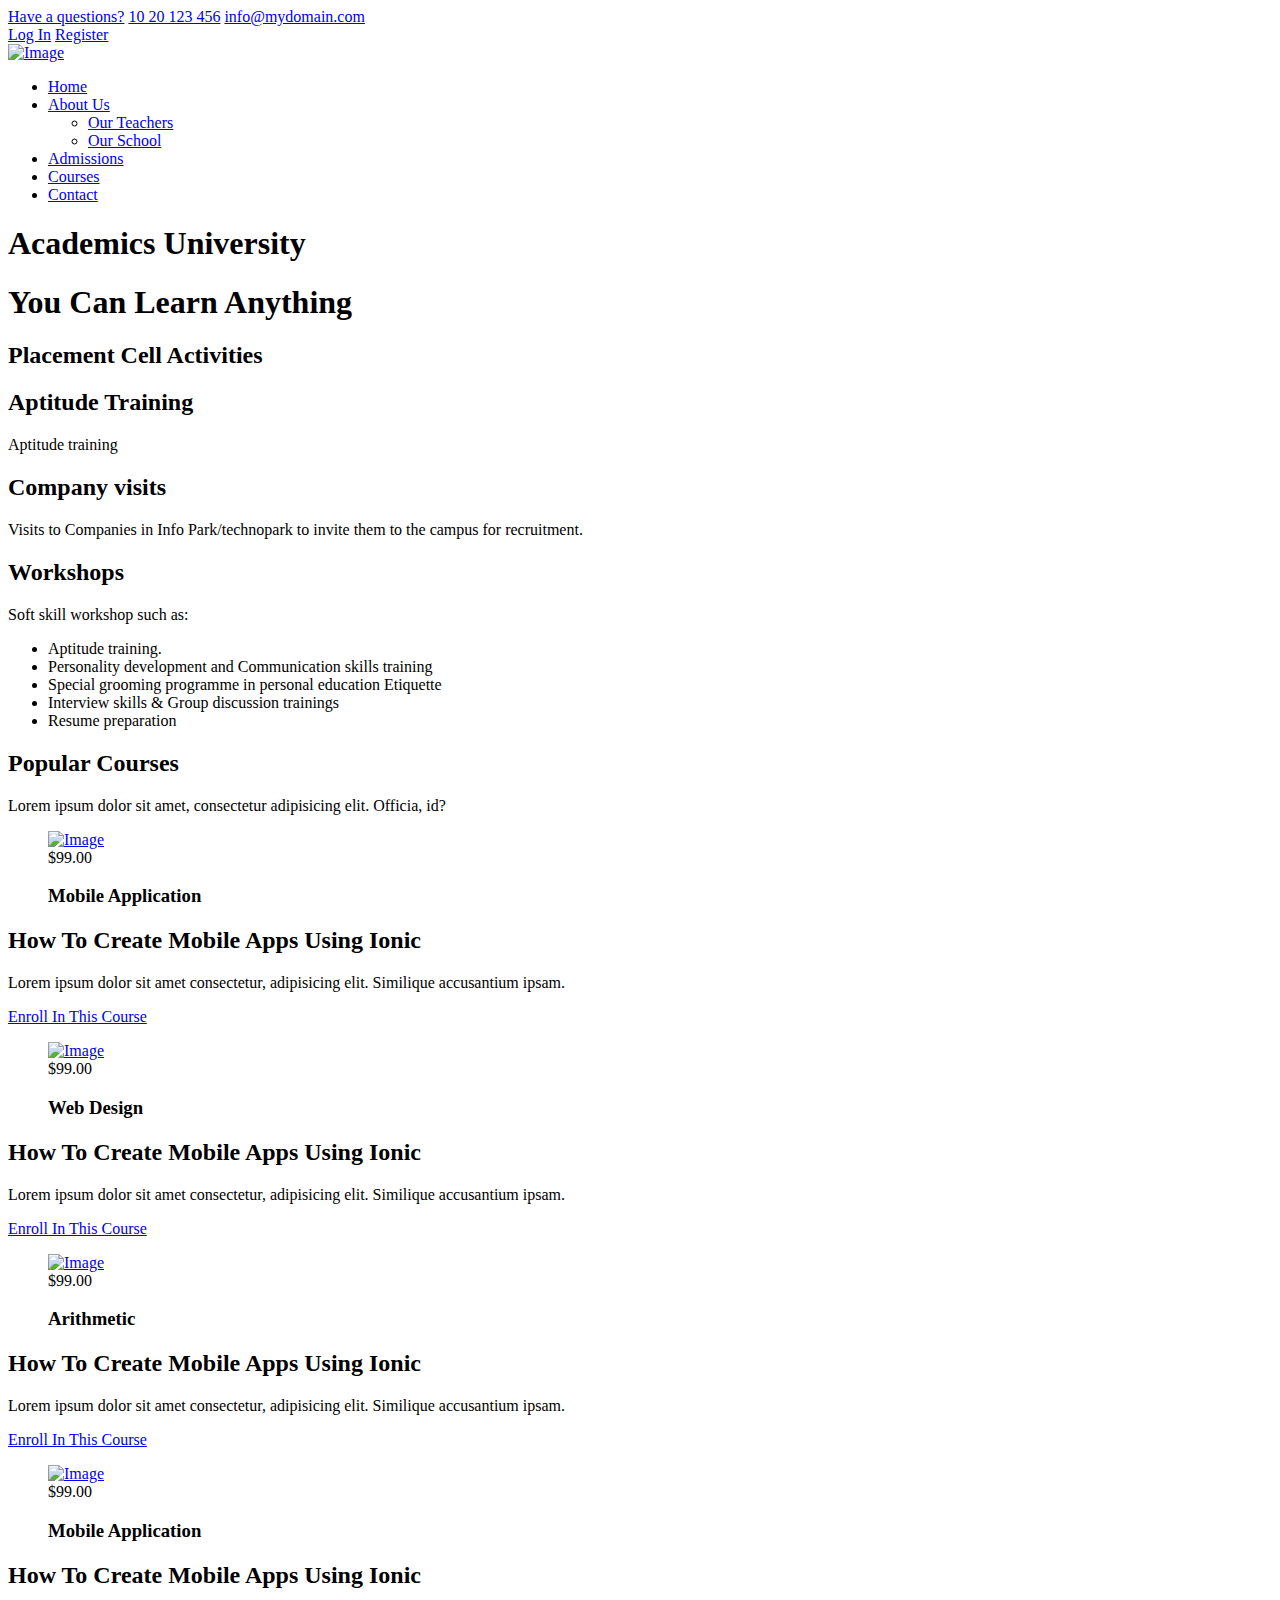
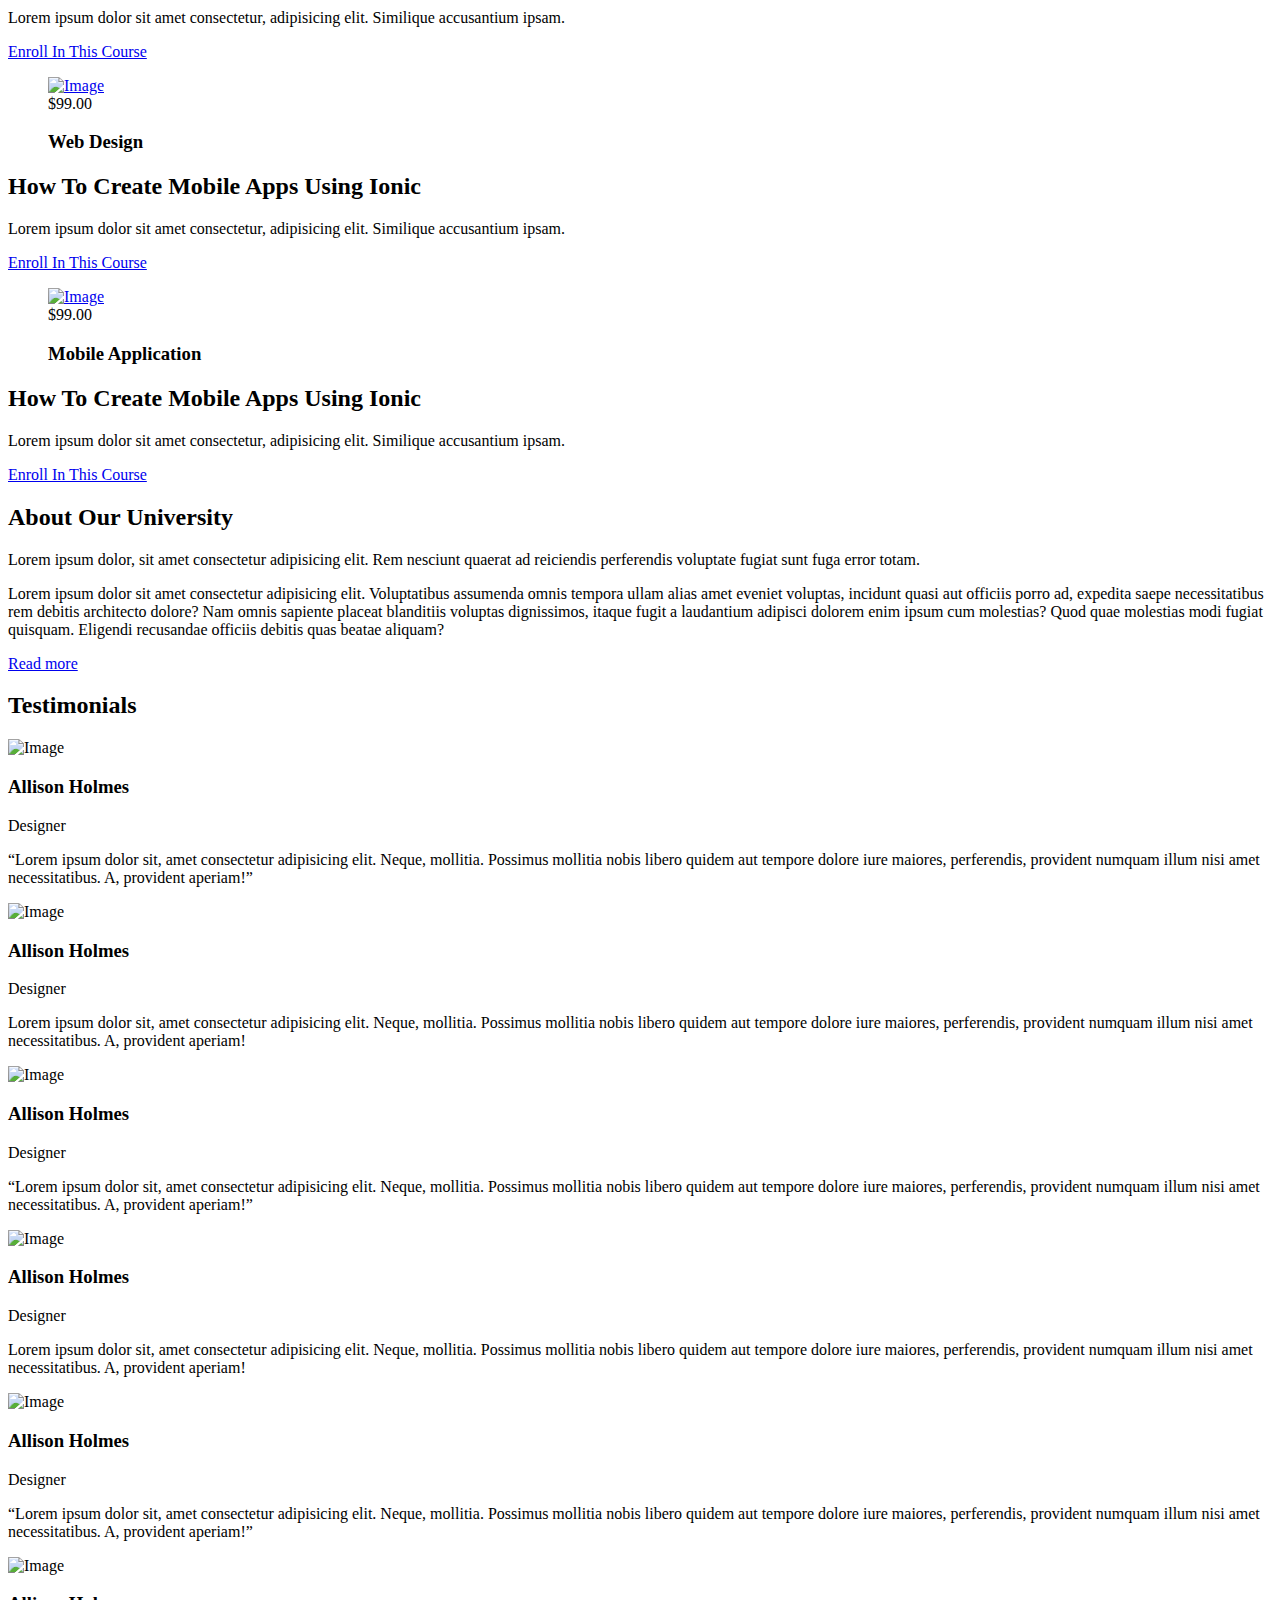
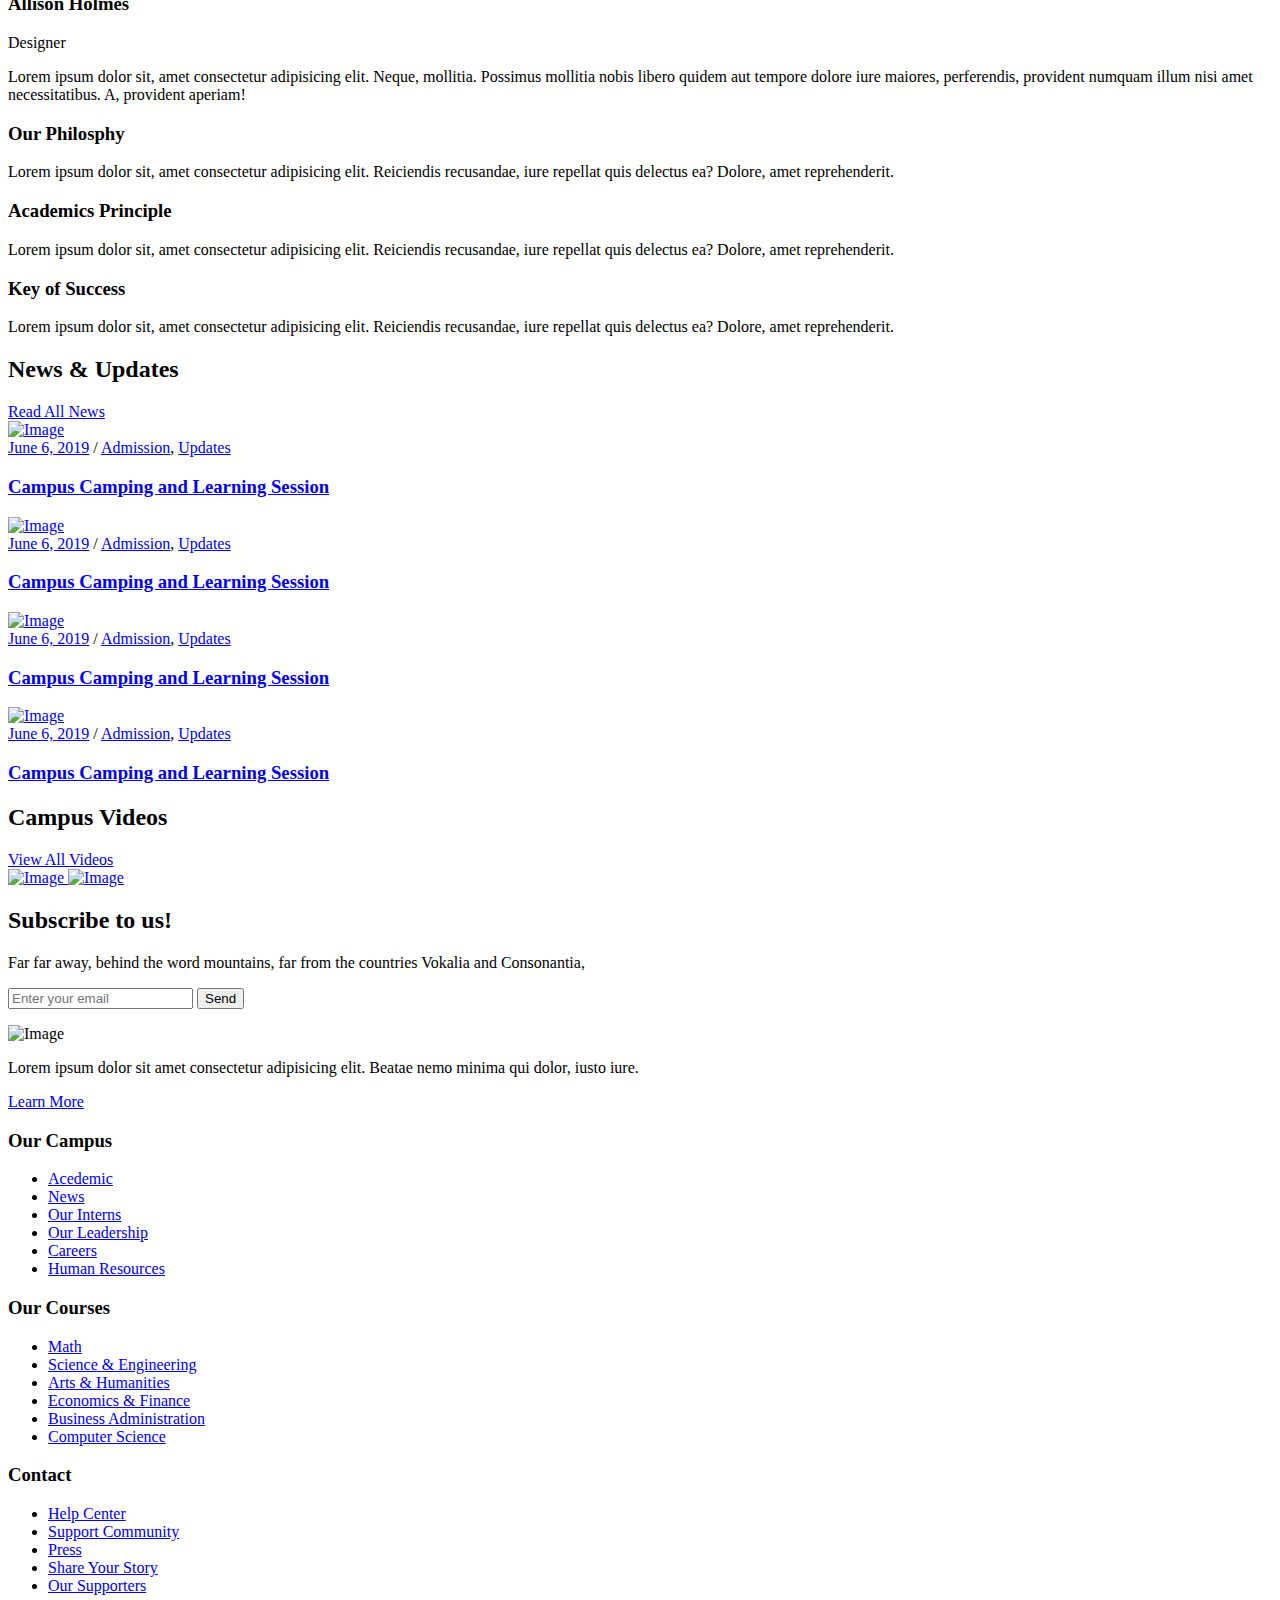
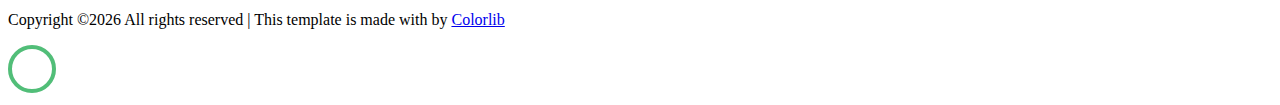
==== academics-master/index.html @ d65f00f8 "first commit" ====
<!DOCTYPE html>
<html lang="en">

<head>
  <title>Academics &mdash; Website by Colorlib</title>
  <meta charset="utf-8">
  <meta name="viewport" content="width=device-width, initial-scale=1, shrink-to-fit=no">


  <link href="https://fonts.googleapis.com/css?family=Muli:300,400,700,900" rel="stylesheet">
  <link rel="stylesheet" href="fonts/icomoon/style.css">

  <link rel="stylesheet" href="css/bootstrap.min.css">
  <link rel="stylesheet" href="css/jquery-ui.css">
  <link rel="stylesheet" href="css/owl.carousel.min.css">
  <link rel="stylesheet" href="css/owl.theme.default.min.css">
  <link rel="stylesheet" href="css/owl.theme.default.min.css">

  <link rel="stylesheet" href="css/jquery.fancybox.min.css">

  <link rel="stylesheet" href="css/bootstrap-datepicker.css">

  <link rel="stylesheet" href="fonts/flaticon/font/flaticon.css">

  <link rel="stylesheet" href="css/aos.css">
  <link href="css/jquery.mb.YTPlayer.min.css" media="all" rel="stylesheet" type="text/css">

  <link rel="stylesheet" href="css/style.css">



</head>

<body data-spy="scroll" data-target=".site-navbar-target" data-offset="300">

  <div class="site-wrap">

    <div class="site-mobile-menu site-navbar-target">
      <div class="site-mobile-menu-header">
        <div class="site-mobile-menu-close mt-3">
          <span class="icon-close2 js-menu-toggle"></span>
        </div>
      </div>
      <div class="site-mobile-menu-body"></div>
    </div>


    <div class="py-2 bg-light">
      <div class="container">
        <div class="row align-items-center">
          <div class="col-lg-9 d-none d-lg-block">
            <a href="#" class="small mr-3"><span class="icon-question-circle-o mr-2"></span> Have a questions?</a> 
            <a href="#" class="small mr-3"><span class="icon-phone2 mr-2"></span> 10 20 123 456</a> 
            <a href="#" class="small mr-3"><span class="icon-envelope-o mr-2"></span> info@mydomain.com</a> 
          </div>
          <div class="col-lg-3 text-right">
            <a href="login.html" class="small mr-3"><span class="icon-unlock-alt"></span> Log In</a>
            <a href="register.html" class="small btn btn-primary px-4 py-2 rounded-0"><span class="icon-users"></span> Register</a>
          </div>
        </div>
      </div>
    </div>
    <header class="site-navbar py-4 js-sticky-header site-navbar-target" role="banner">

      <div class="container">
        <div class="d-flex align-items-center">
          <div class="site-logo">
            <a href="index.html" class="d-block">
              <img src="images/logo.jpg" alt="Image" class="img-fluid">
            </a>
          </div>
          <div class="mr-auto">
            <nav class="site-navigation position-relative text-right" role="navigation">
              <ul class="site-menu main-menu js-clone-nav mr-auto d-none d-lg-block">
                <li class="active">
                  <a href="index.html" class="nav-link text-left">Home</a>
                </li>
                <li class="has-children">
                  <a href="about.html" class="nav-link text-left">About Us</a>
                  <ul class="dropdown">
                    <li><a href="teachers.html">Our Teachers</a></li>
                    <li><a href="about.html">Our School</a></li>
                  </ul>
                </li>
                <li>
                  <a href="admissions.html" class="nav-link text-left">Admissions</a>
                </li>
                <li>
                  <a href="courses.html" class="nav-link text-left">Courses</a>
                </li>
                <li>
                    <a href="contact.html" class="nav-link text-left">Contact</a>
                  </li>
              </ul>                                                                                                                                                                                                                                                                                          </ul>
            </nav>

          </div>
          <div class="ml-auto">
            <div class="social-wrap">
              <a href="#"><span class="icon-facebook"></span></a>
              <a href="#"><span class="icon-twitter"></span></a>
              <a href="#"><span class="icon-linkedin"></span></a>

              <a href="#" class="d-inline-block d-lg-none site-menu-toggle js-menu-toggle text-black"><span
                class="icon-menu h3"></span></a>
            </div>
          </div>
         
        </div>
      </div>

    </header>

    
    <div class="hero-slide owl-carousel site-blocks-cover">
      <div class="intro-section" style="background-image: url('images/hero_1.jpg');">
        <div class="container">
          <div class="row align-items-center">
            <div class="col-lg-12 mx-auto text-center" data-aos="fade-up">
              <h1>Academics University</h1>
            </div>
          </div>
        </div>
      </div>

      <div class="intro-section" style="background-image: url('images/hero_1.jpg');">
        <div class="container">
          <div class="row align-items-center">
            <div class="col-lg-12 mx-auto text-center" data-aos="fade-up">
              <h1>You Can Learn Anything</h1>
            </div>
          </div>
        </div>
      </div>

    </div>
    

    <div></div>

    <div class="site-section">
      <div class="container">
        <div class="row mb-5 justify-content-center text-center">
          <div class="col-lg-4 mb-5">
            <h2 class="section-title-underline mb-5">
              <span>Placement Cell Activities</span>
            </h2>
          </div>
        </div>
        <div class="row">
          <div class="col-lg-4 col-md-6 mb-4 mb-lg-0">

            <div class="feature-1 border">
              <div class="icon-wrapper bg-primary">
                <span class="flaticon-mortarboard text-white"></span>
              </div>
              <div class="feature-1-content">
                <h2>Aptitude Training</h2>
                <p>Aptitude training</p>
                
              </div>
            </div>
          </div>
          <div class="col-lg-4 col-md-6 mb-4 mb-lg-0">
            <div class="feature-1 border">
              <div class="icon-wrapper bg-primary">
                <span class="flaticon-school-material text-white"></span>
              </div>
              <div class="feature-1-content">
                <h2>Company visits</h2>
                <p>Visits to Companies in Info Park/technopark to invite them to the campus for recruitment.</p>
              
              </div>
            </div> 
          </div>
          <div class="col-lg-4 col-md-6 mb-4 mb-lg-0">
            <div class="feature-1 border">
              <div class="icon-wrapper bg-primary">
                <span class="flaticon-school-material text-white"></span>
              </div>
              <div class="feature-1-content">
                <h2>Workshops</h2>
                <p>Soft skill workshop such as:
                  <ul>
                   <li> Aptitude training.</li>
                   <li> Personality development and Communication skills training</li> 
                    <li> Special grooming programme in personal education Etiquette</li>
                    <li> Interview skills & Group discussion trainings</li>
                    <li> Resume preparation </li>
                  </ul>
                  </p>
              
              </div>
            </div> 
          </div>
    <div class="site-section">
      <div class="container">


        <div class="row mb-5 justify-content-center text-center">
          <div class="col-lg-6 mb-5">
            <h2 class="section-title-underline mb-3">
              <span>Popular Courses</span>
            </h2>
            <p>Lorem ipsum dolor sit amet, consectetur adipisicing elit. Officia, id?</p>
          </div>
        </div>

        <div class="row">
          <div class="col-12">
              <div class="owl-slide-3 owl-carousel">
                  <div class="course-1-item">
                    <figure class="thumnail">
                      <a href="course-single.html"><img src="images/course_1.jpg" alt="Image" class="img-fluid"></a>
                      <div class="price">$99.00</div>
                      <div class="category"><h3>Mobile Application</h3></div>  
                    </figure>
                    <div class="course-1-content pb-4">
                      <h2>How To Create Mobile Apps Using Ionic</h2>
                      <div class="rating text-center mb-3">
                        <span class="icon-star2 text-warning"></span>
                        <span class="icon-star2 text-warning"></span>
                        <span class="icon-star2 text-warning"></span>
                        <span class="icon-star2 text-warning"></span>
                        <span class="icon-star2 text-warning"></span>
                      </div>
                      <p class="desc mb-4">Lorem ipsum dolor sit amet consectetur, adipisicing elit. Similique accusantium ipsam.</p>
                      <p><a href="course-single.html" class="btn btn-primary rounded-0 px-4">Enroll In This Course</a></p>
                    </div>
                  </div>
      
                  <div class="course-1-item">
                    <figure class="thumnail">
                      <a href="course-single.html"><img src="images/course_2.jpg" alt="Image" class="img-fluid"></a>
                      <div class="price">$99.00</div>
                      <div class="category"><h3>Web Design</h3></div>  
                    </figure>
                    <div class="course-1-content pb-4">
                      <h2>How To Create Mobile Apps Using Ionic</h2>
                      <div class="rating text-center mb-3">
                        <span class="icon-star2 text-warning"></span>
                        <span class="icon-star2 text-warning"></span>
                        <span class="icon-star2 text-warning"></span>
                        <span class="icon-star2 text-warning"></span>
                        <span class="icon-star2 text-warning"></span>
                      </div>
                      <p class="desc mb-4">Lorem ipsum dolor sit amet consectetur, adipisicing elit. Similique accusantium ipsam.</p>
                      <p><a href="course-single.html" class="btn btn-primary rounded-0 px-4">Enroll In This Course</a></p>
                    </div>
                  </div>
      
                  <div class="course-1-item">
                    <figure class="thumnail">
                      <a href="course-single.html"><img src="images/course_3.jpg" alt="Image" class="img-fluid"></a>
                      <div class="price">$99.00</div>
                      <div class="category"><h3>Arithmetic</h3></div>  
                    </figure>
                    <div class="course-1-content pb-4">
                      <h2>How To Create Mobile Apps Using Ionic</h2>
                      <div class="rating text-center mb-3">
                        <span class="icon-star2 text-warning"></span>
                        <span class="icon-star2 text-warning"></span>
                        <span class="icon-star2 text-warning"></span>
                        <span class="icon-star2 text-warning"></span>
                        <span class="icon-star2 text-warning"></span>
                      </div>
                      <p class="desc mb-4">Lorem ipsum dolor sit amet consectetur, adipisicing elit. Similique accusantium ipsam.</p>
                      <p><a href="courses-single.html" class="btn btn-primary rounded-0 px-4">Enroll In This Course</a></p>
                    </div>
                  </div>

                  <div class="course-1-item">
                    <figure class="thumnail">
                        <a href="course-single.html"><img src="images/course_4.jpg" alt="Image" class="img-fluid"></a>
                      <div class="price">$99.00</div>
                      <div class="category"><h3>Mobile Application</h3></div>  
                    </figure>
                    <div class="course-1-content pb-4">
                      <h2>How To Create Mobile Apps Using Ionic</h2>
                      <div class="rating text-center mb-3">
                        <span class="icon-star2 text-warning"></span>
                        <span class="icon-star2 text-warning"></span>
                        <span class="icon-star2 text-warning"></span>
                        <span class="icon-star2 text-warning"></span>
                        <span class="icon-star2 text-warning"></span>
                      </div>
                      <p class="desc mb-4">Lorem ipsum dolor sit amet consectetur, adipisicing elit. Similique accusantium ipsam.</p>
                      <p><a href="course-single.html" class="btn btn-primary rounded-0 px-4">Enroll In This Course</a></p>
                    </div>
                  </div>
      
                  <div class="course-1-item">
                    <figure class="thumnail">
                        <a href="course-single.html"><img src="images/course_5.jpg" alt="Image" class="img-fluid"></a>
                      <div class="price">$99.00</div>
                      <div class="category"><h3>Web Design</h3></div>  
                    </figure>
                    <div class="course-1-content pb-4">
                      <h2>How To Create Mobile Apps Using Ionic</h2>
                      <div class="rating text-center mb-3">
                        <span class="icon-star2 text-warning"></span>
                        <span class="icon-star2 text-warning"></span>
                        <span class="icon-star2 text-warning"></span>
                        <span class="icon-star2 text-warning"></span>
                        <span class="icon-star2 text-warning"></span>
                      </div>
                      <p class="desc mb-4">Lorem ipsum dolor sit amet consectetur, adipisicing elit. Similique accusantium ipsam.</p>
                      <p><a href="course-single.html" class="btn btn-primary rounded-0 px-4">Enroll In This Course</a></p>
                    </div>
                  </div>
      
                  <div class="course-1-item">
                    <figure class="thumnail">
                        <a href="course-single.html"><img src="images/course_6.jpg" alt="Image" class="img-fluid"></a>
                      <div class="price">$99.00</div>
                      <div class="category"><h3>Mobile Application</h3></div>  
                    </figure>
                    <div class="course-1-content pb-4">
                      <h2>How To Create Mobile Apps Using Ionic</h2>
                      <div class="rating text-center mb-3">
                        <span class="icon-star2 text-warning"></span>
                        <span class="icon-star2 text-warning"></span>
                        <span class="icon-star2 text-warning"></span>
                        <span class="icon-star2 text-warning"></span>
                        <span class="icon-star2 text-warning"></span>
                      </div>
                      <p class="desc mb-4">Lorem ipsum dolor sit amet consectetur, adipisicing elit. Similique accusantium ipsam.</p>
                      <p><a href="course-single.html" class="btn btn-primary rounded-0 px-4">Enroll In This Course</a></p>
                    </div>
                  </div>
      
              </div>
      
          </div>
        </div>

        
        
      </div>
    </div>

    


    <div class="section-bg style-1" style="background-image: url('images/about_1.jpg');">
      <div class="container">
        <div class="row">
          <div class="col-lg-4">
            <h2 class="section-title-underline style-2">
              <span>About Our University</span>
            </h2>
          </div>
          <div class="col-lg-8">
            <p class="lead">Lorem ipsum dolor, sit amet consectetur adipisicing elit. Rem nesciunt quaerat ad reiciendis perferendis voluptate fugiat sunt fuga error totam.</p>
            <p>Lorem ipsum dolor sit amet consectetur adipisicing elit. Voluptatibus assumenda omnis tempora ullam alias amet eveniet voluptas, incidunt quasi aut officiis porro ad, expedita saepe necessitatibus rem debitis architecto dolore? Nam omnis sapiente placeat blanditiis voluptas dignissimos, itaque fugit a laudantium adipisci dolorem enim ipsum cum molestias? Quod quae molestias modi fugiat quisquam. Eligendi recusandae officiis debitis quas beatae aliquam?</p>
            <p><a href="#">Read more</a></p>
          </div>
        </div>
      </div>
    </div>

    <!-- // 05 - Block -->
  <div class="site-section">
      <div class="container">
        <div class="row mb-5">
          <div class="col-lg-4">
            <h2 class="section-title-underline">
              <span>Testimonials</span>
            </h2>
          </div>
        </div>


        <div class="owl-slide owl-carousel">

          <div class="ftco-testimonial-1">
            <div class="ftco-testimonial-vcard d-flex align-items-center mb-4">
              <img src="images/person_1.jpg" alt="Image" class="img-fluid mr-3">
              <div>
                <h3>Allison Holmes</h3>
                <span>Designer</span>
              </div>
            </div>
            <div>
              <p>&ldquo;Lorem ipsum dolor sit, amet consectetur adipisicing elit. Neque, mollitia. Possimus mollitia nobis libero quidem aut tempore dolore iure maiores, perferendis, provident numquam illum nisi amet necessitatibus. A, provident aperiam!&rdquo;</p>
            </div>
          </div>

          <div class="ftco-testimonial-1">
            <div class="ftco-testimonial-vcard d-flex align-items-center mb-4">
              <img src="images/person_2.jpg" alt="Image" class="img-fluid mr-3">
              <div>
                <h3>Allison Holmes</h3>
                <span>Designer</span>
              </div>
            </div>
            <div>
              <p>Lorem ipsum dolor sit, amet consectetur adipisicing elit. Neque, mollitia. Possimus mollitia nobis libero quidem aut tempore dolore iure maiores, perferendis, provident numquam illum nisi amet necessitatibus. A, provident aperiam!</p>
            </div>
          </div>

          <div class="ftco-testimonial-1">
            <div class="ftco-testimonial-vcard d-flex align-items-center mb-4">
              <img src="images/person_4.jpg" alt="Image" class="img-fluid mr-3">
              <div>
                <h3>Allison Holmes</h3>
                <span>Designer</span>
              </div>
            </div>
            <div>
              <p>&ldquo;Lorem ipsum dolor sit, amet consectetur adipisicing elit. Neque, mollitia. Possimus mollitia nobis libero quidem aut tempore dolore iure maiores, perferendis, provident numquam illum nisi amet necessitatibus. A, provident aperiam!&rdquo;</p>
            </div>
          </div>

          <div class="ftco-testimonial-1">
            <div class="ftco-testimonial-vcard d-flex align-items-center mb-4">
              <img src="images/person_3.jpg" alt="Image" class="img-fluid mr-3">
              <div>
                <h3>Allison Holmes</h3>
                <span>Designer</span>
              </div>
            </div>
            <div>
              <p>Lorem ipsum dolor sit, amet consectetur adipisicing elit. Neque, mollitia. Possimus mollitia nobis libero quidem aut tempore dolore iure maiores, perferendis, provident numquam illum nisi amet necessitatibus. A, provident aperiam!</p>
            </div>
          </div>

          <div class="ftco-testimonial-1">
            <div class="ftco-testimonial-vcard d-flex align-items-center mb-4">
              <img src="images/person_2.jpg" alt="Image" class="img-fluid mr-3">
              <div>
                <h3>Allison Holmes</h3>
                <span>Designer</span>
              </div>
            </div>
            <div>
              <p>&ldquo;Lorem ipsum dolor sit, amet consectetur adipisicing elit. Neque, mollitia. Possimus mollitia nobis libero quidem aut tempore dolore iure maiores, perferendis, provident numquam illum nisi amet necessitatibus. A, provident aperiam!&rdquo;</p>
            </div>
          </div>

          <div class="ftco-testimonial-1">
            <div class="ftco-testimonial-vcard d-flex align-items-center mb-4">
              <img src="images/person_4.jpg" alt="Image" class="img-fluid mr-3">
              <div>
                <h3>Allison Holmes</h3>
                <span>Designer</span>
              </div>
            </div>
            <div>
              <p>Lorem ipsum dolor sit, amet consectetur adipisicing elit. Neque, mollitia. Possimus mollitia nobis libero quidem aut tempore dolore iure maiores, perferendis, provident numquam illum nisi amet necessitatibus. A, provident aperiam!</p>
            </div>
          </div>

        </div>
        
      </div>
    </div>
    

    <div class="section-bg style-1" style="background-image: url('images/hero_1.jpg');">
      <div class="container">
        <div class="row">
          <div class="col-lg-4 col-md-6 mb-5 mb-lg-0">
            <span class="icon flaticon-mortarboard"></span>
            <h3>Our Philosphy</h3>
            <p>Lorem ipsum dolor sit, amet consectetur adipisicing elit. Reiciendis recusandae, iure repellat quis delectus ea? Dolore, amet reprehenderit.</p>
          </div>
          <div class="col-lg-4 col-md-6 mb-5 mb-lg-0">
            <span class="icon flaticon-school-material"></span>
            <h3>Academics Principle</h3>
            <p>Lorem ipsum dolor sit, amet consectetur adipisicing elit. Reiciendis recusandae, iure repellat quis delectus ea?
              Dolore, amet reprehenderit.</p>
          </div>
          <div class="col-lg-4 col-md-6 mb-5 mb-lg-0">
            <span class="icon flaticon-library"></span>
            <h3>Key of Success</h3>
            <p>Lorem ipsum dolor sit, amet consectetur adipisicing elit. Reiciendis recusandae, iure repellat quis delectus ea?
              Dolore, amet reprehenderit.</p>
          </div>
        </div>
      </div>
    </div>
    
    <div class="news-updates">
      <div class="container">
         
        <div class="row">
          <div class="col-lg-9">
             <div class="section-heading">
              <h2 class="text-black">News &amp; Updates</h2>
              <a href="#">Read All News</a>
            </div>
            <div class="row">
              <div class="col-lg-6">
                <div class="post-entry-big">
                  <a href="news-single.html" class="img-link"><img src="images/blog_large_1.jpg" alt="Image" class="img-fluid"></a>
                  <div class="post-content">
                    <div class="post-meta"> 
                      <a href="#">June 6, 2019</a>
                      <span class="mx-1">/</span>
                      <a href="#">Admission</a>, <a href="#">Updates</a>
                    </div>
                    <h3 class="post-heading"><a href="news-single.html">Campus Camping and Learning Session</a></h3>
                  </div>
                </div>
              </div>
              <div class="col-lg-6">
                <div class="post-entry-big horizontal d-flex mb-4">
                  <a href="news-single.html" class="img-link mr-4"><img src="images/blog_1.jpg" alt="Image" class="img-fluid"></a>
                  <div class="post-content">
                    <div class="post-meta">
                      <a href="#">June 6, 2019</a>
                      <span class="mx-1">/</span>
                      <a href="#">Admission</a>, <a href="#">Updates</a>
                    </div>
                    <h3 class="post-heading"><a href="news-single.html">Campus Camping and Learning Session</a></h3>
                  </div>
                </div>

                <div class="post-entry-big horizontal d-flex mb-4">
                  <a href="news-single.html" class="img-link mr-4"><img src="images/blog_2.jpg" alt="Image" class="img-fluid"></a>
                  <div class="post-content">
                    <div class="post-meta">
                      <a href="#">June 6, 2019</a>
                      <span class="mx-1">/</span>
                      <a href="#">Admission</a>, <a href="#">Updates</a>
                    </div>
                    <h3 class="post-heading"><a href="news-single.html">Campus Camping and Learning Session</a></h3>
                  </div>
                </div>

                <div class="post-entry-big horizontal d-flex mb-4">
                  <a href="news-single.html" class="img-link mr-4"><img src="images/blog_1.jpg" alt="Image" class="img-fluid"></a>
                  <div class="post-content">
                    <div class="post-meta">
                      <a href="#">June 6, 2019</a>
                      <span class="mx-1">/</span>
                      <a href="#">Admission</a>, <a href="#">Updates</a>
                    </div>
                    <h3 class="post-heading"><a href="news-single.html">Campus Camping and Learning Session</a></h3>
                  </div>
                </div>
              </div>
            </div>
          </div>
          <div class="col-lg-3">
            <div class="section-heading">
              <h2 class="text-black">Campus Videos</h2>
              <a href="#">View All Videos</a>
            </div>
            <a href="https://vimeo.com/45830194" class="video-1 mb-4" data-fancybox="" data-ratio="2">
              <span class="play">
                <span class="icon-play"></span>
              </span>
              <img src="images/course_5.jpg" alt="Image" class="img-fluid">
            </a>
            <a href="https://vimeo.com/45830194" class="video-1 mb-4" data-fancybox="" data-ratio="2">
                <span class="play">
                  <span class="icon-play"></span>
                </span>
                <img src="images/course_5.jpg" alt="Image" class="img-fluid">
              </a>
          </div>
        </div>
      </div>
    </div>

    <div class="site-section ftco-subscribe-1" style="background-image: url('images/bg_1.jpg')">
      <div class="container">
        <div class="row align-items-center">
          <div class="col-lg-7">
            <h2>Subscribe to us!</h2>
            <p>Far far away, behind the word mountains, far from the countries Vokalia and Consonantia,</p>
          </div>
          <div class="col-lg-5">
            <form action="" class="d-flex">
              <input type="text" class="rounded form-control mr-2 py-3" placeholder="Enter your email">
              <button class="btn btn-primary rounded py-3 px-4" type="submit">Send</button>
            </form>
          </div>
        </div>
      </div>
    </div> 


    <div class="footer">
      <div class="container">
        <div class="row">
          <div class="col-lg-3">
            <p class="mb-4"><img src="images/logo.png" alt="Image" class="img-fluid"></p>
            <p>Lorem ipsum dolor sit amet consectetur adipisicing elit. Beatae nemo minima qui dolor, iusto iure.</p>  
            <p><a href="#">Learn More</a></p>
          </div>
          <div class="col-lg-3">
            <h3 class="footer-heading"><span>Our Campus</span></h3>
            <ul class="list-unstyled">
                <li><a href="#">Acedemic</a></li>
                <li><a href="#">News</a></li>
                <li><a href="#">Our Interns</a></li>
                <li><a href="#">Our Leadership</a></li>
                <li><a href="#">Careers</a></li>
                <li><a href="#">Human Resources</a></li>
            </ul>
          </div>
          <div class="col-lg-3">
              <h3 class="footer-heading"><span>Our Courses</span></h3>
              <ul class="list-unstyled">
                  <li><a href="#">Math</a></li>
                  <li><a href="#">Science &amp; Engineering</a></li>
                  <li><a href="#">Arts &amp; Humanities</a></li>
                  <li><a href="#">Economics &amp; Finance</a></li>
                  <li><a href="#">Business Administration</a></li>
                  <li><a href="#">Computer Science</a></li>
              </ul>
          </div>
          <div class="col-lg-3">
              <h3 class="footer-heading"><span>Contact</span></h3>
              <ul class="list-unstyled">
                  <li><a href="#">Help Center</a></li>
                  <li><a href="#">Support Community</a></li>
                  <li><a href="#">Press</a></li>
                  <li><a href="#">Share Your Story</a></li>
                  <li><a href="#">Our Supporters</a></li>
              </ul>
          </div>
        </div>

        <div class="row">
          <div class="col-12">
            <div class="copyright">
                <p>
                    <!-- Link back to Colorlib can't be removed. Template is licensed under CC BY 3.0. -->
                    Copyright &copy;<script>document.write(new Date().getFullYear());</script> All rights reserved | This template is made with <i class="icon-heart" aria-hidden="true"></i> by <a href="https://colorlib.com" target="_blank" >Colorlib</a>
                    <!-- Link back to Colorlib can't be removed. Template is licensed under CC BY 3.0. -->
                    </p>
            </div>
          </div>
        </div>
      </div>
    </div>
    

  </div>
  <!-- .site-wrap -->


  <!-- loader -->
  <div id="loader" class="show fullscreen"><svg class="circular" width="48px" height="48px"><circle class="path-bg" cx="24" cy="24" r="22" fill="none" stroke-width="4" stroke="#eeeeee"/><circle class="path" cx="24" cy="24" r="22" fill="none" stroke-width="4" stroke-miterlimit="10" stroke="#51be78"/></svg></div>

  <script src="js/jquery-3.3.1.min.js"></script>
  <script src="js/jquery-migrate-3.0.1.min.js"></script>
  <script src="js/jquery-ui.js"></script>
  <script src="js/popper.min.js"></script>
  <script src="js/bootstrap.min.js"></script>
  <script src="js/owl.carousel.min.js"></script>
  <script src="js/jquery.stellar.min.js"></script>
  <script src="js/jquery.countdown.min.js"></script>
  <script src="js/bootstrap-datepicker.min.js"></script>
  <script src="js/jquery.easing.1.3.js"></script>
  <script src="js/aos.js"></script>
  <script src="js/jquery.fancybox.min.js"></script>
  <script src="js/jquery.sticky.js"></script>
  <script src="js/jquery.mb.YTPlayer.min.js"></script>




  <script src="js/main.js"></script>

</body>

</html>
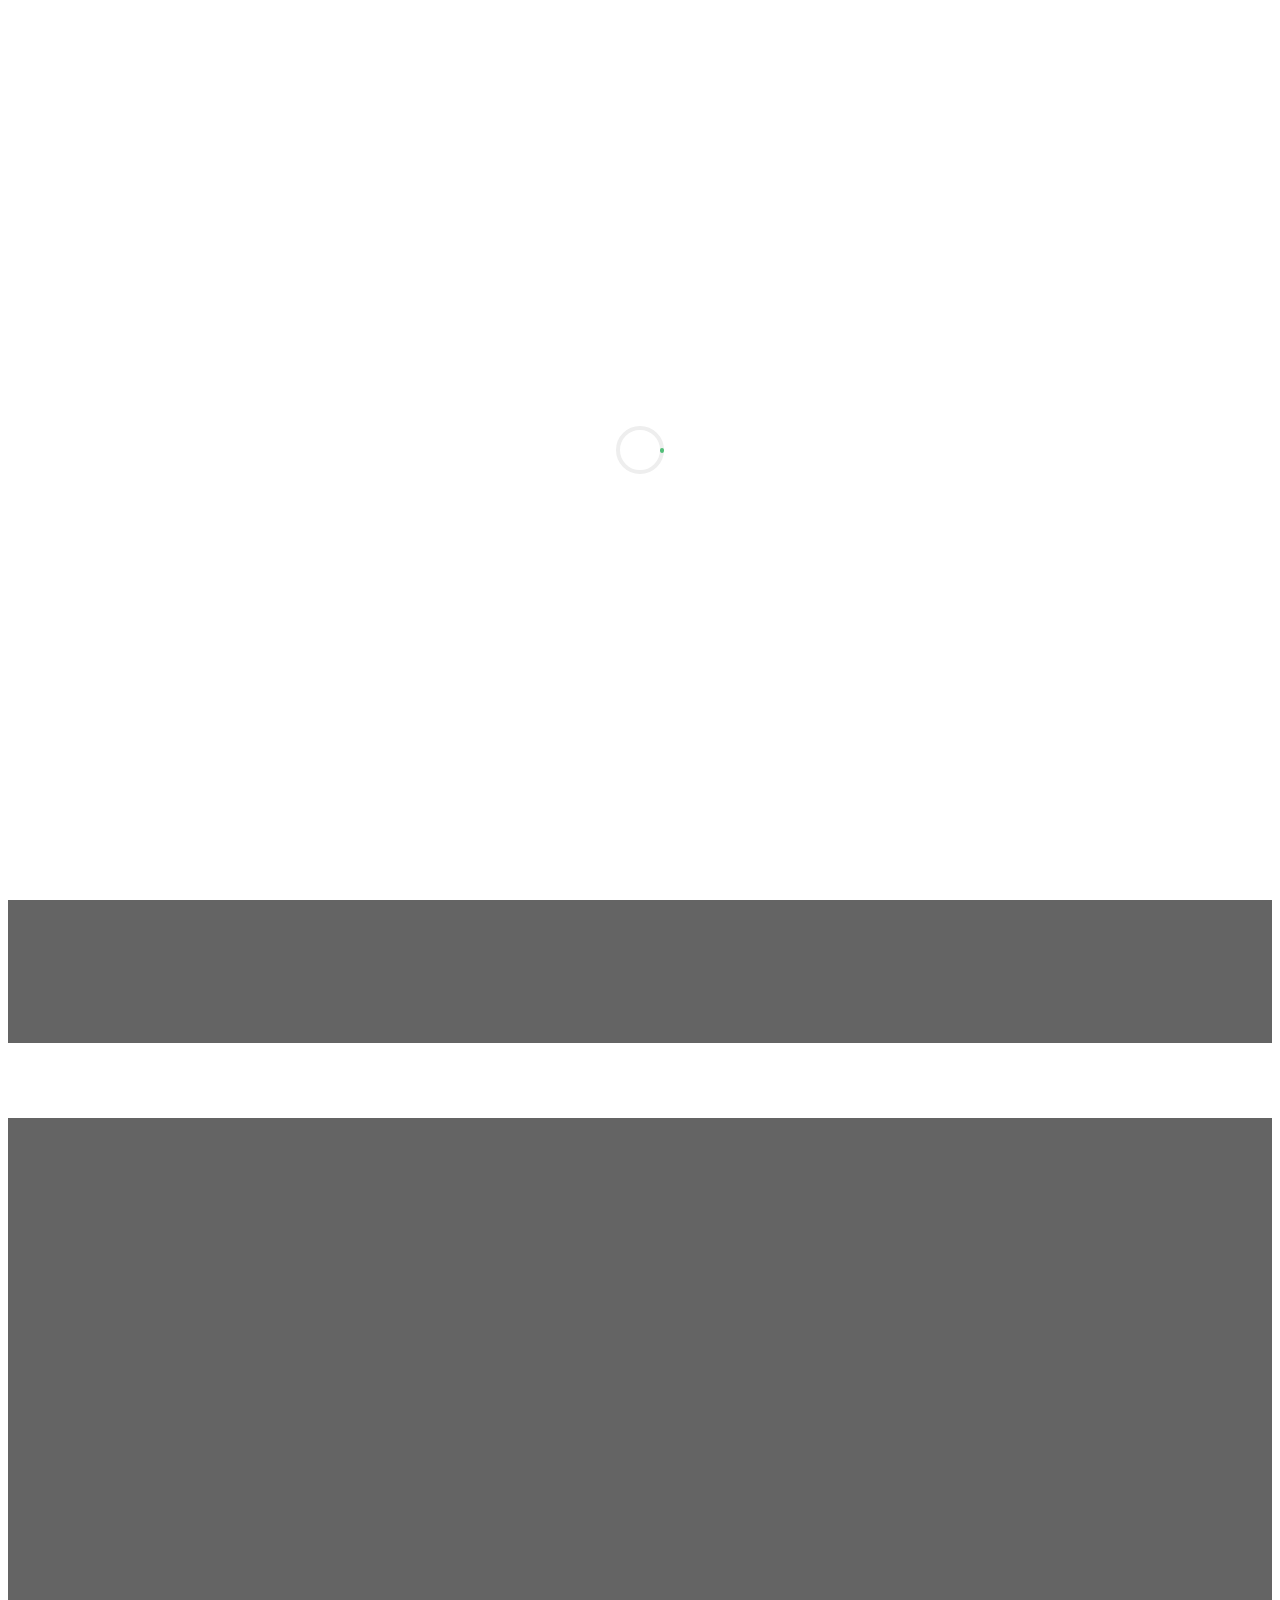
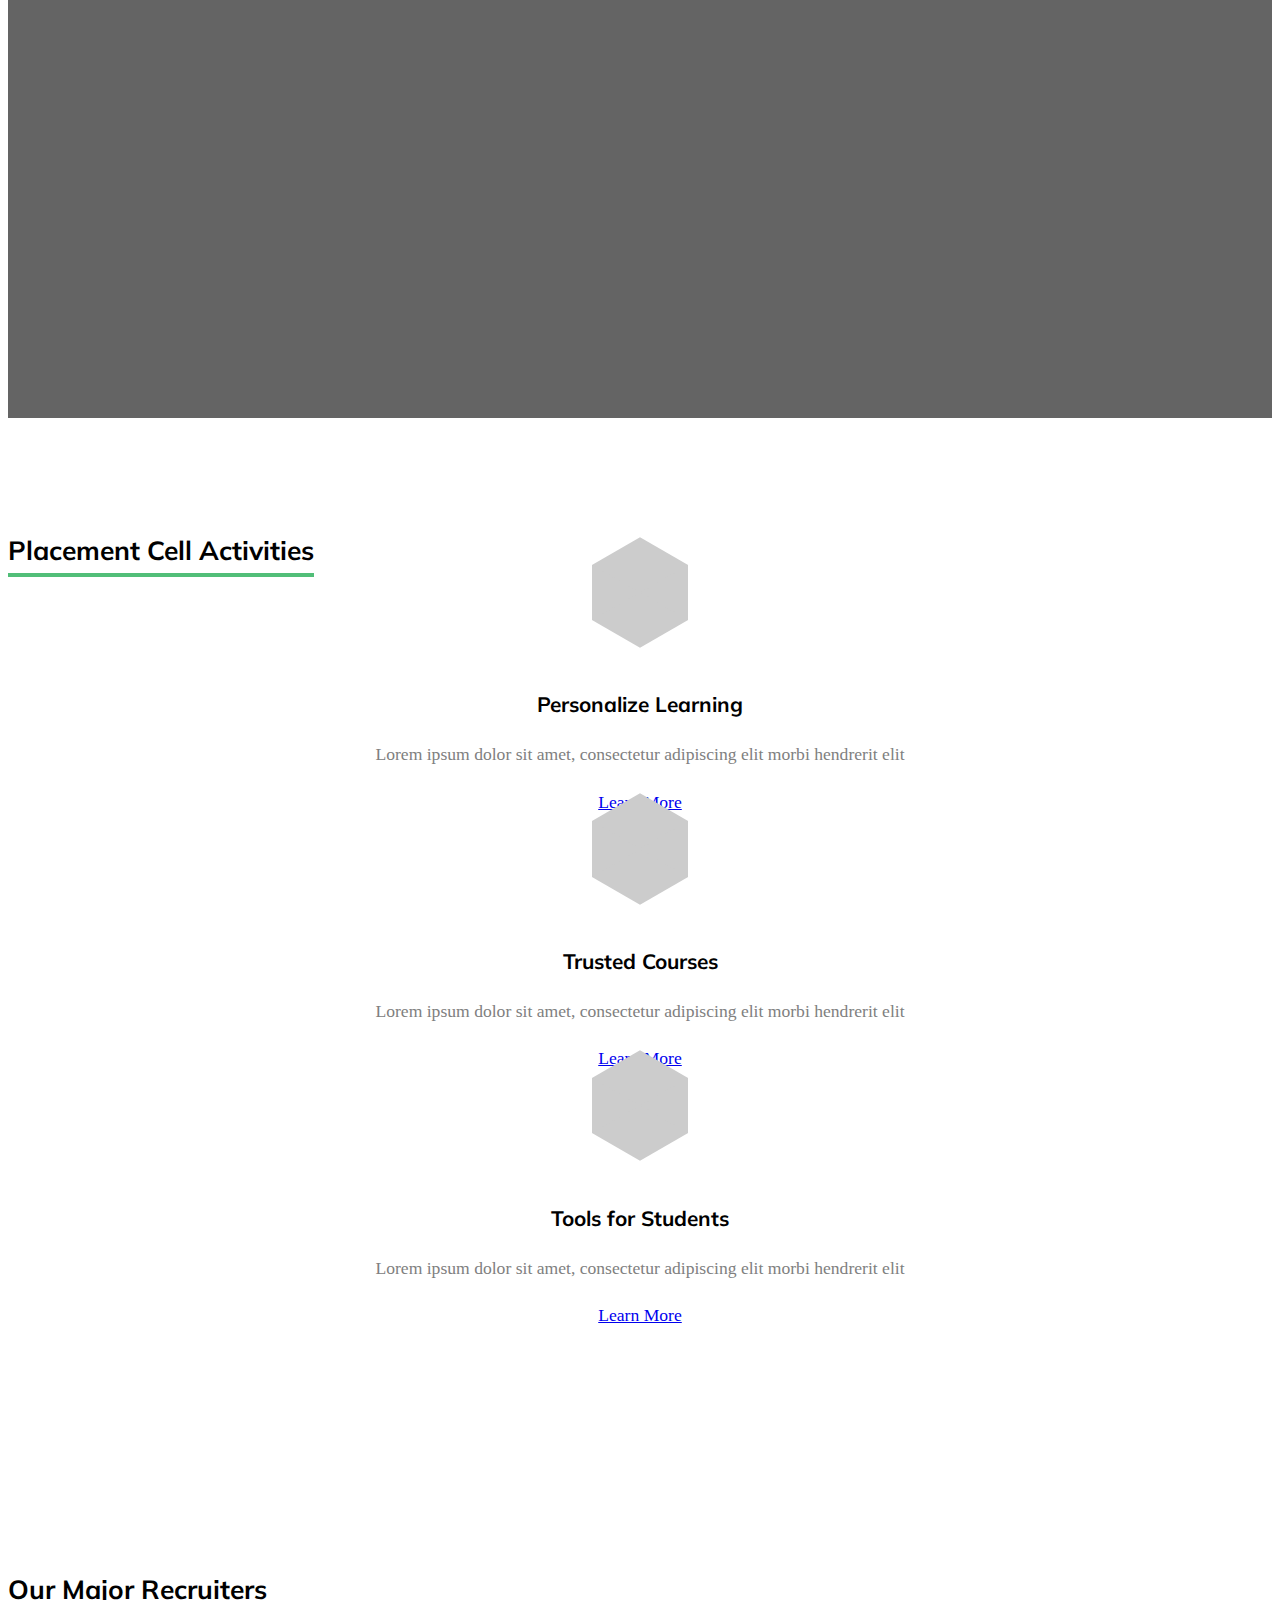
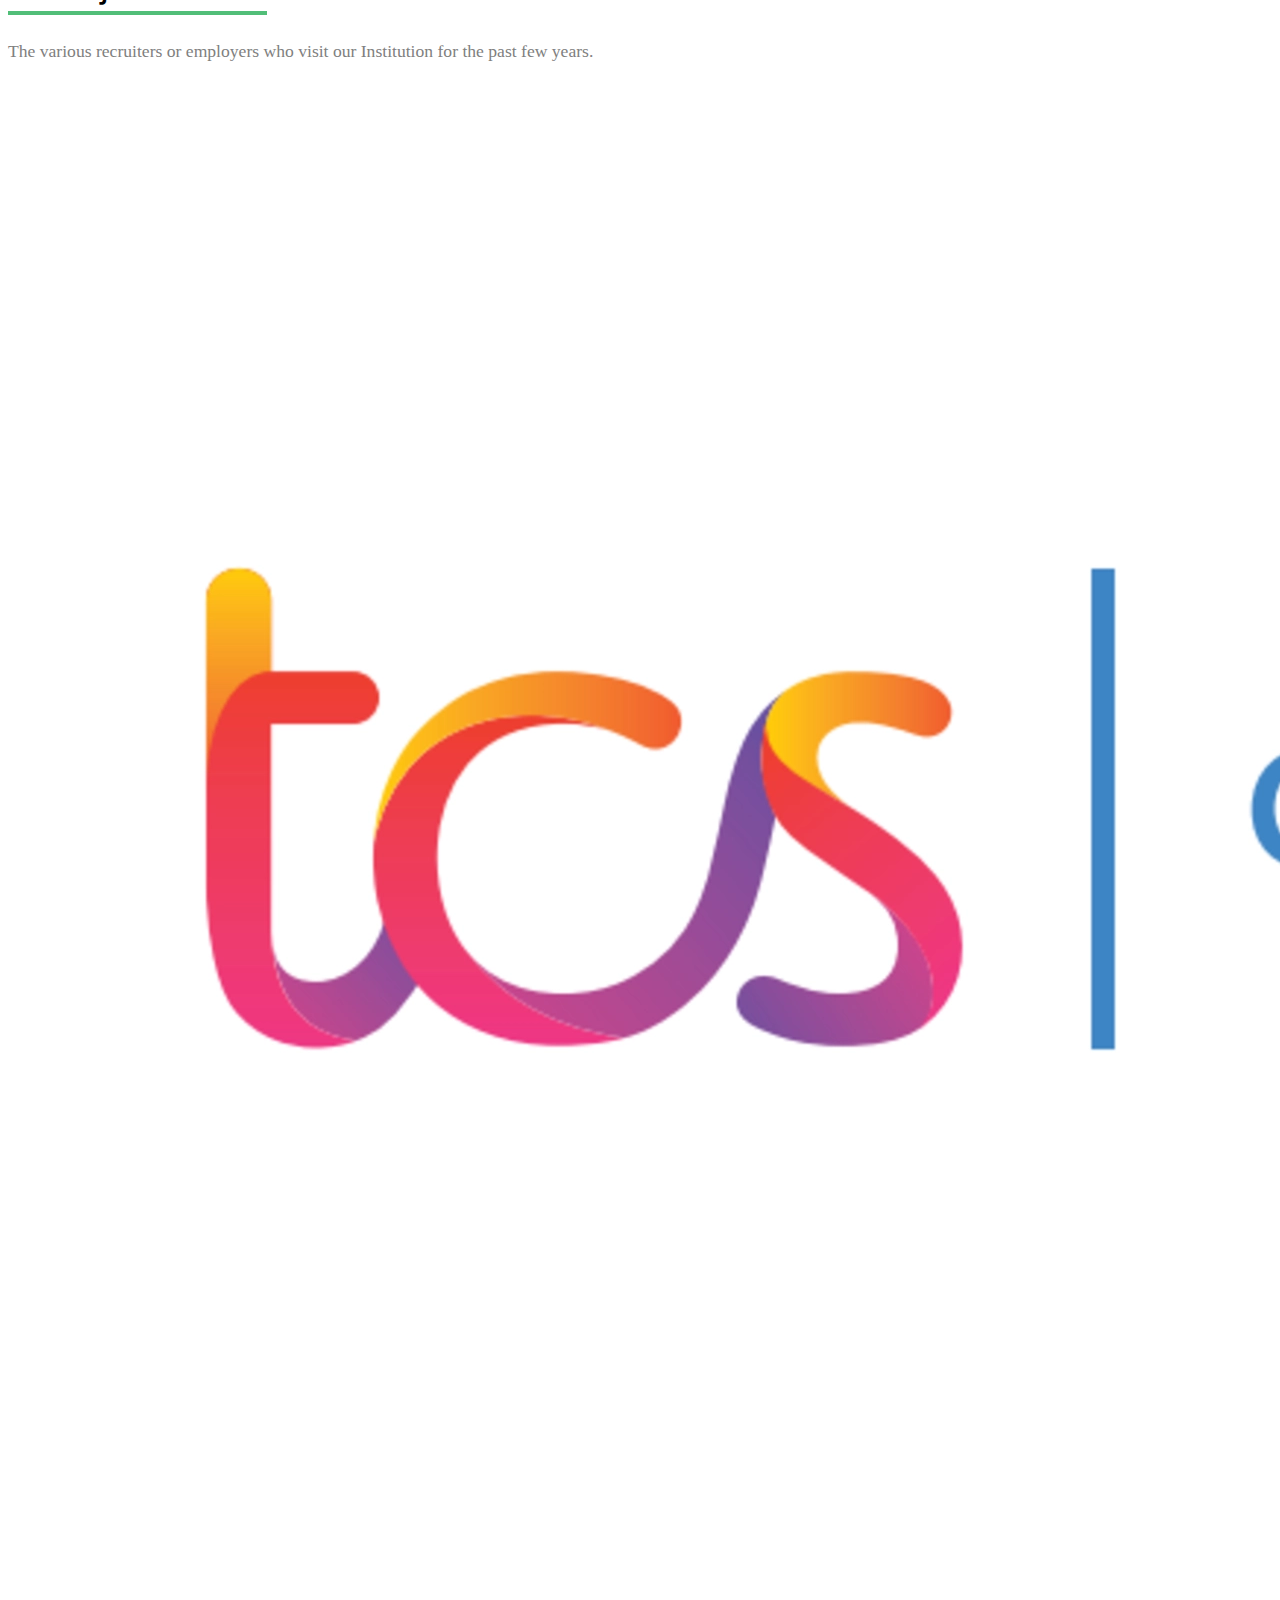
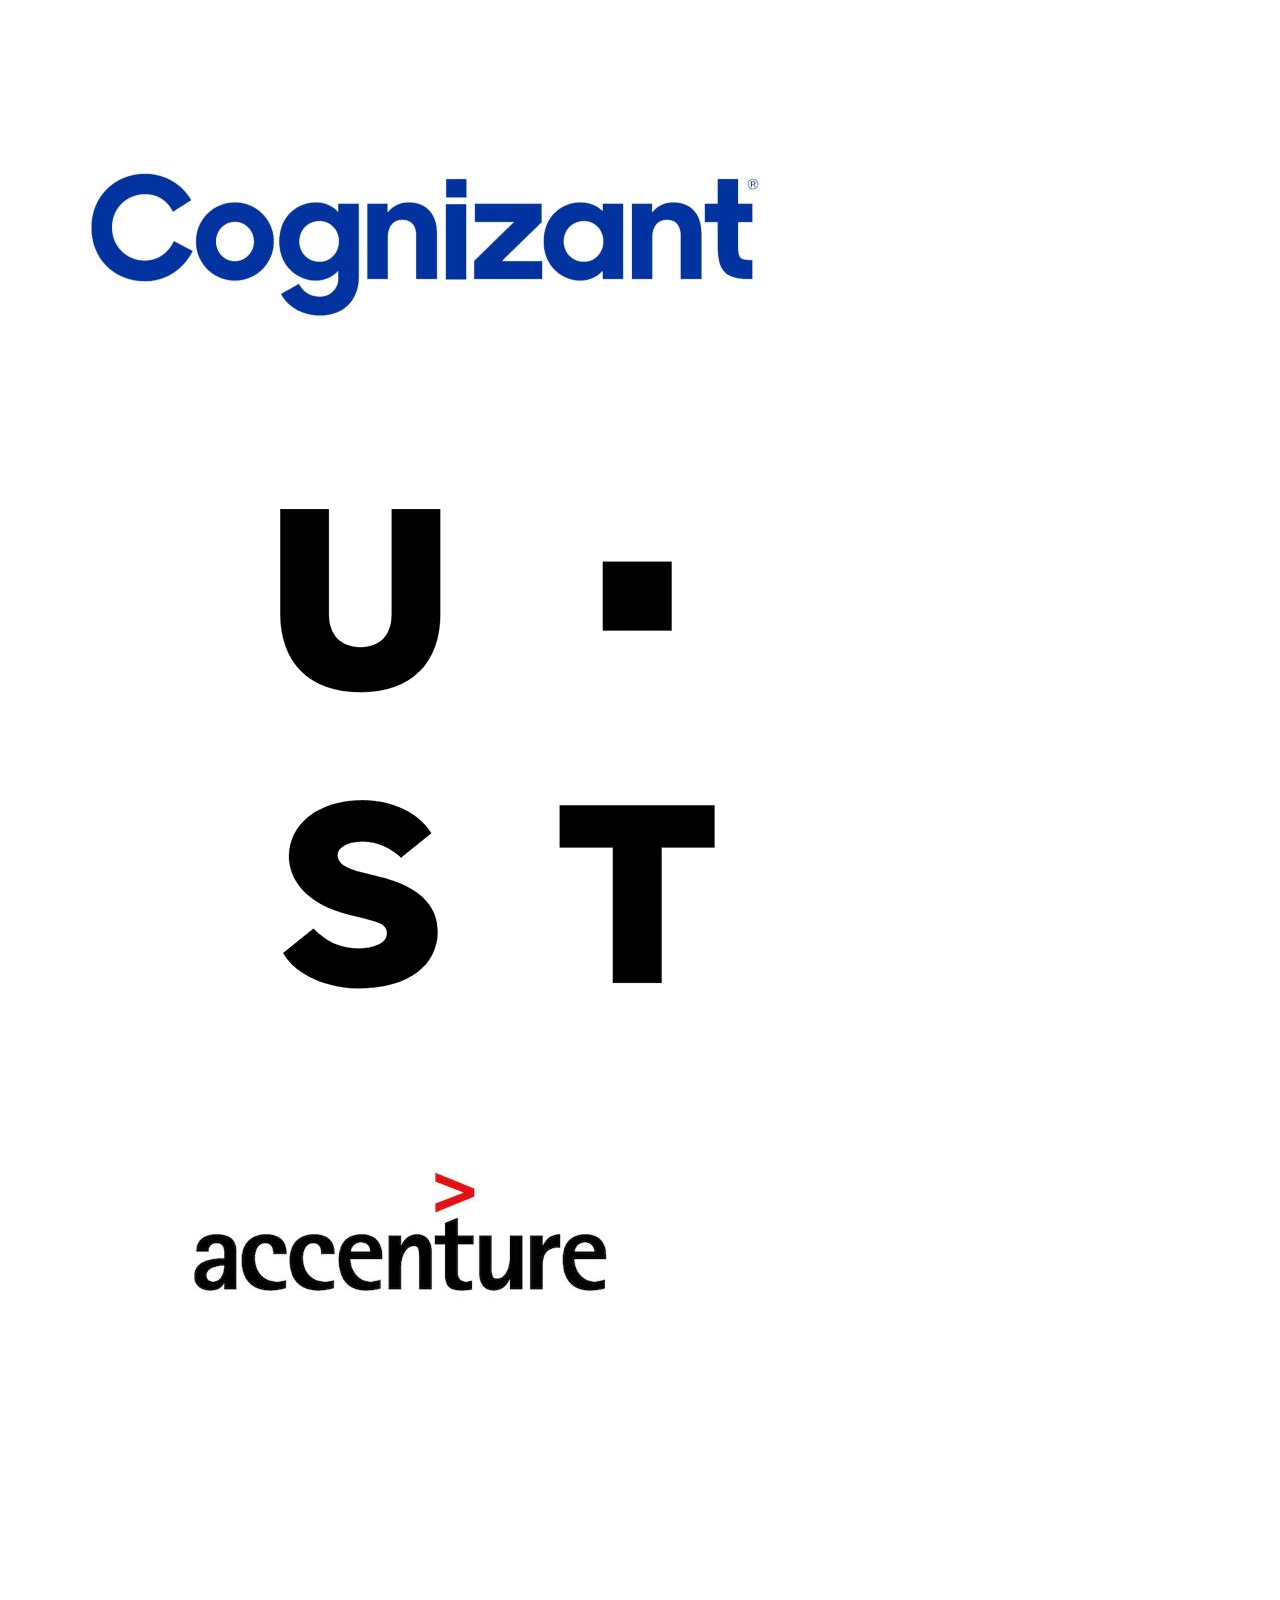
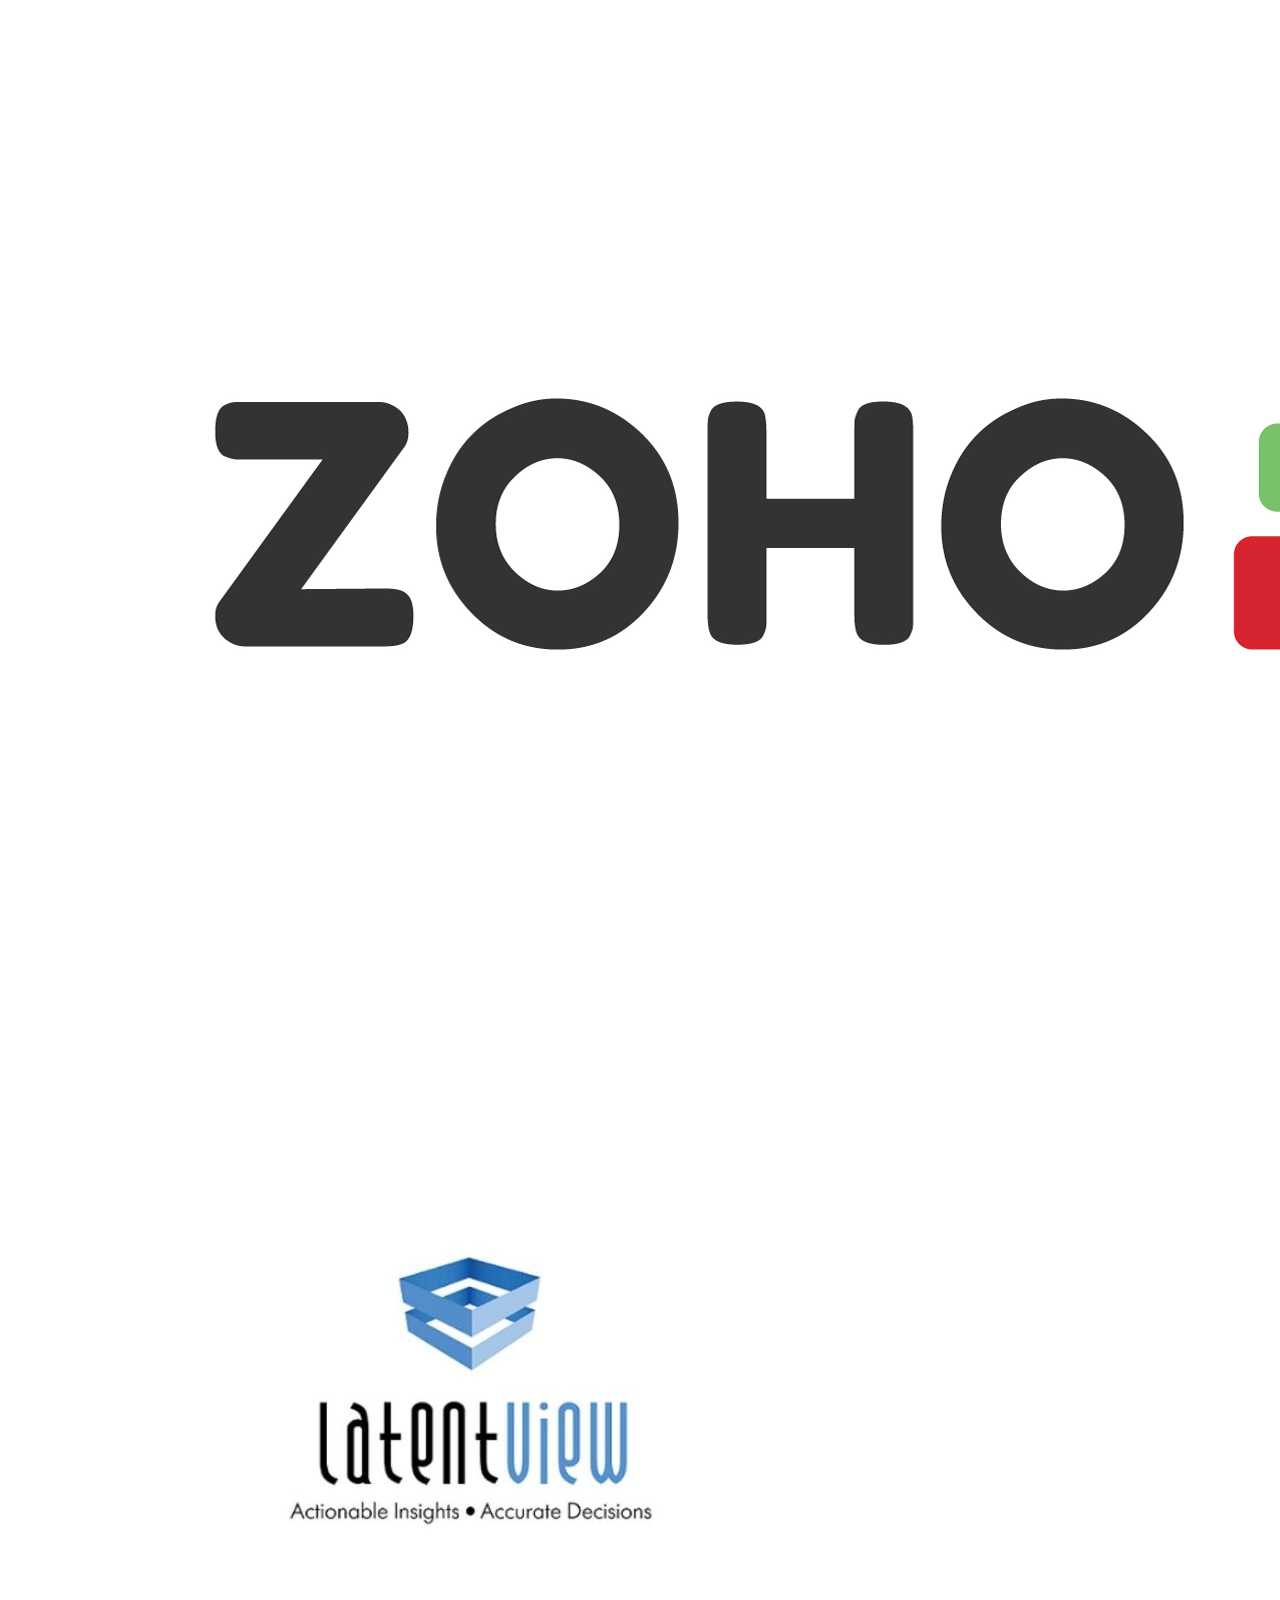
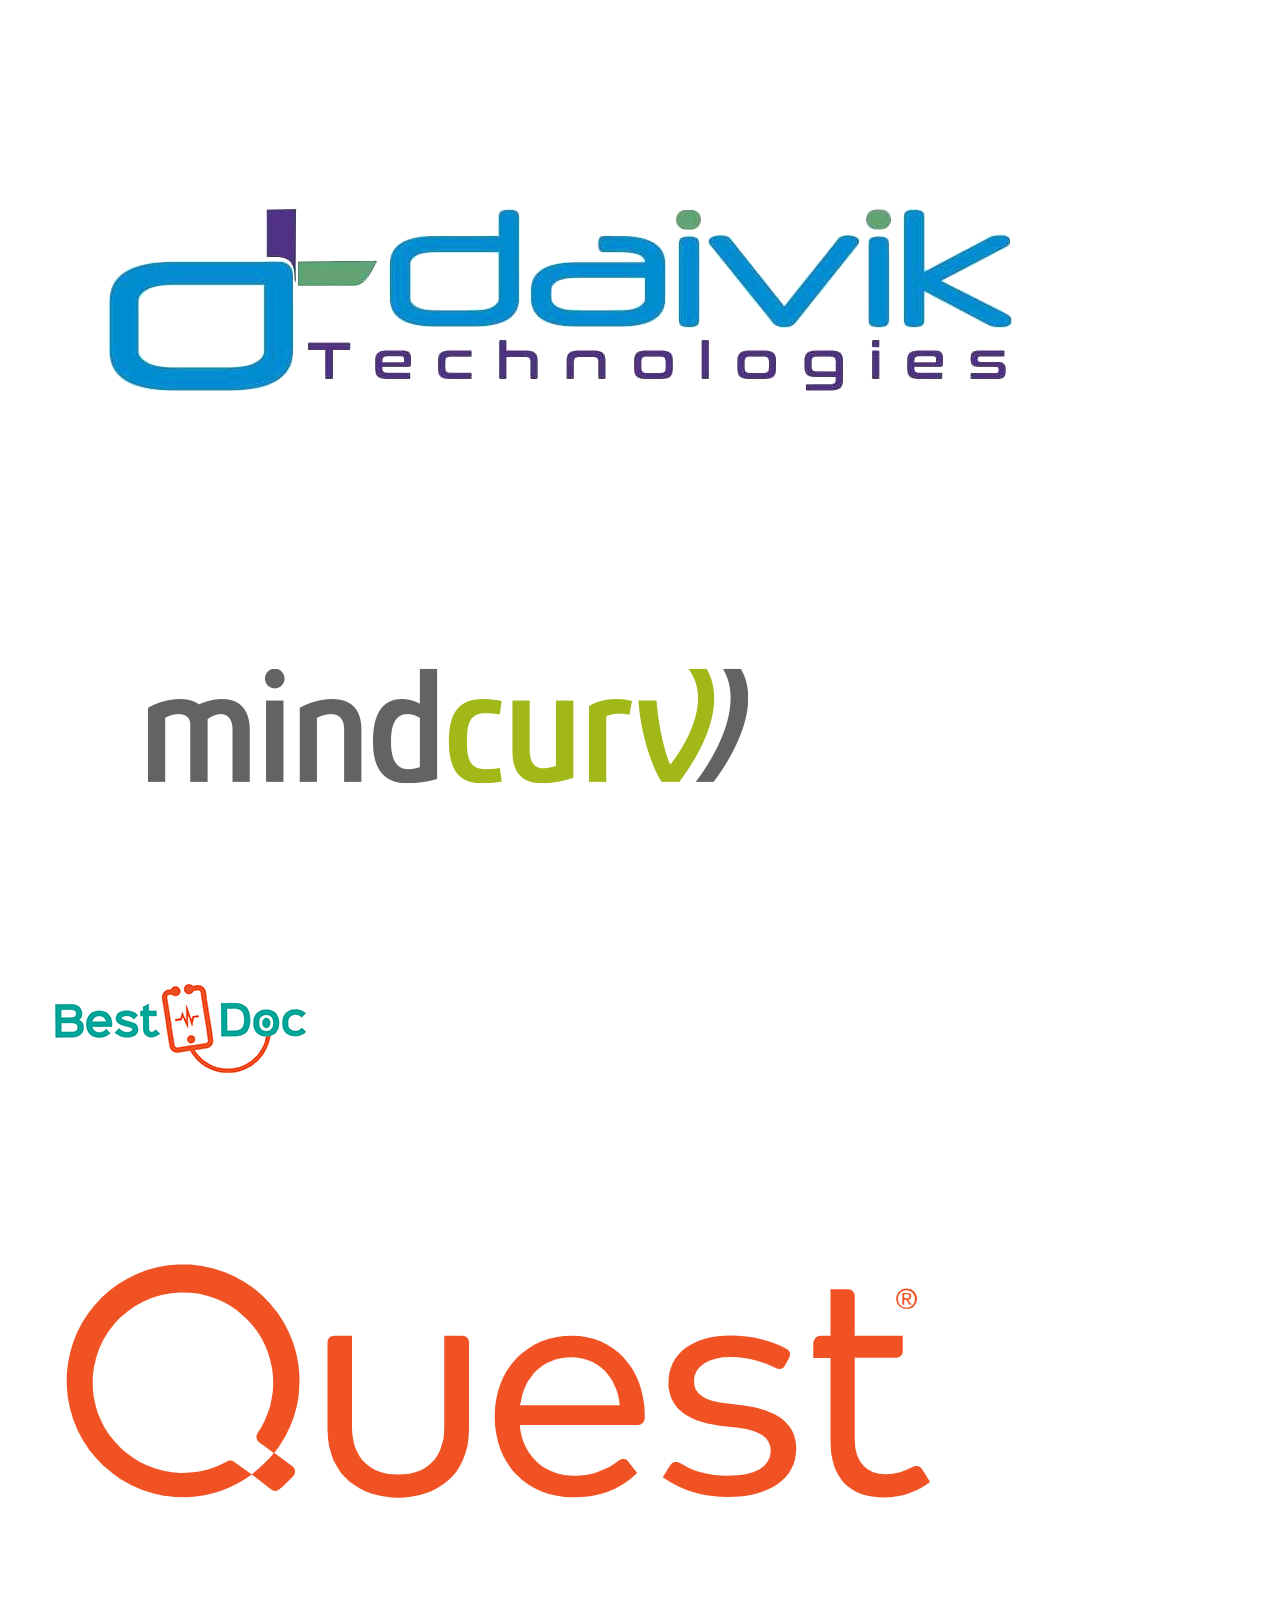
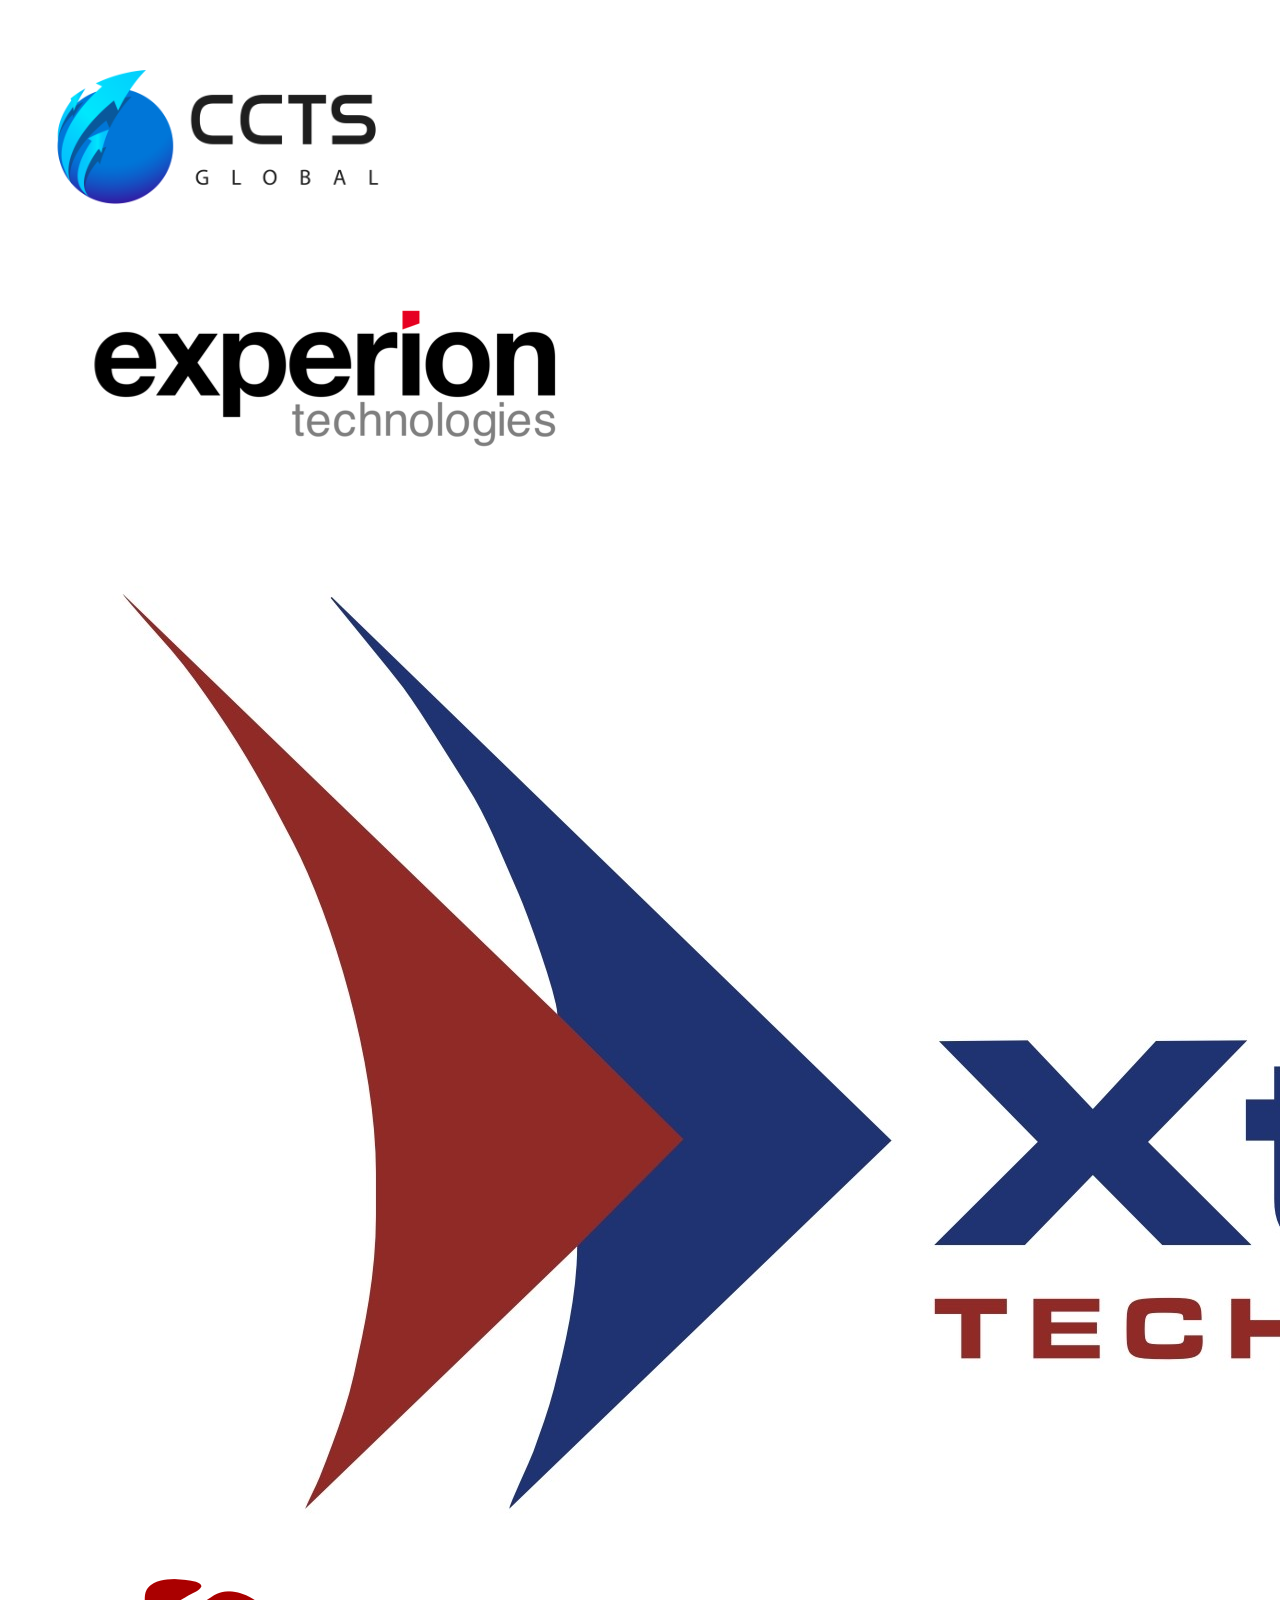
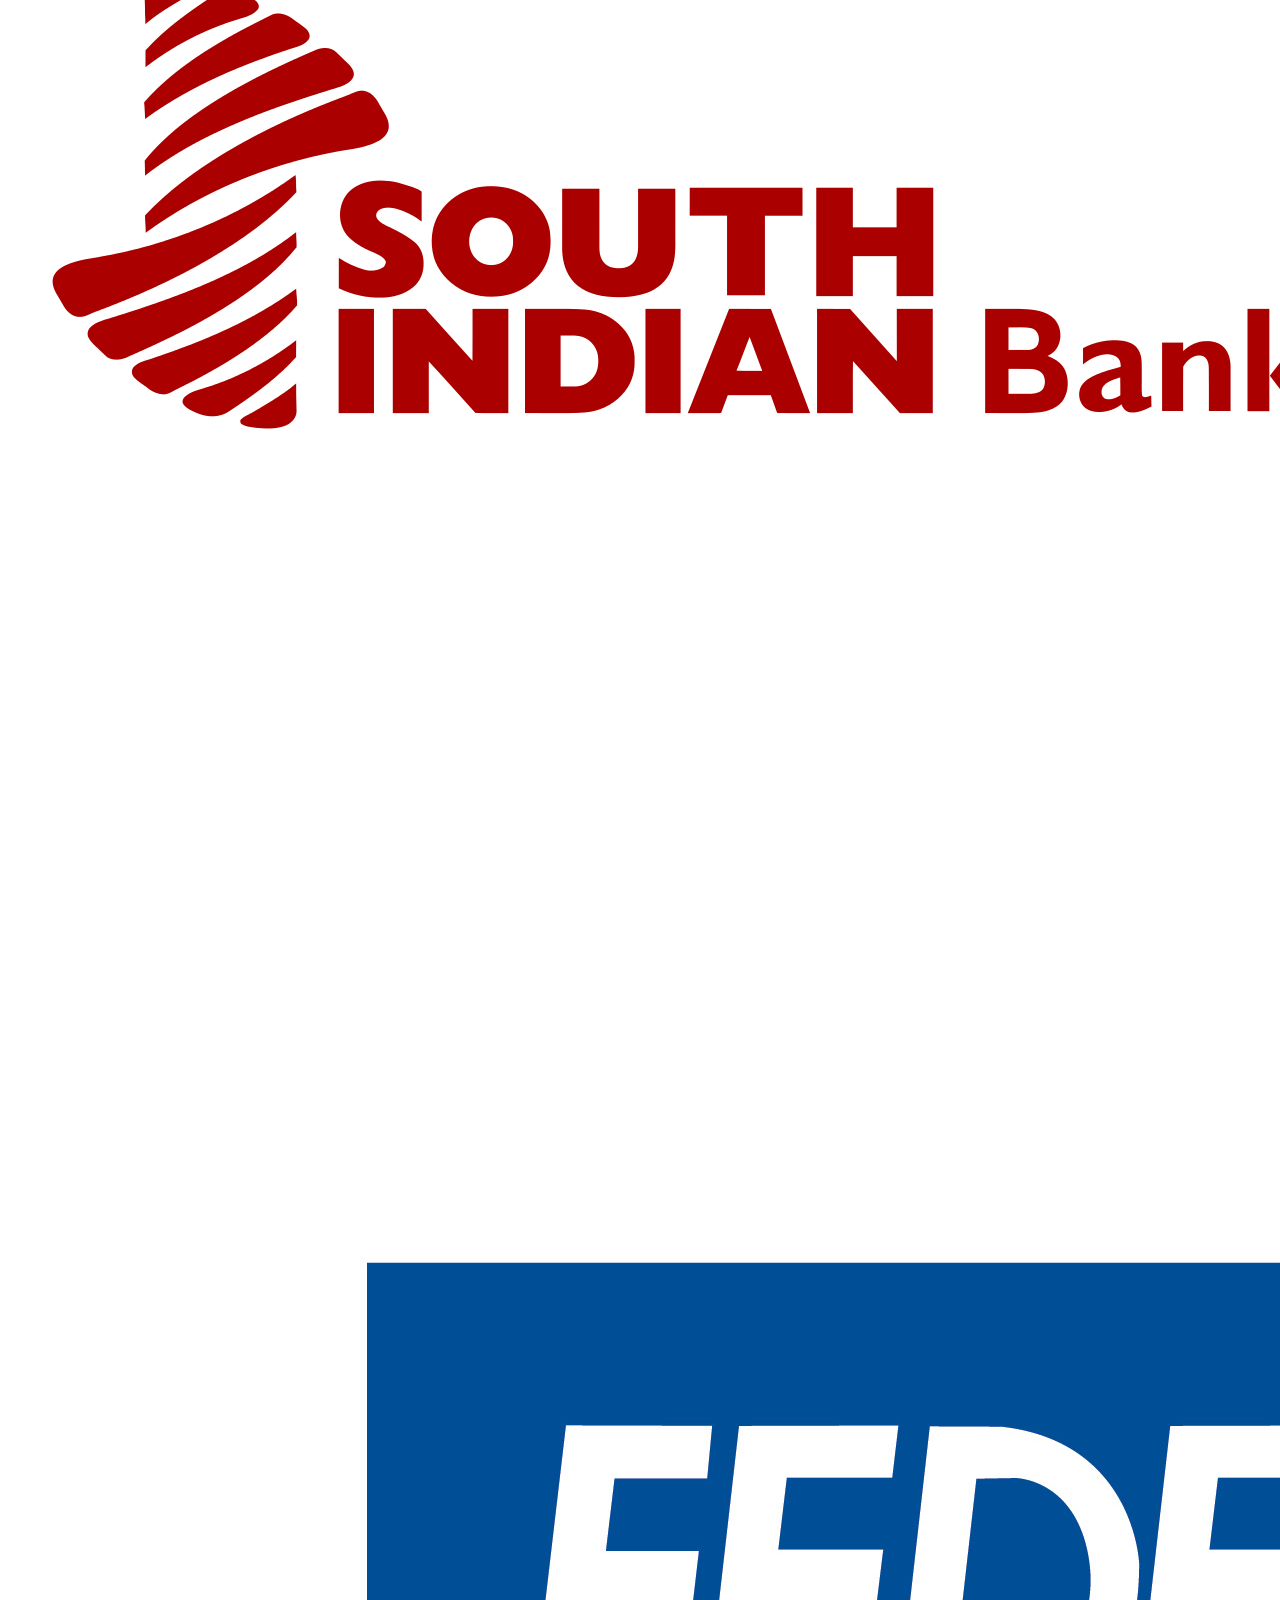
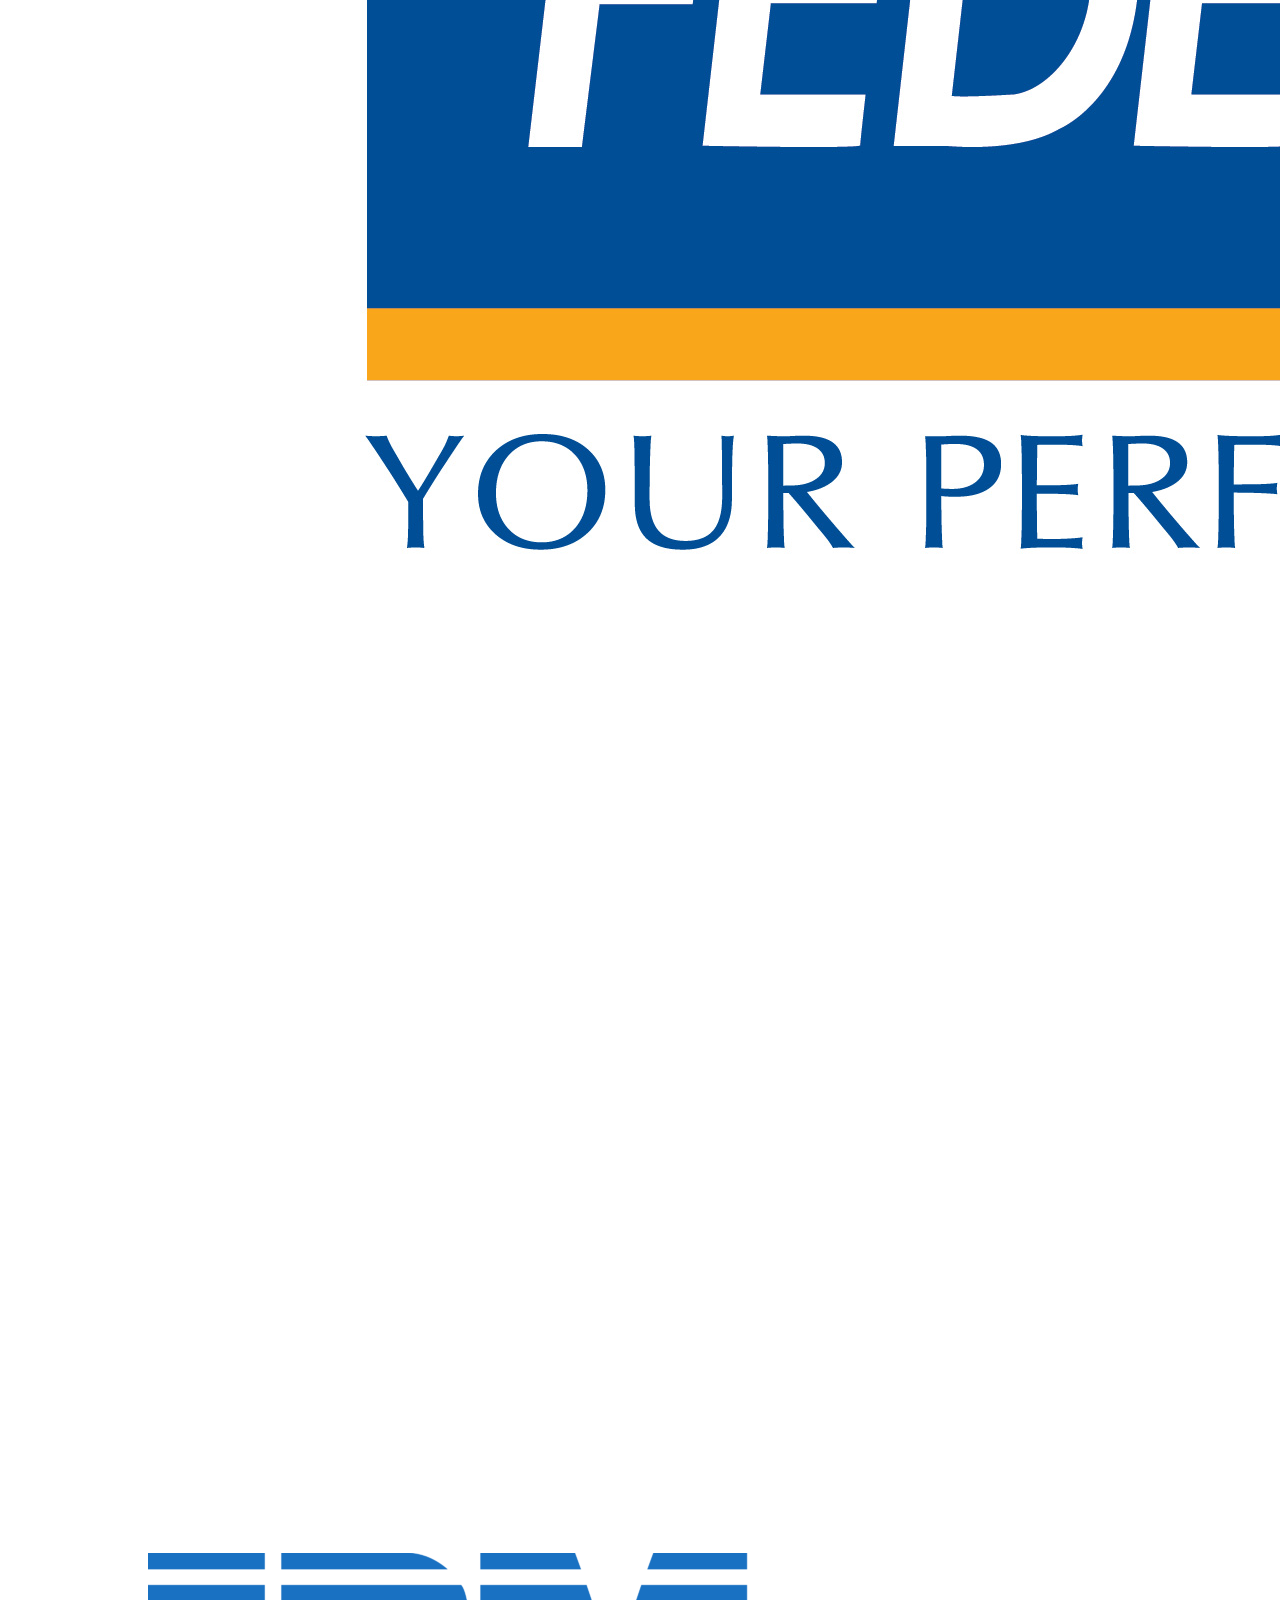
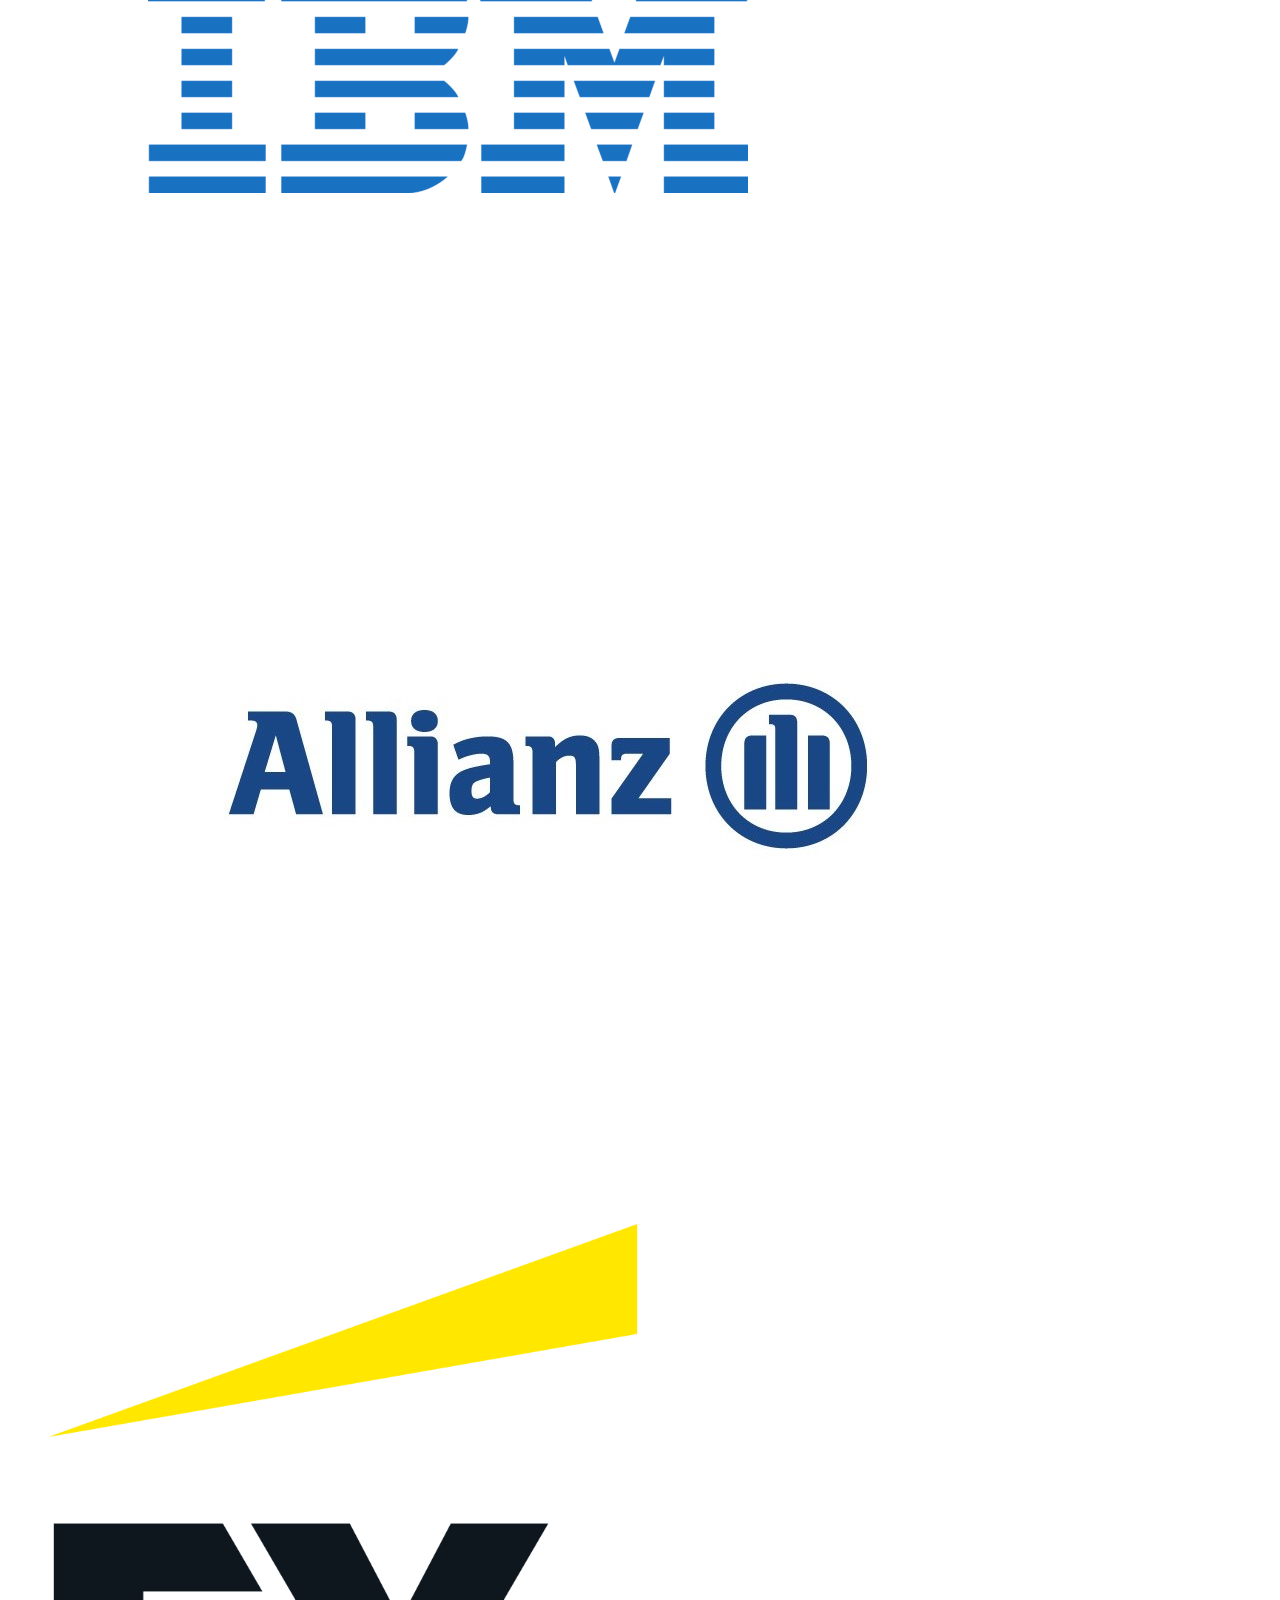
==== commit 1cddb92f: "Merge branch 'althaf-dev' into nikhil-dev" ====
--- a/academics-master/index.html
+++ b/academics-master/index.html
@@ -2,7 +2,7 @@
 <html lang="en">
 
 <head>
-  <title>Academics &mdash; Website by Colorlib</title>
+  <title>RCSS Placement Cell</title>
   <meta charset="utf-8">
   <meta name="viewport" content="width=device-width, initial-scale=1, shrink-to-fit=no">
 
@@ -49,24 +49,26 @@
       <div class="container">
         <div class="row align-items-center">
           <div class="col-lg-9 d-none d-lg-block">
-            <a href="#" class="small mr-3"><span class="icon-question-circle-o mr-2"></span> Have a questions?</a> 
-            <a href="#" class="small mr-3"><span class="icon-phone2 mr-2"></span> 10 20 123 456</a> 
-            <a href="#" class="small mr-3"><span class="icon-envelope-o mr-2"></span> info@mydomain.com</a> 
+            <a href="#" class="small mr-3"><span class="icon-question-circle-o mr-2"></span> Have a questions?</a>
+            <a href="#" class="small mr-3"><span class="icon-phone2 mr-2"></span> 10 20 123 456</a>
+            <a href="#" class="small mr-3"><span class="icon-envelope-o mr-2"></span> info@mydomain.com</a>
           </div>
           <div class="col-lg-3 text-right">
             <a href="login.html" class="small mr-3"><span class="icon-unlock-alt"></span> Log In</a>
-            <a href="register.html" class="small btn btn-primary px-4 py-2 rounded-0"><span class="icon-users"></span> Register</a>
+            <a href="register.html" class="small btn btn-primary px-4 py-2 rounded-0"><span class="icon-users"></span>
+              Register</a>
           </div>
         </div>
       </div>
     </div>
+
     <header class="site-navbar py-4 js-sticky-header site-navbar-target" role="banner">
 
       <div class="container">
         <div class="d-flex align-items-center">
           <div class="site-logo">
             <a href="index.html" class="d-block">
-              <img src="images/logo.jpg" alt="Image" class="img-fluid">
+              <img src="images/logo.jpg" alt="Image" class="img-fluid logo">
             </a>
           </div>
           <div class="mr-auto">
@@ -89,9 +91,10 @@
                   <a href="courses.html" class="nav-link text-left">Courses</a>
                 </li>
                 <li>
-                    <a href="contact.html" class="nav-link text-left">Contact</a>
-                  </li>
-              </ul>                                                                                                                                                                                                                                                                                          </ul>
+                  <a href="contact.html" class="nav-link text-left">Contact</a>
+                </li>
+              </ul>
+              </ul>
             </nav>
 
           </div>
@@ -102,22 +105,22 @@
               <a href="#"><span class="icon-linkedin"></span></a>
 
               <a href="#" class="d-inline-block d-lg-none site-menu-toggle js-menu-toggle text-black"><span
-                class="icon-menu h3"></span></a>
-            </div>
-          </div>
-         
+                  class="icon-menu h3"></span></a>
+            </div>
+          </div>
+
         </div>
       </div>
 
     </header>
 
-    
+
     <div class="hero-slide owl-carousel site-blocks-cover">
       <div class="intro-section" style="background-image: url('images/hero_1.jpg');">
         <div class="container">
           <div class="row align-items-center">
             <div class="col-lg-12 mx-auto text-center" data-aos="fade-up">
-              <h1>Academics University</h1>
+              <h1>Rajagiri College Of Social Sciences (Autonomous)</h1>
             </div>
           </div>
         </div>
@@ -127,21 +130,21 @@
         <div class="container">
           <div class="row align-items-center">
             <div class="col-lg-12 mx-auto text-center" data-aos="fade-up">
-              <h1>You Can Learn Anything</h1>
+              <h1>Placement Cell</h1>
             </div>
           </div>
         </div>
       </div>
 
     </div>
-    
+
 
     <div></div>
 
     <div class="site-section">
       <div class="container">
         <div class="row mb-5 justify-content-center text-center">
-          <div class="col-lg-4 mb-5">
+          <div class="col-lg-5 mb-5">
             <h2 class="section-title-underline mb-5">
               <span>Placement Cell Activities</span>
             </h2>
@@ -155,9 +158,9 @@
                 <span class="flaticon-mortarboard text-white"></span>
               </div>
               <div class="feature-1-content">
-                <h2>Aptitude Training</h2>
-                <p>Aptitude training</p>
-                
+                <h2>Personalize Learning</h2>
+                <p>Lorem ipsum dolor sit amet, consectetur adipiscing elit morbi hendrerit elit</p>
+                <p><a href="#" class="btn btn-primary px-4 rounded-0">Learn More</a></p>
               </div>
             </div>
           </div>
@@ -167,32 +170,29 @@
                 <span class="flaticon-school-material text-white"></span>
               </div>
               <div class="feature-1-content">
-                <h2>Company visits</h2>
-                <p>Visits to Companies in Info Park/technopark to invite them to the campus for recruitment.</p>
-              
-              </div>
-            </div> 
+                <h2>Trusted Courses</h2>
+                <p>Lorem ipsum dolor sit amet, consectetur adipiscing elit morbi hendrerit elit</p>
+                <p><a href="#" class="btn btn-primary px-4 rounded-0">Learn More</a></p>
+              </div>
+            </div>
           </div>
           <div class="col-lg-4 col-md-6 mb-4 mb-lg-0">
             <div class="feature-1 border">
               <div class="icon-wrapper bg-primary">
-                <span class="flaticon-school-material text-white"></span>
+                <span class="flaticon-library text-white"></span>
               </div>
               <div class="feature-1-content">
-                <h2>Workshops</h2>
-                <p>Soft skill workshop such as:
-                  <ul>
-                   <li> Aptitude training.</li>
-                   <li> Personality development and Communication skills training</li> 
-                    <li> Special grooming programme in personal education Etiquette</li>
-                    <li> Interview skills & Group discussion trainings</li>
-                    <li> Resume preparation </li>
-                  </ul>
-                  </p>
-              
-              </div>
-            </div> 
-          </div>
+                <h2>Tools for Students</h2>
+                <p>Lorem ipsum dolor sit amet, consectetur adipiscing elit morbi hendrerit elit</p>
+                <p><a href="#" class="btn btn-primary px-4 rounded-0">Learn More</a></p>
+              </div>
+            </div>
+          </div>
+        </div>
+      </div>
+    </div>
+
+
     <div class="site-section">
       <div class="container">
 
@@ -200,9 +200,9 @@
         <div class="row mb-5 justify-content-center text-center">
           <div class="col-lg-6 mb-5">
             <h2 class="section-title-underline mb-3">
-              <span>Popular Courses</span>
+              <span>Our Major Recruiters</span>
             </h2>
-            <p>Lorem ipsum dolor sit amet, consectetur adipisicing elit. Officia, id?</p>
+            <p>The various recruiters or employers who visit our Institution for the past few years.</p>
           </div>
         </div>
 
@@ -211,51 +211,51 @@
               <div class="owl-slide-3 owl-carousel">
                   <div class="course-1-item">
                     <figure class="thumnail">
-                      <a href="course-single.html"><img src="images/course_1.jpg" alt="Image" class="img-fluid"></a>
-                      <div class="price">$99.00</div>
-                      <div class="category"><h3>Mobile Application</h3></div>  
-                    </figure>
-                    <div class="course-1-content pb-4">
-                      <h2>How To Create Mobile Apps Using Ionic</h2>
-                      <div class="rating text-center mb-3">
-                        <span class="icon-star2 text-warning"></span>
-                        <span class="icon-star2 text-warning"></span>
-                        <span class="icon-star2 text-warning"></span>
-                        <span class="icon-star2 text-warning"></span>
-                        <span class="icon-star2 text-warning"></span>
-                      </div>
-                      <p class="desc mb-4">Lorem ipsum dolor sit amet consectetur, adipisicing elit. Similique accusantium ipsam.</p>
-                      <p><a href="course-single.html" class="btn btn-primary rounded-0 px-4">Enroll In This Course</a></p>
-                    </div>
+                      <a href="#"><img src="images/course_11.jpg" alt="Image" class="img-fluid"></a>
+                     <!-- <div class="price">$99.00</div>
+                      <div class="category"><h3>Mobile Application</h3></div>  -->
+                    </figure>
+                    <!--<div class="course-1-content pb-4">
+                      <h2>How To Create Mobile Apps Using Ionic</h2>
+                      <div class="rating text-center mb-3">
+                        <span class="icon-star2 text-warning"></span>
+                        <span class="icon-star2 text-warning"></span>
+                        <span class="icon-star2 text-warning"></span>
+                        <span class="icon-star2 text-warning"></span>
+                        <span class="icon-star2 text-warning"></span>
+                      </div>
+                      <p class="desc mb-4">Lorem ipsum dolor sit amet consectetur, adipisicing elit. Similique accusantium ipsam.</p>
+                      <p><a href="course-single.html" class="btn btn-primary rounded-0 px-4">Enroll In This Course</a></p>
+                    </div>-->
                   </div>
       
                   <div class="course-1-item">
                     <figure class="thumnail">
-                      <a href="course-single.html"><img src="images/course_2.jpg" alt="Image" class="img-fluid"></a>
-                      <div class="price">$99.00</div>
-                      <div class="category"><h3>Web Design</h3></div>  
-                    </figure>
-                    <div class="course-1-content pb-4">
-                      <h2>How To Create Mobile Apps Using Ionic</h2>
-                      <div class="rating text-center mb-3">
-                        <span class="icon-star2 text-warning"></span>
-                        <span class="icon-star2 text-warning"></span>
-                        <span class="icon-star2 text-warning"></span>
-                        <span class="icon-star2 text-warning"></span>
-                        <span class="icon-star2 text-warning"></span>
-                      </div>
-                      <p class="desc mb-4">Lorem ipsum dolor sit amet consectetur, adipisicing elit. Similique accusantium ipsam.</p>
-                      <p><a href="course-single.html" class="btn btn-primary rounded-0 px-4">Enroll In This Course</a></p>
-                    </div>
+                      <a href="#"><img src="images/course_12.jpg" alt="Image" class="img-fluid"></a>
+                      <!--<div class="price">$99.00</div>
+                      <div class="category"><h3>Web Design</h3></div> --> 
+                    </figure>
+                    <!--<div class="course-1-content pb-4">
+                      <h2>How To Create Mobile Apps Using Ionic</h2>
+                      <div class="rating text-center mb-3">
+                        <span class="icon-star2 text-warning"></span>
+                        <span class="icon-star2 text-warning"></span>
+                        <span class="icon-star2 text-warning"></span>
+                        <span class="icon-star2 text-warning"></span>
+                        <span class="icon-star2 text-warning"></span>
+                      </div>
+                      <p class="desc mb-4">Lorem ipsum dolor sit amet consectetur, adipisicing elit. Similique accusantium ipsam.</p>
+                      <p><a href="course-single.html" class="btn btn-primary rounded-0 px-4">Enroll In This Course</a></p>
+                    </div>-->
                   </div>
       
                   <div class="course-1-item">
                     <figure class="thumnail">
-                      <a href="course-single.html"><img src="images/course_3.jpg" alt="Image" class="img-fluid"></a>
-                      <div class="price">$99.00</div>
-                      <div class="category"><h3>Arithmetic</h3></div>  
-                    </figure>
-                    <div class="course-1-content pb-4">
+                      <a href="#"><img src="images/course_13.jpg" alt="Image" class="img-fluid"></a>
+                      <!--<div class="price">$99.00</div>
+                      <div class="category"><h3>Arithmetic</h3></div> --> 
+                    </figure>
+                    <!--<div class="course-1-content pb-4">
                       <h2>How To Create Mobile Apps Using Ionic</h2>
                       <div class="rating text-center mb-3">
                         <span class="icon-star2 text-warning"></span>
@@ -266,68 +266,471 @@
                       </div>
                       <p class="desc mb-4">Lorem ipsum dolor sit amet consectetur, adipisicing elit. Similique accusantium ipsam.</p>
                       <p><a href="courses-single.html" class="btn btn-primary rounded-0 px-4">Enroll In This Course</a></p>
-                    </div>
-                  </div>
-
-                  <div class="course-1-item">
-                    <figure class="thumnail">
-                        <a href="course-single.html"><img src="images/course_4.jpg" alt="Image" class="img-fluid"></a>
-                      <div class="price">$99.00</div>
-                      <div class="category"><h3>Mobile Application</h3></div>  
-                    </figure>
-                    <div class="course-1-content pb-4">
-                      <h2>How To Create Mobile Apps Using Ionic</h2>
-                      <div class="rating text-center mb-3">
-                        <span class="icon-star2 text-warning"></span>
-                        <span class="icon-star2 text-warning"></span>
-                        <span class="icon-star2 text-warning"></span>
-                        <span class="icon-star2 text-warning"></span>
-                        <span class="icon-star2 text-warning"></span>
-                      </div>
-                      <p class="desc mb-4">Lorem ipsum dolor sit amet consectetur, adipisicing elit. Similique accusantium ipsam.</p>
-                      <p><a href="course-single.html" class="btn btn-primary rounded-0 px-4">Enroll In This Course</a></p>
-                    </div>
+                    </div>-->
+                  </div>
+
+                  <div class="course-1-item">
+                    <figure class="thumnail">
+                        <a href="#"><img src="images/course_14.jpg" alt="Image" class="img-fluid"></a>
+                      <!--<div class="price">$99.00</div>
+                      <div class="category"><h3>Mobile Application</h3></div>  -->
+                    </figure>
+                    <!--<div class="course-1-content pb-4">
+                      <h2>How To Create Mobile Apps Using Ionic</h2>
+                      <div class="rating text-center mb-3">
+                        <span class="icon-star2 text-warning"></span>
+                        <span class="icon-star2 text-warning"></span>
+                        <span class="icon-star2 text-warning"></span>
+                        <span class="icon-star2 text-warning"></span>
+                        <span class="icon-star2 text-warning"></span>
+                      </div>
+                      <p class="desc mb-4">Lorem ipsum dolor sit amet consectetur, adipisicing elit. Similique accusantium ipsam.</p>
+                      <p><a href="course-single.html" class="btn btn-primary rounded-0 px-4">Enroll In This Course</a></p>
+                    </div>-->
                   </div>
       
                   <div class="course-1-item">
                     <figure class="thumnail">
-                        <a href="course-single.html"><img src="images/course_5.jpg" alt="Image" class="img-fluid"></a>
-                      <div class="price">$99.00</div>
-                      <div class="category"><h3>Web Design</h3></div>  
-                    </figure>
-                    <div class="course-1-content pb-4">
-                      <h2>How To Create Mobile Apps Using Ionic</h2>
-                      <div class="rating text-center mb-3">
-                        <span class="icon-star2 text-warning"></span>
-                        <span class="icon-star2 text-warning"></span>
-                        <span class="icon-star2 text-warning"></span>
-                        <span class="icon-star2 text-warning"></span>
-                        <span class="icon-star2 text-warning"></span>
-                      </div>
-                      <p class="desc mb-4">Lorem ipsum dolor sit amet consectetur, adipisicing elit. Similique accusantium ipsam.</p>
-                      <p><a href="course-single.html" class="btn btn-primary rounded-0 px-4">Enroll In This Course</a></p>
-                    </div>
+                        <a href="#"><img src="images/course_15.jpg" alt="Image" class="img-fluid"></a>
+                      <!--<div class="price">$99.00</div>
+                      <div class="category"><h3>Web Design</h3></div> --> 
+                    </figure>
+                    <!--<div class="course-1-content pb-4">
+                      <h2>How To Create Mobile Apps Using Ionic</h2>
+                      <div class="rating text-center mb-3">
+                        <span class="icon-star2 text-warning"></span>
+                        <span class="icon-star2 text-warning"></span>
+                        <span class="icon-star2 text-warning"></span>
+                        <span class="icon-star2 text-warning"></span>
+                        <span class="icon-star2 text-warning"></span>
+                      </div>
+                      <p class="desc mb-4">Lorem ipsum dolor sit amet consectetur, adipisicing elit. Similique accusantium ipsam.</p>
+                      <p><a href="course-single.html" class="btn btn-primary rounded-0 px-4">Enroll In This Course</a></p>
+                    </div>-->
                   </div>
       
                   <div class="course-1-item">
                     <figure class="thumnail">
-                        <a href="course-single.html"><img src="images/course_6.jpg" alt="Image" class="img-fluid"></a>
-                      <div class="price">$99.00</div>
-                      <div class="category"><h3>Mobile Application</h3></div>  
-                    </figure>
-                    <div class="course-1-content pb-4">
-                      <h2>How To Create Mobile Apps Using Ionic</h2>
-                      <div class="rating text-center mb-3">
-                        <span class="icon-star2 text-warning"></span>
-                        <span class="icon-star2 text-warning"></span>
-                        <span class="icon-star2 text-warning"></span>
-                        <span class="icon-star2 text-warning"></span>
-                        <span class="icon-star2 text-warning"></span>
-                      </div>
-                      <p class="desc mb-4">Lorem ipsum dolor sit amet consectetur, adipisicing elit. Similique accusantium ipsam.</p>
-                      <p><a href="course-single.html" class="btn btn-primary rounded-0 px-4">Enroll In This Course</a></p>
-                    </div>
-                  </div>
+                        <a href="#"><img src="images/course_16.jpg" alt="Image" class="img-fluid"></a>
+                      <!-- <div class="price">$99.00</div>
+                      <div class="category"><h3>Mobile Application</h3></div>  -->
+                    </figure>
+                    <!--<div class="course-1-content pb-4">
+                      <h2>How To Create Mobile Apps Using Ionic</h2>
+                      <div class="rating text-center mb-3">
+                        <span class="icon-star2 text-warning"></span>
+                        <span class="icon-star2 text-warning"></span>
+                        <span class="icon-star2 text-warning"></span>
+                        <span class="icon-star2 text-warning"></span>
+                        <span class="icon-star2 text-warning"></span>
+                      </div>
+                      <p class="desc mb-4">Lorem ipsum dolor sit amet consectetur, adipisicing elit. Similique accusantium ipsam.</p>
+                      <p><a href="course-single.html" class="btn btn-primary rounded-0 px-4">Enroll In This Course</a></p>
+                    </div>-->
+                  </div>
+
+                  <div class="course-1-item">
+                    <figure class="thumnail">
+                        <a href="#"><img src="images/course_17.jpg" alt="Image" class="img-fluid"></a>
+                      <!-- <div class="price">$99.00</div>
+                      <div class="category"><h3>Mobile Application</h3></div>  -->
+                    </figure>
+                    <!--<div class="course-1-content pb-4">
+                      <h2>How To Create Mobile Apps Using Ionic</h2>
+                      <div class="rating text-center mb-3">
+                        <span class="icon-star2 text-warning"></span>
+                        <span class="icon-star2 text-warning"></span>
+                        <span class="icon-star2 text-warning"></span>
+                        <span class="icon-star2 text-warning"></span>
+                        <span class="icon-star2 text-warning"></span>
+                      </div>
+                      <p class="desc mb-4">Lorem ipsum dolor sit amet consectetur, adipisicing elit. Similique accusantium ipsam.</p>
+                      <p><a href="course-single.html" class="btn btn-primary rounded-0 px-4">Enroll In This Course</a></p>
+                    </div>-->
+                  </div>
+
+                  <div class="course-1-item">
+                    <figure class="thumnail">
+                        <a href="#"><img src="images/course_18.jpg" alt="Image" class="img-fluid"></a>
+                      <!-- <div class="price">$99.00</div>
+                      <div class="category"><h3>Mobile Application</h3></div>  -->
+                    </figure>
+                    <!--<div class="course-1-content pb-4">
+                      <h2>How To Create Mobile Apps Using Ionic</h2>
+                      <div class="rating text-center mb-3">
+                        <span class="icon-star2 text-warning"></span>
+                        <span class="icon-star2 text-warning"></span>
+                        <span class="icon-star2 text-warning"></span>
+                        <span class="icon-star2 text-warning"></span>
+                        <span class="icon-star2 text-warning"></span>
+                      </div>
+                      <p class="desc mb-4">Lorem ipsum dolor sit amet consectetur, adipisicing elit. Similique accusantium ipsam.</p>
+                      <p><a href="course-single.html" class="btn btn-primary rounded-0 px-4">Enroll In This Course</a></p>
+                    </div>-->
+                  </div>
+
+                  <div class="course-1-item">
+                    <figure class="thumnail">
+                        <a href="#"><img src="images/course_19.jpg" alt="Image" class="img-fluid"></a>
+                      <!-- <div class="price">$99.00</div>
+                      <div class="category"><h3>Mobile Application</h3></div>  -->
+                    </figure>
+                    <!--<div class="course-1-content pb-4">
+                      <h2>How To Create Mobile Apps Using Ionic</h2>
+                      <div class="rating text-center mb-3">
+                        <span class="icon-star2 text-warning"></span>
+                        <span class="icon-star2 text-warning"></span>
+                        <span class="icon-star2 text-warning"></span>
+                        <span class="icon-star2 text-warning"></span>
+                        <span class="icon-star2 text-warning"></span>
+                      </div>
+                      <p class="desc mb-4">Lorem ipsum dolor sit amet consectetur, adipisicing elit. Similique accusantium ipsam.</p>
+                      <p><a href="course-single.html" class="btn btn-primary rounded-0 px-4">Enroll In This Course</a></p>
+                    </div>-->
+                  </div>
+
+                  <div class="course-1-item">
+                    <figure class="thumnail">
+                        <a href="#"><img src="images/course_20.jpg" alt="Image" class="img-fluid"></a>
+                      <!-- <div class="price">$99.00</div>
+                      <div class="category"><h3>Mobile Application</h3></div>  -->
+                    </figure>
+                    <!--<div class="course-1-content pb-4">
+                      <h2>How To Create Mobile Apps Using Ionic</h2>
+                      <div class="rating text-center mb-3">
+                        <span class="icon-star2 text-warning"></span>
+                        <span class="icon-star2 text-warning"></span>
+                        <span class="icon-star2 text-warning"></span>
+                        <span class="icon-star2 text-warning"></span>
+                        <span class="icon-star2 text-warning"></span>
+                      </div>
+                      <p class="desc mb-4">Lorem ipsum dolor sit amet consectetur, adipisicing elit. Similique accusantium ipsam.</p>
+                      <p><a href="course-single.html" class="btn btn-primary rounded-0 px-4">Enroll In This Course</a></p>
+                    </div>-->
+                  </div>
+
+                  <div class="course-1-item">
+                    <figure class="thumnail">
+                        <a href="#"><img src="images/course_21.jpg" alt="Image" class="img-fluid"></a>
+                      <!-- <div class="price">$99.00</div>
+                      <div class="category"><h3>Mobile Application</h3></div>  -->
+                    </figure>
+                    <!--<div class="course-1-content pb-4">
+                      <h2>How To Create Mobile Apps Using Ionic</h2>
+                      <div class="rating text-center mb-3">
+                        <span class="icon-star2 text-warning"></span>
+                        <span class="icon-star2 text-warning"></span>
+                        <span class="icon-star2 text-warning"></span>
+                        <span class="icon-star2 text-warning"></span>
+                        <span class="icon-star2 text-warning"></span>
+                      </div>
+                      <p class="desc mb-4">Lorem ipsum dolor sit amet consectetur, adipisicing elit. Similique accusantium ipsam.</p>
+                      <p><a href="course-single.html" class="btn btn-primary rounded-0 px-4">Enroll In This Course</a></p>
+                    </div>-->
+                  </div>
+
+                  <div class="course-1-item">
+                    <figure class="thumnail">
+                        <a href="#"><img src="images/course_22.jpg" alt="Image" class="img-fluid"></a>
+                      <!-- <div class="price">$99.00</div>
+                      <div class="category"><h3>Mobile Application</h3></div>  -->
+                    </figure>
+                    <!--<div class="course-1-content pb-4">
+                      <h2>How To Create Mobile Apps Using Ionic</h2>
+                      <div class="rating text-center mb-3">
+                        <span class="icon-star2 text-warning"></span>
+                        <span class="icon-star2 text-warning"></span>
+                        <span class="icon-star2 text-warning"></span>
+                        <span class="icon-star2 text-warning"></span>
+                        <span class="icon-star2 text-warning"></span>
+                      </div>
+                      <p class="desc mb-4">Lorem ipsum dolor sit amet consectetur, adipisicing elit. Similique accusantium ipsam.</p>
+                      <p><a href="course-single.html" class="btn btn-primary rounded-0 px-4">Enroll In This Course</a></p>
+                    </div>-->
+                  </div>
+                  
+                  <div class="course-1-item">
+                    <figure class="thumnail">
+                        <a href="#"><img src="images/course_23.jpg" alt="Image" class="img-fluid"></a>
+                      <!-- <div class="price">$99.00</div>
+                      <div class="category"><h3>Mobile Application</h3></div>  -->
+                    </figure>
+                    <!--<div class="course-1-content pb-4">
+                      <h2>How To Create Mobile Apps Using Ionic</h2>
+                      <div class="rating text-center mb-3">
+                        <span class="icon-star2 text-warning"></span>
+                        <span class="icon-star2 text-warning"></span>
+                        <span class="icon-star2 text-warning"></span>
+                        <span class="icon-star2 text-warning"></span>
+                        <span class="icon-star2 text-warning"></span>
+                      </div>
+                      <p class="desc mb-4">Lorem ipsum dolor sit amet consectetur, adipisicing elit. Similique accusantium ipsam.</p>
+                      <p><a href="course-single.html" class="btn btn-primary rounded-0 px-4">Enroll In This Course</a></p>
+                    </div>-->
+                  </div>
+
+                  <div class="course-1-item">
+                    <figure class="thumnail">
+                        <a href="#"><img src="images/course_24.jpg" alt="Image" class="img-fluid"></a>
+                      <!-- <div class="price">$99.00</div>
+                      <div class="category"><h3>Mobile Application</h3></div>  -->
+                    </figure>
+                    <!--<div class="course-1-content pb-4">
+                      <h2>How To Create Mobile Apps Using Ionic</h2>
+                      <div class="rating text-center mb-3">
+                        <span class="icon-star2 text-warning"></span>
+                        <span class="icon-star2 text-warning"></span>
+                        <span class="icon-star2 text-warning"></span>
+                        <span class="icon-star2 text-warning"></span>
+                        <span class="icon-star2 text-warning"></span>
+                      </div>
+                      <p class="desc mb-4">Lorem ipsum dolor sit amet consectetur, adipisicing elit. Similique accusantium ipsam.</p>
+                      <p><a href="course-single.html" class="btn btn-primary rounded-0 px-4">Enroll In This Course</a></p>
+                    </div>-->
+                  </div>
+
+                  <div class="course-1-item">
+                    <figure class="thumnail">
+                        <a href="#"><img src="images/course_25.jpg" alt="Image" class="img-fluid"></a>
+                      <!-- <div class="price">$99.00</div>
+                      <div class="category"><h3>Mobile Application</h3></div>  -->
+                    </figure>
+                    <!--<div class="course-1-content pb-4">
+                      <h2>How To Create Mobile Apps Using Ionic</h2>
+                      <div class="rating text-center mb-3">
+                        <span class="icon-star2 text-warning"></span>
+                        <span class="icon-star2 text-warning"></span>
+                        <span class="icon-star2 text-warning"></span>
+                        <span class="icon-star2 text-warning"></span>
+                        <span class="icon-star2 text-warning"></span>
+                      </div>
+                      <p class="desc mb-4">Lorem ipsum dolor sit amet consectetur, adipisicing elit. Similique accusantium ipsam.</p>
+                      <p><a href="course-single.html" class="btn btn-primary rounded-0 px-4">Enroll In This Course</a></p>
+                    </div>-->
+                  </div>
+
+                  <div class="course-1-item">
+                    <figure class="thumnail">
+                        <a href="#"><img src="images/course_26.jpg" alt="Image" class="img-fluid"></a>
+                      <!-- <div class="price">$99.00</div>
+                      <div class="category"><h3>Mobile Application</h3></div>  -->
+                    </figure>
+                    <!--<div class="course-1-content pb-4">
+                      <h2>How To Create Mobile Apps Using Ionic</h2>
+                      <div class="rating text-center mb-3">
+                        <span class="icon-star2 text-warning"></span>
+                        <span class="icon-star2 text-warning"></span>
+                        <span class="icon-star2 text-warning"></span>
+                        <span class="icon-star2 text-warning"></span>
+                        <span class="icon-star2 text-warning"></span>
+                      </div>
+                      <p class="desc mb-4">Lorem ipsum dolor sit amet consectetur, adipisicing elit. Similique accusantium ipsam.</p>
+                      <p><a href="course-single.html" class="btn btn-primary rounded-0 px-4">Enroll In This Course</a></p>
+                    </div>-->
+                  </div>
+
+                  <div class="course-1-item">
+                    <figure class="thumnail">
+                        <a href="#"><img src="images/course_27.jpg" alt="Image" class="img-fluid"></a>
+                      <!-- <div class="price">$99.00</div>
+                      <div class="category"><h3>Mobile Application</h3></div>  -->
+                    </figure>
+                    <!--<div class="course-1-content pb-4">
+                      <h2>How To Create Mobile Apps Using Ionic</h2>
+                      <div class="rating text-center mb-3">
+                        <span class="icon-star2 text-warning"></span>
+                        <span class="icon-star2 text-warning"></span>
+                        <span class="icon-star2 text-warning"></span>
+                        <span class="icon-star2 text-warning"></span>
+                        <span class="icon-star2 text-warning"></span>
+                      </div>
+                      <p class="desc mb-4">Lorem ipsum dolor sit amet consectetur, adipisicing elit. Similique accusantium ipsam.</p>
+                      <p><a href="course-single.html" class="btn btn-primary rounded-0 px-4">Enroll In This Course</a></p>
+                    </div>-->
+                  </div>
+
+                  
+                  <div class="course-1-item">
+                    <figure class="thumnail">
+                        <a href="#"><img src="images/course_28.jpg" alt="Image" style="width: 50%;"class="img-fluid"></a>
+                      <!-- <div class="price">$99.00</div>
+                      <div class="category"><h3>Mobile Application</h3></div>  -->
+                    </figure>
+                    <!--<div class="course-1-content pb-4">
+                      <h2>How To Create Mobile Apps Using Ionic</h2>
+                      <div class="rating text-center mb-3">
+                        <span class="icon-star2 text-warning"></span>
+                        <span class="icon-star2 text-warning"></span>
+                        <span class="icon-star2 text-warning"></span>
+                        <span class="icon-star2 text-warning"></span>
+                        <span class="icon-star2 text-warning"></span>
+                      </div>
+                      <p class="desc mb-4">Lorem ipsum dolor sit amet consectetur, adipisicing elit. Similique accusantium ipsam.</p>
+                      <p><a href="course-single.html" class="btn btn-primary rounded-0 px-4">Enroll In This Course</a></p>
+                    </div>-->
+                  </div>
+
+                  <div class="course-1-item">
+                    <figure class="thumnail">
+                        <a href="#"><img src="images/course_29.jpg" alt="Image" class="img-fluid"></a>
+                      <!-- <div class="price">$99.00</div>
+                      <div class="category"><h3>Mobile Application</h3></div>  -->
+                    </figure>
+                    <!--<div class="course-1-content pb-4">
+                      <h2>How To Create Mobile Apps Using Ionic</h2>
+                      <div class="rating text-center mb-3">
+                        <span class="icon-star2 text-warning"></span>
+                        <span class="icon-star2 text-warning"></span>
+                        <span class="icon-star2 text-warning"></span>
+                        <span class="icon-star2 text-warning"></span>
+                        <span class="icon-star2 text-warning"></span>
+                      </div>
+                      <p class="desc mb-4">Lorem ipsum dolor sit amet consectetur, adipisicing elit. Similique accusantium ipsam.</p>
+                      <p><a href="course-single.html" class="btn btn-primary rounded-0 px-4">Enroll In This Course</a></p>
+                    </div>-->
+                  </div>
+
+                  <div class="course-1-item">
+                    <figure class="thumnail">
+                        <a href="#"><img src="images/course_30.jpg" alt="Image" class="img-fluid"></a>
+                      <!-- <div class="price">$99.00</div>
+                      <div class="category"><h3>Mobile Application</h3></div>  -->
+                    </figure>
+                    <!--<div class="course-1-content pb-4">
+                      <h2>How To Create Mobile Apps Using Ionic</h2>
+                      <div class="rating text-center mb-3">
+                        <span class="icon-star2 text-warning"></span>
+                        <span class="icon-star2 text-warning"></span>
+                        <span class="icon-star2 text-warning"></span>
+                        <span class="icon-star2 text-warning"></span>
+                        <span class="icon-star2 text-warning"></span>
+                      </div>
+                      <p class="desc mb-4">Lorem ipsum dolor sit amet consectetur, adipisicing elit. Similique accusantium ipsam.</p>
+                      <p><a href="course-single.html" class="btn btn-primary rounded-0 px-4">Enroll In This Course</a></p>
+                    </div>-->
+                  </div>
+
+                  <div class="course-1-item">
+                    <figure class="thumnail">
+                        <a href="#"><img src="images/course_32.jpg" alt="Image" class="img-fluid"></a>
+                      <!-- <div class="price">$99.00</div>
+                      <div class="category"><h3>Mobile Application</h3></div>  -->
+                    </figure>
+                    <!--<div class="course-1-content pb-4">
+                      <h2>How To Create Mobile Apps Using Ionic</h2>
+                      <div class="rating text-center mb-3">
+                        <span class="icon-star2 text-warning"></span>
+                        <span class="icon-star2 text-warning"></span>
+                        <span class="icon-star2 text-warning"></span>
+                        <span class="icon-star2 text-warning"></span>
+                        <span class="icon-star2 text-warning"></span>
+                      </div>
+                      <p class="desc mb-4">Lorem ipsum dolor sit amet consectetur, adipisicing elit. Similique accusantium ipsam.</p>
+                      <p><a href="course-single.html" class="btn btn-primary rounded-0 px-4">Enroll In This Course</a></p>
+                    </div>-->
+                  </div>
+
+                  <div class="course-1-item">
+                    <figure class="thumnail">
+                        <a href="#"><img src="images/course_33.jpg" alt="Image" class="img-fluid"></a>
+                      <!-- <div class="price">$99.00</div>
+                      <div class="category"><h3>Mobile Application</h3></div>  -->
+                    </figure>
+                    <!--<div class="course-1-content pb-4">
+                      <h2>How To Create Mobile Apps Using Ionic</h2>
+                      <div class="rating text-center mb-3">
+                        <span class="icon-star2 text-warning"></span>
+                        <span class="icon-star2 text-warning"></span>
+                        <span class="icon-star2 text-warning"></span>
+                        <span class="icon-star2 text-warning"></span>
+                        <span class="icon-star2 text-warning"></span>
+                      </div>
+                      <p class="desc mb-4">Lorem ipsum dolor sit amet consectetur, adipisicing elit. Similique accusantium ipsam.</p>
+                      <p><a href="course-single.html" class="btn btn-primary rounded-0 px-4">Enroll In This Course</a></p>
+                    </div>-->
+                  </div>
+
+                  <div class="course-1-item">
+                    <figure class="thumnail">
+                        <a href="#"><img src="images/course_34.jpg" alt="Image" class="img-fluid"></a>
+                      <!-- <div class="price">$99.00</div>
+                      <div class="category"><h3>Mobile Application</h3></div>  -->
+                    </figure>
+                    <!--<div class="course-1-content pb-4">
+                      <h2>How To Create Mobile Apps Using Ionic</h2>
+                      <div class="rating text-center mb-3">
+                        <span class="icon-star2 text-warning"></span>
+                        <span class="icon-star2 text-warning"></span>
+                        <span class="icon-star2 text-warning"></span>
+                        <span class="icon-star2 text-warning"></span>
+                        <span class="icon-star2 text-warning"></span>
+                      </div>
+                      <p class="desc mb-4">Lorem ipsum dolor sit amet consectetur, adipisicing elit. Similique accusantium ipsam.</p>
+                      <p><a href="course-single.html" class="btn btn-primary rounded-0 px-4">Enroll In This Course</a></p>
+                    </div>-->
+                  </div>
+
+                  <div class="course-1-item">
+                    <figure class="thumnail">
+                        <a href="#"><img src="images/course_35.jpg" alt="Image" class="img-fluid"></a>
+                      <!-- <div class="price">$99.00</div>
+                      <div class="category"><h3>Mobile Application</h3></div>  -->
+                    </figure>
+                    <!--<div class="course-1-content pb-4">
+                      <h2>How To Create Mobile Apps Using Ionic</h2>
+                      <div class="rating text-center mb-3">
+                        <span class="icon-star2 text-warning"></span>
+                        <span class="icon-star2 text-warning"></span>
+                        <span class="icon-star2 text-warning"></span>
+                        <span class="icon-star2 text-warning"></span>
+                        <span class="icon-star2 text-warning"></span>
+                      </div>
+                      <p class="desc mb-4">Lorem ipsum dolor sit amet consectetur, adipisicing elit. Similique accusantium ipsam.</p>
+                      <p><a href="course-single.html" class="btn btn-primary rounded-0 px-4">Enroll In This Course</a></p>
+                    </div>-->
+                  </div>
+
+                  <div class="course-1-item">
+                    <figure class="thumnail">
+                        <a href="#"><img src="images/course_36.jpg" alt="Image" class="img-fluid"></a>
+                      <!-- <div class="price">$99.00</div>
+                      <div class="category"><h3>Mobile Application</h3></div>  -->
+                    </figure>
+                    <!--<div class="course-1-content pb-4">
+                      <h2>How To Create Mobile Apps Using Ionic</h2>
+                      <div class="rating text-center mb-3">
+                        <span class="icon-star2 text-warning"></span>
+                        <span class="icon-star2 text-warning"></span>
+                        <span class="icon-star2 text-warning"></span>
+                        <span class="icon-star2 text-warning"></span>
+                        <span class="icon-star2 text-warning"></span>
+                      </div>
+                      <p class="desc mb-4">Lorem ipsum dolor sit amet consectetur, adipisicing elit. Similique accusantium ipsam.</p>
+                      <p><a href="course-single.html" class="btn btn-primary rounded-0 px-4">Enroll In This Course</a></p>
+                    </div>-->
+                  </div>
+
+                  <div class="course-1-item">
+                    <figure class="thumnail">
+                        <a href="#"><img src="images/course_37.jpg" alt="Image" class="img-fluid"></a>
+                      <!-- <div class="price">$99.00</div>
+                      <div class="category"><h3>Mobile Application</h3></div>  -->
+                    </figure>
+                    <!--<div class="course-1-content pb-4">
+                      <h2>How To Create Mobile Apps Using Ionic</h2>
+                      <div class="rating text-center mb-3">
+                        <span class="icon-star2 text-warning"></span>
+                        <span class="icon-star2 text-warning"></span>
+                        <span class="icon-star2 text-warning"></span>
+                        <span class="icon-star2 text-warning"></span>
+                        <span class="icon-star2 text-warning"></span>
+                      </div>
+                      <p class="desc mb-4">Lorem ipsum dolor sit amet consectetur, adipisicing elit. Similique accusantium ipsam.</p>
+                      <p><a href="course-single.html" class="btn btn-primary rounded-0 px-4">Enroll In This Course</a></p>
+                    </div>-->
+                  </div>
+
+
       
               </div>
       
@@ -351,8 +754,13 @@
             </h2>
           </div>
           <div class="col-lg-8">
-            <p class="lead">Lorem ipsum dolor, sit amet consectetur adipisicing elit. Rem nesciunt quaerat ad reiciendis perferendis voluptate fugiat sunt fuga error totam.</p>
-            <p>Lorem ipsum dolor sit amet consectetur adipisicing elit. Voluptatibus assumenda omnis tempora ullam alias amet eveniet voluptas, incidunt quasi aut officiis porro ad, expedita saepe necessitatibus rem debitis architecto dolore? Nam omnis sapiente placeat blanditiis voluptas dignissimos, itaque fugit a laudantium adipisci dolorem enim ipsum cum molestias? Quod quae molestias modi fugiat quisquam. Eligendi recusandae officiis debitis quas beatae aliquam?</p>
+            <p class="lead">Lorem ipsum dolor, sit amet consectetur adipisicing elit. Rem nesciunt quaerat ad reiciendis
+              perferendis voluptate fugiat sunt fuga error totam.</p>
+            <p>Lorem ipsum dolor sit amet consectetur adipisicing elit. Voluptatibus assumenda omnis tempora ullam alias
+              amet eveniet voluptas, incidunt quasi aut officiis porro ad, expedita saepe necessitatibus rem debitis
+              architecto dolore? Nam omnis sapiente placeat blanditiis voluptas dignissimos, itaque fugit a laudantium
+              adipisci dolorem enim ipsum cum molestias? Quod quae molestias modi fugiat quisquam. Eligendi recusandae
+              officiis debitis quas beatae aliquam?</p>
             <p><a href="#">Read more</a></p>
           </div>
         </div>
@@ -360,7 +768,7 @@
     </div>
 
     <!-- // 05 - Block -->
-  <div class="site-section">
+    <div class="site-section">
       <div class="container">
         <div class="row mb-5">
           <div class="col-lg-4">
@@ -382,7 +790,9 @@
               </div>
             </div>
             <div>
-              <p>&ldquo;Lorem ipsum dolor sit, amet consectetur adipisicing elit. Neque, mollitia. Possimus mollitia nobis libero quidem aut tempore dolore iure maiores, perferendis, provident numquam illum nisi amet necessitatibus. A, provident aperiam!&rdquo;</p>
+              <p>&ldquo;Lorem ipsum dolor sit, amet consectetur adipisicing elit. Neque, mollitia. Possimus mollitia
+                nobis libero quidem aut tempore dolore iure maiores, perferendis, provident numquam illum nisi amet
+                necessitatibus. A, provident aperiam!&rdquo;</p>
             </div>
           </div>
 
@@ -395,7 +805,9 @@
               </div>
             </div>
             <div>
-              <p>Lorem ipsum dolor sit, amet consectetur adipisicing elit. Neque, mollitia. Possimus mollitia nobis libero quidem aut tempore dolore iure maiores, perferendis, provident numquam illum nisi amet necessitatibus. A, provident aperiam!</p>
+              <p>Lorem ipsum dolor sit, amet consectetur adipisicing elit. Neque, mollitia. Possimus mollitia nobis
+                libero quidem aut tempore dolore iure maiores, perferendis, provident numquam illum nisi amet
+                necessitatibus. A, provident aperiam!</p>
             </div>
           </div>
 
@@ -408,7 +820,9 @@
               </div>
             </div>
             <div>
-              <p>&ldquo;Lorem ipsum dolor sit, amet consectetur adipisicing elit. Neque, mollitia. Possimus mollitia nobis libero quidem aut tempore dolore iure maiores, perferendis, provident numquam illum nisi amet necessitatibus. A, provident aperiam!&rdquo;</p>
+              <p>&ldquo;Lorem ipsum dolor sit, amet consectetur adipisicing elit. Neque, mollitia. Possimus mollitia
+                nobis libero quidem aut tempore dolore iure maiores, perferendis, provident numquam illum nisi amet
+                necessitatibus. A, provident aperiam!&rdquo;</p>
             </div>
           </div>
 
@@ -421,7 +835,9 @@
               </div>
             </div>
             <div>
-              <p>Lorem ipsum dolor sit, amet consectetur adipisicing elit. Neque, mollitia. Possimus mollitia nobis libero quidem aut tempore dolore iure maiores, perferendis, provident numquam illum nisi amet necessitatibus. A, provident aperiam!</p>
+              <p>Lorem ipsum dolor sit, amet consectetur adipisicing elit. Neque, mollitia. Possimus mollitia nobis
+                libero quidem aut tempore dolore iure maiores, perferendis, provident numquam illum nisi amet
+                necessitatibus. A, provident aperiam!</p>
             </div>
           </div>
 
@@ -434,7 +850,9 @@
               </div>
             </div>
             <div>
-              <p>&ldquo;Lorem ipsum dolor sit, amet consectetur adipisicing elit. Neque, mollitia. Possimus mollitia nobis libero quidem aut tempore dolore iure maiores, perferendis, provident numquam illum nisi amet necessitatibus. A, provident aperiam!&rdquo;</p>
+              <p>&ldquo;Lorem ipsum dolor sit, amet consectetur adipisicing elit. Neque, mollitia. Possimus mollitia
+                nobis libero quidem aut tempore dolore iure maiores, perferendis, provident numquam illum nisi amet
+                necessitatibus. A, provident aperiam!&rdquo;</p>
             </div>
           </div>
 
@@ -447,15 +865,17 @@
               </div>
             </div>
             <div>
-              <p>Lorem ipsum dolor sit, amet consectetur adipisicing elit. Neque, mollitia. Possimus mollitia nobis libero quidem aut tempore dolore iure maiores, perferendis, provident numquam illum nisi amet necessitatibus. A, provident aperiam!</p>
-            </div>
-          </div>
-
-        </div>
-        
+              <p>Lorem ipsum dolor sit, amet consectetur adipisicing elit. Neque, mollitia. Possimus mollitia nobis
+                libero quidem aut tempore dolore iure maiores, perferendis, provident numquam illum nisi amet
+                necessitatibus. A, provident aperiam!</p>
+            </div>
+          </div>
+
+        </div>
+
       </div>
     </div>
-    
+
 
     <div class="section-bg style-1" style="background-image: url('images/hero_1.jpg');">
       <div class="container">
@@ -463,50 +883,41 @@
           <div class="col-lg-4 col-md-6 mb-5 mb-lg-0">
             <span class="icon flaticon-mortarboard"></span>
             <h3>Our Philosphy</h3>
-            <p>Lorem ipsum dolor sit, amet consectetur adipisicing elit. Reiciendis recusandae, iure repellat quis delectus ea? Dolore, amet reprehenderit.</p>
+            <p>Lorem ipsum dolor sit, amet consectetur adipisicing elit. Reiciendis recusandae, iure repellat quis
+              delectus ea? Dolore, amet reprehenderit.</p>
           </div>
           <div class="col-lg-4 col-md-6 mb-5 mb-lg-0">
             <span class="icon flaticon-school-material"></span>
             <h3>Academics Principle</h3>
-            <p>Lorem ipsum dolor sit, amet consectetur adipisicing elit. Reiciendis recusandae, iure repellat quis delectus ea?
+            <p>Lorem ipsum dolor sit, amet consectetur adipisicing elit. Reiciendis recusandae, iure repellat quis
+              delectus ea?
               Dolore, amet reprehenderit.</p>
           </div>
           <div class="col-lg-4 col-md-6 mb-5 mb-lg-0">
             <span class="icon flaticon-library"></span>
             <h3>Key of Success</h3>
-            <p>Lorem ipsum dolor sit, amet consectetur adipisicing elit. Reiciendis recusandae, iure repellat quis delectus ea?
+            <p>Lorem ipsum dolor sit, amet consectetur adipisicing elit. Reiciendis recusandae, iure repellat quis
+              delectus ea?
               Dolore, amet reprehenderit.</p>
           </div>
         </div>
       </div>
     </div>
-    
+
     <div class="news-updates">
       <div class="container">
-         
+
         <div class="row">
           <div class="col-lg-9">
-             <div class="section-heading">
+            <div class="section-heading">
               <h2 class="text-black">News &amp; Updates</h2>
               <a href="#">Read All News</a>
             </div>
             <div class="row">
               <div class="col-lg-6">
                 <div class="post-entry-big">
-                  <a href="news-single.html" class="img-link"><img src="images/blog_large_1.jpg" alt="Image" class="img-fluid"></a>
-                  <div class="post-content">
-                    <div class="post-meta"> 
-                      <a href="#">June 6, 2019</a>
-                      <span class="mx-1">/</span>
-                      <a href="#">Admission</a>, <a href="#">Updates</a>
-                    </div>
-                    <h3 class="post-heading"><a href="news-single.html">Campus Camping and Learning Session</a></h3>
-                  </div>
-                </div>
-              </div>
-              <div class="col-lg-6">
-                <div class="post-entry-big horizontal d-flex mb-4">
-                  <a href="news-single.html" class="img-link mr-4"><img src="images/blog_1.jpg" alt="Image" class="img-fluid"></a>
+                  <a href="news-single.html" class="img-link"><img src="images/blog_large_1.jpg" alt="Image"
+                      class="img-fluid"></a>
                   <div class="post-content">
                     <div class="post-meta">
                       <a href="#">June 6, 2019</a>
@@ -516,9 +927,11 @@
                     <h3 class="post-heading"><a href="news-single.html">Campus Camping and Learning Session</a></h3>
                   </div>
                 </div>
-
+              </div>
+              <div class="col-lg-6">
                 <div class="post-entry-big horizontal d-flex mb-4">
-                  <a href="news-single.html" class="img-link mr-4"><img src="images/blog_2.jpg" alt="Image" class="img-fluid"></a>
+                  <a href="news-single.html" class="img-link mr-4"><img src="images/blog_1.jpg" alt="Image"
+                      class="img-fluid"></a>
                   <div class="post-content">
                     <div class="post-meta">
                       <a href="#">June 6, 2019</a>
@@ -530,7 +943,8 @@
                 </div>
 
                 <div class="post-entry-big horizontal d-flex mb-4">
-                  <a href="news-single.html" class="img-link mr-4"><img src="images/blog_1.jpg" alt="Image" class="img-fluid"></a>
+                  <a href="news-single.html" class="img-link mr-4"><img src="images/blog_2.jpg" alt="Image"
+                      class="img-fluid"></a>
                   <div class="post-content">
                     <div class="post-meta">
                       <a href="#">June 6, 2019</a>
@@ -540,6 +954,19 @@
                     <h3 class="post-heading"><a href="news-single.html">Campus Camping and Learning Session</a></h3>
                   </div>
                 </div>
+
+                <div class="post-entry-big horizontal d-flex mb-4">
+                  <a href="news-single.html" class="img-link mr-4"><img src="images/blog_1.jpg" alt="Image"
+                      class="img-fluid"></a>
+                  <div class="post-content">
+                    <div class="post-meta">
+                      <a href="#">June 6, 2019</a>
+                      <span class="mx-1">/</span>
+                      <a href="#">Admission</a>, <a href="#">Updates</a>
+                    </div>
+                    <h3 class="post-heading"><a href="news-single.html">Campus Camping and Learning Session</a></h3>
+                  </div>
+                </div>
               </div>
             </div>
           </div>
@@ -555,11 +982,11 @@
               <img src="images/course_5.jpg" alt="Image" class="img-fluid">
             </a>
             <a href="https://vimeo.com/45830194" class="video-1 mb-4" data-fancybox="" data-ratio="2">
-                <span class="play">
-                  <span class="icon-play"></span>
-                </span>
-                <img src="images/course_5.jpg" alt="Image" class="img-fluid">
-              </a>
+              <span class="play">
+                <span class="icon-play"></span>
+              </span>
+              <img src="images/course_5.jpg" alt="Image" class="img-fluid">
+            </a>
           </div>
         </div>
       </div>
@@ -580,72 +1007,79 @@
           </div>
         </div>
       </div>
-    </div> 
+    </div>
 
 
     <div class="footer">
       <div class="container">
         <div class="row">
           <div class="col-lg-3">
-            <p class="mb-4"><img src="images/logo.png" alt="Image" class="img-fluid"></p>
-            <p>Lorem ipsum dolor sit amet consectetur adipisicing elit. Beatae nemo minima qui dolor, iusto iure.</p>  
+            <p class="mb-4"><img src="images/logo.jpg" alt="Image" class="img-fluid logo"></p>
+            <p>Lorem ipsum dolor sit amet consectetur adipisicing elit. Beatae nemo minima qui dolor, iusto iure.</p>
             <p><a href="#">Learn More</a></p>
           </div>
           <div class="col-lg-3">
             <h3 class="footer-heading"><span>Our Campus</span></h3>
             <ul class="list-unstyled">
-                <li><a href="#">Acedemic</a></li>
-                <li><a href="#">News</a></li>
-                <li><a href="#">Our Interns</a></li>
-                <li><a href="#">Our Leadership</a></li>
-                <li><a href="#">Careers</a></li>
-                <li><a href="#">Human Resources</a></li>
+              <li><a href="#">Acedemic</a></li>
+              <li><a href="#">News</a></li>
+              <li><a href="#">Our Interns</a></li>
+              <li><a href="#">Our Leadership</a></li>
+              <li><a href="#">Careers</a></li>
+              <li><a href="#">Human Resources</a></li>
             </ul>
           </div>
           <div class="col-lg-3">
-              <h3 class="footer-heading"><span>Our Courses</span></h3>
-              <ul class="list-unstyled">
-                  <li><a href="#">Math</a></li>
-                  <li><a href="#">Science &amp; Engineering</a></li>
-                  <li><a href="#">Arts &amp; Humanities</a></li>
-                  <li><a href="#">Economics &amp; Finance</a></li>
-                  <li><a href="#">Business Administration</a></li>
-                  <li><a href="#">Computer Science</a></li>
-              </ul>
+            <h3 class="footer-heading"><span>Our Courses</span></h3>
+            <ul class="list-unstyled">
+              <li><a href="#">Math</a></li>
+              <li><a href="#">Science &amp; Engineering</a></li>
+              <li><a href="#">Arts &amp; Humanities</a></li>
+              <li><a href="#">Economics &amp; Finance</a></li>
+              <li><a href="#">Business Administration</a></li>
+              <li><a href="#">Computer Science</a></li>
+            </ul>
           </div>
           <div class="col-lg-3">
-              <h3 class="footer-heading"><span>Contact</span></h3>
-              <ul class="list-unstyled">
-                  <li><a href="#">Help Center</a></li>
-                  <li><a href="#">Support Community</a></li>
-                  <li><a href="#">Press</a></li>
-                  <li><a href="#">Share Your Story</a></li>
-                  <li><a href="#">Our Supporters</a></li>
-              </ul>
+            <h3 class="footer-heading"><span>Contact</span></h3>
+            <ul class="list-unstyled">
+              <li><a href="#">Help Center</a></li>
+              <li><a href="#">Support Community</a></li>
+              <li><a href="#">Press</a></li>
+              <li><a href="#">Share Your Story</a></li>
+              <li><a href="#">Our Supporters</a></li>
+            </ul>
           </div>
         </div>
 
         <div class="row">
           <div class="col-12">
             <div class="copyright">
-                <p>
-                    <!-- Link back to Colorlib can't be removed. Template is licensed under CC BY 3.0. -->
-                    Copyright &copy;<script>document.write(new Date().getFullYear());</script> All rights reserved | This template is made with <i class="icon-heart" aria-hidden="true"></i> by <a href="https://colorlib.com" target="_blank" >Colorlib</a>
-                    <!-- Link back to Colorlib can't be removed. Template is licensed under CC BY 3.0. -->
-                    </p>
+              <p>
+                <!-- Link back to Colorlib can't be removed. Template is licensed under CC BY 3.0. -->
+                Copyright &copy;
+                <script>document.write(new Date().getFullYear());</script> All rights reserved | This template is made
+                with <i class="icon-heart" aria-hidden="true"></i> by <a href="https://colorlib.com"
+                  target="_blank">Colorlib</a>
+                <!-- Link back to Colorlib can't be removed. Template is licensed under CC BY 3.0. -->
+              </p>
             </div>
           </div>
         </div>
       </div>
     </div>
-    
+
 
   </div>
   <!-- .site-wrap -->
 
 
   <!-- loader -->
-  <div id="loader" class="show fullscreen"><svg class="circular" width="48px" height="48px"><circle class="path-bg" cx="24" cy="24" r="22" fill="none" stroke-width="4" stroke="#eeeeee"/><circle class="path" cx="24" cy="24" r="22" fill="none" stroke-width="4" stroke-miterlimit="10" stroke="#51be78"/></svg></div>
+  <div id="loader" class="show fullscreen"><svg class="circular" width="48px" height="48px">
+      <circle class="path-bg" cx="24" cy="24" r="22" fill="none" stroke-width="4" stroke="#eeeeee" />
+      <circle class="path" cx="24" cy="24" r="22" fill="none" stroke-width="4" stroke-miterlimit="10"
+        stroke="#51be78" />
+    </svg></div>
 
   <script src="js/jquery-3.3.1.min.js"></script>
   <script src="js/jquery-migrate-3.0.1.min.js"></script>
@@ -669,4 +1103,4 @@
 
 </body>
 
-</html>
+</html>--- a/academics-master/css/style.css
+++ b/academics-master/css/style.css
@@ -0,0 +1,1092 @@
+.logo{
+  width: 8rem;
+}
+
+/* Base */
+body {
+  line-height: 1.7;
+  color: gray;
+  font-weight: 300;
+  font-size: 1.1rem; }
+
+::-moz-selection {
+  background: #000;
+  color: #fff; }
+
+::selection {
+  background: #000;
+  color: #fff; }
+
+a {
+  -webkit-transition: .3s all ease;
+  -o-transition: .3s all ease;
+  transition: .3s all ease; }
+  a:hover {
+    text-decoration: none; }
+
+h1, h2, h3, h4, h5,
+.h1, .h2, .h3, .h4, .h5 {
+  font-family: "Muli", -apple-system, BlinkMacSystemFont, "Segoe UI", Roboto, "Helvetica Neue", Arial, sans-serif, "Apple Color Emoji", "Segoe UI Emoji", "Segoe UI Symbol", "Noto Color Emoji"; }
+
+.border-2 {
+  border-width: 2px; }
+
+.text-black {
+  color: #000 !important; }
+
+.bg-black {
+  background: #000 !important; }
+
+.color-black-opacity-5 {
+  color: rgba(0, 0, 0, 0.5); }
+
+.color-white-opacity-5 {
+  color: rgba(255, 255, 255, 0.5); }
+
+.site-wrap:before {
+  display: none;
+  -webkit-transition: .3s all ease-in-out;
+  -o-transition: .3s all ease-in-out;
+  transition: .3s all ease-in-out;
+  background: rgba(0, 0, 0, 0.6);
+  content: "";
+  position: absolute;
+  z-index: 2000;
+  top: 0;
+  left: 0;
+  right: 0;
+  bottom: 0;
+  opacity: 0;
+  visibility: hidden; }
+
+.offcanvas-menu .site-wrap {
+  height: 100%;
+  width: 100%;
+  z-index: 2; }
+  .offcanvas-menu .site-wrap:before {
+    opacity: 1;
+    visibility: visible; }
+
+.line-height-1 {
+  line-height: 1 !important; }
+
+.bg-black {
+  background: #000; }
+
+.site-section {
+  padding: 2.5em 0; }
+  @media (min-width: 768px) {
+    .site-section {
+      padding: 5em 0; } }
+  .site-section.site-section-sm {
+    padding: 4em 0; }
+
+.site-section-heading {
+  padding-bottom: 20px;
+  margin-bottom: 0px;
+  position: relative;
+  font-size: 2.5rem; }
+  @media (min-width: 768px) {
+    .site-section-heading {
+      font-size: 3rem; } }
+
+.border-top {
+  border-top: 1px solid #edf0f5 !important; }
+
+.site-footer {
+  padding: 4em 0; }
+  @media (min-width: 768px) {
+    .site-footer {
+      padding: 8em 0; } }
+  .site-footer p {
+    color: #737373; }
+  .site-footer h2, .site-footer h3, .site-footer h4, .site-footer h5 {
+    color: #fff; }
+  .site-footer a {
+    color: #999999; }
+    .site-footer a:hover {
+      color: black; }
+  .site-footer ul li {
+    margin-bottom: 10px; }
+  .site-footer .footer-heading {
+    font-size: 16px;
+    color: #fff;
+    text-transform: uppercase;
+    font-weight: 900; }
+
+.bg-text-line {
+  display: inline;
+  background: #000;
+  -webkit-box-shadow: 20px 0 0 #000, -20px 0 0 #000;
+  box-shadow: 20px 0 0 #000, -20px 0 0 #000; }
+
+.text-white-opacity-05 {
+  color: rgba(255, 255, 255, 0.5); }
+
+.text-black-opacity-05 {
+  color: rgba(0, 0, 0, 0.5); }
+
+.hover-bg-enlarge {
+  overflow: hidden;
+  position: relative; }
+  @media (max-width: 991.98px) {
+    .hover-bg-enlarge {
+      height: auto !important; } }
+  .hover-bg-enlarge > div {
+    -webkit-transform: scale(1);
+    -ms-transform: scale(1);
+    transform: scale(1);
+    -webkit-transition: .8s all ease-in-out;
+    -o-transition: .8s all ease-in-out;
+    transition: .8s all ease-in-out; }
+  .hover-bg-enlarge:hover > div, .hover-bg-enlarge:focus > div, .hover-bg-enlarge:active > div {
+    -webkit-transform: scale(1.2);
+    -ms-transform: scale(1.2);
+    transform: scale(1.2); }
+  @media (max-width: 991.98px) {
+    .hover-bg-enlarge .bg-image-md-height {
+      height: 300px !important; } }
+
+.bg-image {
+  background-size: cover;
+  background-position: center center;
+  background-repeat: no-repeat;
+  background-attachment: fixed; }
+  .bg-image.overlay {
+    position: relative; }
+    .bg-image.overlay:after {
+      position: absolute;
+      content: "";
+      top: 0;
+      left: 0;
+      right: 0;
+      bottom: 0;
+      z-index: 0;
+      width: 100%;
+      background: rgba(0, 0, 0, 0.7); }
+  .bg-image > .container {
+    position: relative;
+    z-index: 1; }
+
+@media (max-width: 991.98px) {
+  .img-md-fluid {
+    max-width: 100%; } }
+
+@media (max-width: 991.98px) {
+  .display-1, .display-3 {
+    font-size: 3rem; } }
+
+.play-single-big {
+  width: 90px;
+  height: 90px;
+  display: inline-block;
+  border: 2px solid #fff;
+  color: #fff !important;
+  border-radius: 50%;
+  position: relative;
+  -webkit-transition: .3s all ease-in-out;
+  -o-transition: .3s all ease-in-out;
+  transition: .3s all ease-in-out; }
+  .play-single-big > span {
+    font-size: 50px;
+    position: absolute;
+    top: 50%;
+    left: 50%;
+    -webkit-transform: translate(-40%, -50%);
+    -ms-transform: translate(-40%, -50%);
+    transform: translate(-40%, -50%); }
+  .play-single-big:hover {
+    width: 120px;
+    height: 120px; }
+
+.overlap-to-top {
+  margin-top: -150px; }
+
+.ul-check {
+  margin-bottom: 50px; }
+  .ul-check li {
+    position: relative;
+    padding-left: 35px;
+    margin-bottom: 15px;
+    line-height: 1.5; }
+    .ul-check li:before {
+      left: 0;
+      font-size: 20px;
+      top: -.3rem;
+      font-family: "icomoon";
+      content: "\e5ca";
+      position: absolute; }
+  .ul-check.white li:before {
+    color: #fff; }
+  .ul-check.success li:before {
+    color: #8bc34a; }
+  .ul-check.primary li:before {
+    color: #51be78; }
+
+.select-wrap, .wrap-icon {
+  position: relative; }
+  .select-wrap .icon, .wrap-icon .icon {
+    position: absolute;
+    right: 10px;
+    top: 50%;
+    -webkit-transform: translateY(-50%);
+    -ms-transform: translateY(-50%);
+    transform: translateY(-50%);
+    font-size: 22px; }
+  .select-wrap select, .wrap-icon select {
+    -webkit-appearance: none;
+    -moz-appearance: none;
+    appearance: none;
+    width: 100%; }
+
+/* Navbar */
+.site-logo {
+  position: relative;
+  font-weight: 900;
+  font-size: 1.3rem; }
+  .site-logo span {
+    font-size: 2rem; }
+  .site-logo a {
+    color: #000; }
+
+.site-navbar {
+  margin-bottom: 0px;
+  z-index: 1999;
+  position: absolute;
+  width: 100%; }
+  .site-navbar .container-fluid {
+    padding-left: 7rem;
+    padding-right: 7rem; }
+  .site-navbar .site-navigation.border-bottom {
+    border-bottom: 1px solid #f3f3f4 !important; }
+  .site-navbar .site-navigation .site-menu {
+    margin-bottom: 0; }
+    .site-navbar .site-navigation .site-menu .active > a {
+      color: #51be78;
+      display: inline-block;
+      padding: 5px 20px; }
+    .site-navbar .site-navigation .site-menu a {
+      text-decoration: none !important;
+      display: inline-block; }
+    .site-navbar .site-navigation .site-menu > li {
+      display: inline-block; }
+      .site-navbar .site-navigation .site-menu > li .desc {
+        font-size: 12px;
+        color: #969696; }
+      .site-navbar .site-navigation .site-menu > li > a {
+        padding: 20px 20px;
+        color: #000;
+        display: inline-block;
+        text-decoration: none !important; }
+        .site-navbar .site-navigation .site-menu > li > a:hover {
+          color: #51be78; }
+    .site-navbar .site-navigation .site-menu .has-children {
+      position: relative; }
+      .site-navbar .site-navigation .site-menu .has-children > a {
+        position: relative;
+        padding-right: 20px; }
+        .site-navbar .site-navigation .site-menu .has-children > a:before {
+          position: absolute;
+          content: "\e313";
+          font-size: 16px;
+          top: 50%;
+          right: 0;
+          -webkit-transform: translateY(-50%);
+          -ms-transform: translateY(-50%);
+          transform: translateY(-50%);
+          font-family: 'icomoon'; }
+      .site-navbar .site-navigation .site-menu .has-children .dropdown {
+        visibility: hidden;
+        opacity: 0;
+        top: 100%;
+        position: absolute;
+        text-align: left;
+        border-top: 2px solid #51be78;
+        -webkit-box-shadow: 0 2px 10px -2px rgba(0, 0, 0, 0.1);
+        box-shadow: 0 2px 10px -2px rgba(0, 0, 0, 0.1);
+        border-left: 1px solid #edf0f5;
+        border-right: 1px solid #edf0f5;
+        border-bottom: 1px solid #edf0f5;
+        padding: 0px 0;
+        margin-top: 20px;
+        margin-left: 0px;
+        background: #fff;
+        -webkit-transition: 0.2s 0s;
+        -o-transition: 0.2s 0s;
+        transition: 0.2s 0s; }
+        .site-navbar .site-navigation .site-menu .has-children .dropdown.arrow-top {
+          position: absolute; }
+          .site-navbar .site-navigation .site-menu .has-children .dropdown.arrow-top:before {
+            bottom: 100%;
+            left: 20%;
+            border: solid transparent;
+            content: " ";
+            height: 0;
+            width: 0;
+            position: absolute;
+            pointer-events: none; }
+          .site-navbar .site-navigation .site-menu .has-children .dropdown.arrow-top:before {
+            border-color: rgba(136, 183, 213, 0);
+            border-bottom-color: #fff;
+            border-width: 10px;
+            margin-left: -10px; }
+        .site-navbar .site-navigation .site-menu .has-children .dropdown a {
+          font-size: 16px;
+          text-transform: none;
+          letter-spacing: normal;
+          -webkit-transition: 0s all;
+          -o-transition: 0s all;
+          transition: 0s all;
+          color: #343a40; }
+        .site-navbar .site-navigation .site-menu .has-children .dropdown .active > a {
+          color: #51be78 !important; }
+        .site-navbar .site-navigation .site-menu .has-children .dropdown > li {
+          list-style: none;
+          padding: 0;
+          margin: 0;
+          min-width: 200px; }
+          .site-navbar .site-navigation .site-menu .has-children .dropdown > li > a {
+            padding: 9px 20px;
+            display: block; }
+            .site-navbar .site-navigation .site-menu .has-children .dropdown > li > a:hover {
+              background: #f4f5f9;
+              color: #25262a; }
+          .site-navbar .site-navigation .site-menu .has-children .dropdown > li.has-children > a:before {
+            content: "\e315";
+            right: 20px; }
+          .site-navbar .site-navigation .site-menu .has-children .dropdown > li.has-children > .dropdown, .site-navbar .site-navigation .site-menu .has-children .dropdown > li.has-children > ul {
+            left: 100%;
+            top: 0; }
+          .site-navbar .site-navigation .site-menu .has-children .dropdown > li.has-children:hover > a, .site-navbar .site-navigation .site-menu .has-children .dropdown > li.has-children:active > a, .site-navbar .site-navigation .site-menu .has-children .dropdown > li.has-children:focus > a {
+            background: #f4f5f9;
+            color: #25262a; }
+      .site-navbar .site-navigation .site-menu .has-children:hover > a, .site-navbar .site-navigation .site-menu .has-children:focus > a, .site-navbar .site-navigation .site-menu .has-children:active > a {
+        color: #51be78; }
+      .site-navbar .site-navigation .site-menu .has-children:hover, .site-navbar .site-navigation .site-menu .has-children:focus, .site-navbar .site-navigation .site-menu .has-children:active {
+        cursor: pointer; }
+        .site-navbar .site-navigation .site-menu .has-children:hover > .dropdown, .site-navbar .site-navigation .site-menu .has-children:focus > .dropdown, .site-navbar .site-navigation .site-menu .has-children:active > .dropdown {
+          -webkit-transition-delay: 0s;
+          -o-transition-delay: 0s;
+          transition-delay: 0s;
+          margin-top: 0px;
+          visibility: visible;
+          opacity: 1; }
+    .site-navbar .site-navigation .site-menu.site-menu-dark > li > a {
+      color: #000; }
+
+.site-mobile-menu {
+  width: 300px;
+  position: fixed;
+  right: 0;
+  z-index: 2000;
+  padding-top: 20px;
+  background: #fff;
+  height: calc(100vh);
+  -webkit-transform: translateX(110%);
+  -ms-transform: translateX(110%);
+  transform: translateX(110%);
+  -webkit-box-shadow: -10px 0 20px -10px rgba(0, 0, 0, 0.1);
+  box-shadow: -10px 0 20px -10px rgba(0, 0, 0, 0.1);
+  -webkit-transition: .3s all ease-in-out;
+  -o-transition: .3s all ease-in-out;
+  transition: .3s all ease-in-out; }
+  .offcanvas-menu .site-mobile-menu {
+    -webkit-transform: translateX(0%);
+    -ms-transform: translateX(0%);
+    transform: translateX(0%); }
+  .site-mobile-menu .site-mobile-menu-header {
+    width: 100%;
+    float: left;
+    padding-left: 20px;
+    padding-right: 20px; }
+    .site-mobile-menu .site-mobile-menu-header .site-mobile-menu-close {
+      float: right;
+      margin-top: 8px; }
+      .site-mobile-menu .site-mobile-menu-header .site-mobile-menu-close span {
+        font-size: 30px;
+        display: inline-block;
+        padding-left: 10px;
+        padding-right: 0px;
+        line-height: 1;
+        cursor: pointer;
+        -webkit-transition: .3s all ease;
+        -o-transition: .3s all ease;
+        transition: .3s all ease; }
+        .site-mobile-menu .site-mobile-menu-header .site-mobile-menu-close span:hover {
+          color: #25262a; }
+    .site-mobile-menu .site-mobile-menu-header .site-mobile-menu-logo {
+      float: left;
+      margin-top: 10px;
+      margin-left: 0px; }
+      .site-mobile-menu .site-mobile-menu-header .site-mobile-menu-logo a {
+        display: inline-block;
+        text-transform: uppercase; }
+        .site-mobile-menu .site-mobile-menu-header .site-mobile-menu-logo a img {
+          max-width: 70px; }
+        .site-mobile-menu .site-mobile-menu-header .site-mobile-menu-logo a:hover {
+          text-decoration: none; }
+  .site-mobile-menu .site-mobile-menu-body {
+    overflow-y: scroll;
+    -webkit-overflow-scrolling: touch;
+    position: relative;
+    padding: 0 20px 20px 20px;
+    height: calc(100vh - 52px);
+    padding-bottom: 150px; }
+  .site-mobile-menu .site-nav-wrap {
+    padding: 0;
+    margin: 0;
+    list-style: none;
+    position: relative; }
+    .site-mobile-menu .site-nav-wrap a {
+      padding: 10px 20px;
+      display: block;
+      position: relative;
+      color: #212529; }
+      .site-mobile-menu .site-nav-wrap a:hover {
+        color: #51be78; }
+    .site-mobile-menu .site-nav-wrap li {
+      position: relative;
+      display: block; }
+      .site-mobile-menu .site-nav-wrap li .active > a {
+        color: #51be78; }
+    .site-mobile-menu .site-nav-wrap .arrow-collapse {
+      position: absolute;
+      right: 0px;
+      top: 10px;
+      z-index: 20;
+      width: 36px;
+      height: 36px;
+      text-align: center;
+      cursor: pointer;
+      border-radius: 50%; }
+      .site-mobile-menu .site-nav-wrap .arrow-collapse:hover {
+        background: #f8f9fa; }
+      .site-mobile-menu .site-nav-wrap .arrow-collapse:before {
+        font-size: 12px;
+        z-index: 20;
+        font-family: "icomoon";
+        content: "\f078";
+        position: absolute;
+        top: 50%;
+        left: 50%;
+        -webkit-transform: translate(-50%, -50%) rotate(-180deg);
+        -ms-transform: translate(-50%, -50%) rotate(-180deg);
+        transform: translate(-50%, -50%) rotate(-180deg);
+        -webkit-transition: .3s all ease;
+        -o-transition: .3s all ease;
+        transition: .3s all ease; }
+      .site-mobile-menu .site-nav-wrap .arrow-collapse.collapsed:before {
+        -webkit-transform: translate(-50%, -50%);
+        -ms-transform: translate(-50%, -50%);
+        transform: translate(-50%, -50%); }
+    .site-mobile-menu .site-nav-wrap > li {
+      display: block;
+      position: relative;
+      float: left;
+      width: 100%; }
+      .site-mobile-menu .site-nav-wrap > li > a {
+        padding-left: 20px;
+        font-size: 20px; }
+      .site-mobile-menu .site-nav-wrap > li > ul {
+        padding: 0;
+        margin: 0;
+        list-style: none; }
+        .site-mobile-menu .site-nav-wrap > li > ul > li {
+          display: block; }
+          .site-mobile-menu .site-nav-wrap > li > ul > li > a {
+            padding-left: 40px;
+            font-size: 16px; }
+          .site-mobile-menu .site-nav-wrap > li > ul > li > ul {
+            padding: 0;
+            margin: 0; }
+            .site-mobile-menu .site-nav-wrap > li > ul > li > ul > li {
+              display: block; }
+              .site-mobile-menu .site-nav-wrap > li > ul > li > ul > li > a {
+                font-size: 16px;
+                padding-left: 60px; }
+    .site-mobile-menu .site-nav-wrap[data-class="social"] {
+      float: left;
+      width: 100%;
+      margin-top: 30px;
+      padding-bottom: 5em; }
+      .site-mobile-menu .site-nav-wrap[data-class="social"] > li {
+        width: auto; }
+        .site-mobile-menu .site-nav-wrap[data-class="social"] > li:first-child a {
+          padding-left: 15px !important; }
+
+.sticky-wrapper {
+  position: absolute;
+  z-index: 100;
+  width: 100%;
+  background: #fff; }
+  .sticky-wrapper + .site-blocks-cover {
+    margin-top: 96px; }
+  .sticky-wrapper .site-navbar {
+    -webkit-transition: .3s all ease;
+    -o-transition: .3s all ease;
+    transition: .3s all ease;
+    background: #fff; }
+    .sticky-wrapper .site-navbar .site-logo a {
+      color: #000; }
+    .sticky-wrapper .site-navbar .site-menu > li {
+      display: inline-block; }
+      .sticky-wrapper .site-navbar .site-menu > li > a.active {
+        color: #000;
+        position: relative; }
+        .sticky-wrapper .site-navbar .site-menu > li > a.active:after {
+          height: 2px;
+          background: #fff;
+          content: "";
+          position: absolute;
+          bottom: 0;
+          left: 20px;
+          right: 20px; }
+  .sticky-wrapper.is-sticky .site-navbar {
+    background: #fff;
+    -webkit-box-shadow: 4px 0 20px -5px rgba(0, 0, 0, 0.2);
+    box-shadow: 4px 0 20px -5px rgba(0, 0, 0, 0.2); }
+    .sticky-wrapper.is-sticky .site-navbar .site-logo a {
+      color: #000; }
+    .sticky-wrapper.is-sticky .site-navbar .site-menu > li {
+      display: inline-block; }
+      .sticky-wrapper.is-sticky .site-navbar .site-menu > li > a {
+        padding: 5px 20px;
+        color: #000;
+        display: inline-block;
+        text-decoration: none !important; }
+        .sticky-wrapper.is-sticky .site-navbar .site-menu > li > a:hover {
+          color: #51be78; }
+        .sticky-wrapper.is-sticky .site-navbar .site-menu > li > a.active:after {
+          background: #51be78; }
+      .sticky-wrapper.is-sticky .site-navbar .site-menu > li.active > a {
+        color: #51be78; }
+  .sticky-wrapper .shrink {
+    padding-top: 10px !important;
+    padding-bottom: 10px !important; }
+
+/* Blocks */
+.intro-section {
+  background-size: cover;
+  position: relative; }
+  .intro-section, .intro-section .container .row {
+    height: 100vh;
+    min-height: 900px; }
+  .intro-section:before {
+    content: "";
+    position: absolute;
+    height: 100%;
+    width: 100%;
+    background: #222;
+    opacity: .7;
+    border-bottom-right-radius: 0px;
+    background-size: cover;
+    background-position: center;
+    background-repeat: no-repeat; }
+    @media (max-width: 991.98px) {
+      .intro-section:before {
+        width: 100%; } }
+  .intro-section h1 {
+    font-size: 7rem;
+    font-weight: 900;
+    color: #fff; }
+  .intro-section p {
+    color: rgba(255, 255, 255, 0.5);
+    font-size: 1.1rem;
+    max-width: 400px; }
+
+.custom-breadcrumns {
+  padding: 20px 0; }
+  .custom-breadcrumns span, .custom-breadcrumns a {
+    font-size: 14px; }
+  .custom-breadcrumns a {
+    display: inline-block;
+    color: #bdbdbd; }
+    .custom-breadcrumns a:hover {
+      color: #51be78; }
+  .custom-breadcrumns .current {
+    color: #51be78; }
+
+.section-title-underline {
+  color: #000; }
+  .section-title-underline span {
+    display: inline-block;
+    border-bottom: 4px solid #51be78; }
+  .section-title-underline.style-2 {
+    color: #fff; }
+    .section-title-underline.style-2 span {
+      border-color: #51be78; }
+
+.section-bg {
+  background-size: cover;
+  background-position: center;
+  background-repeat: no-repeat;
+  padding: 4rem 0; }
+  .section-bg.style-1 {
+    position: relative; }
+    .section-bg.style-1:before {
+      content: "";
+      position: absolute;
+      top: 0;
+      left: 0;
+      right: 0;
+      bottom: 0;
+      background: #183661;
+      opacity: .9;
+      z-index: 0; }
+    .section-bg.style-1 > .container {
+      z-index: 2; }
+    .section-bg.style-1 .icon {
+      font-size: 3.5rem;
+      color: #51be78; }
+    .section-bg.style-1 h3 {
+      font-size: 20px;
+      color: #51be78;
+      margin-bottom: 30px; }
+    .section-bg.style-1 p {
+      color: #7697c6; }
+
+.news-updates {
+  padding: 5rem 0; }
+  .news-updates .section-heading {
+    font-size: 30px;
+    font-weight: bold;
+    margin-bottom: 40px; }
+    .news-updates .section-heading h2 {
+      margin-bottom: 0;
+      line-height: 0; }
+    .news-updates .section-heading a {
+      font-size: 16px; }
+  .news-updates .post-entry-big .img-link {
+    position: relative;
+    display: inline-block;
+    margin-bottom: 30px;
+    overflow: hidden; }
+    .news-updates .post-entry-big .img-link img {
+      -webkit-transition: .3s all ease;
+      -o-transition: .3s all ease;
+      transition: .3s all ease; }
+    .news-updates .post-entry-big .img-link:before {
+      left: 0;
+      right: 0;
+      bottom: 0;
+      top: 0;
+      position: absolute;
+      content: "";
+      background: #000;
+      opacity: 0;
+      z-index: 2;
+      visibility: hidden;
+      -webkit-transition: .3s all ease;
+      -o-transition: .3s all ease;
+      transition: .3s all ease; }
+    .news-updates .post-entry-big .img-link img {
+      z-index: 1; }
+    .news-updates .post-entry-big .img-link:hover:before {
+      opacity: .6;
+      visibility: visible; }
+    .news-updates .post-entry-big .img-link:hover img {
+      -webkit-transform: scale(1.05);
+      -ms-transform: scale(1.05);
+      transform: scale(1.05); }
+  .news-updates .post-entry-big .post-content .post-meta a {
+    display: inline-block;
+    font-size: 13px;
+    text-transform: uppercase;
+    font-weight: bold;
+    color: #939393; }
+  .news-updates .post-entry-big .post-content .post-heading {
+    line-height: .9; }
+    .news-updates .post-entry-big .post-content .post-heading a {
+      font-size: 18px;
+      font-weight: bold;
+      color: #303030; }
+      .news-updates .post-entry-big .post-content .post-heading a:hover {
+        color: #51be78; }
+  .news-updates .post-entry-big.horizontal .img-link {
+    -webkit-box-flex: 0;
+    -ms-flex: 0 0 90px;
+    flex: 0 0 90px; }
+
+.social-wrap a {
+  display: inline-block;
+  width: 40px;
+  height: 40px;
+  background: #51be78;
+  position: relative; }
+  .social-wrap a > span {
+    position: absolute;
+    color: #fff;
+    left: 50%;
+    top: 50%;
+    -webkit-transform: translate(-50%, -50%);
+    -ms-transform: translate(-50%, -50%);
+    transform: translate(-50%, -50%); }
+  .social-wrap a:hover {
+    background: #000; }
+
+.block-number-1 .icon {
+  color: #fff;
+  font-size: 2rem; }
+
+.ftco-testimonial-1 .ftco-testimonial-vcard img {
+  width: 50px;
+  height: 50px;
+  border-radius: 50%; }
+
+.ftco-testimonial-1 .ftco-testimonial-vcard h3 {
+  font-size: 1.2rem;
+  display: block;
+  margin-bottom: 0;
+  color: #000; }
+
+.ftco-testimonial-1 p {
+  color: #a2a2a2; }
+
+.hero-slide {
+  position: relative; }
+  .hero-slide .owl-nav .owl-prev,
+  .hero-slide .owl-nav .owl-next {
+    position: absolute;
+    top: 50%;
+    text-align: center;
+    width: 40px;
+    height: 40px;
+    -webkit-transform: translateY(-50%);
+    -ms-transform: translateY(-50%);
+    transform: translateY(-50%);
+    background: #fff; }
+    .hero-slide .owl-nav .owl-prev > span,
+    .hero-slide .owl-nav .owl-next > span {
+      font-size: 1.5rem;
+      position: absolute;
+      top: 50%;
+      left: 50%;
+      -webkit-transform: translate(-50%, -50%);
+      -ms-transform: translate(-50%, -50%);
+      transform: translate(-50%, -50%); }
+  .hero-slide .owl-nav .owl-prev {
+    left: 0; }
+  .hero-slide .owl-nav .owl-next {
+    right: 0; }
+  .hero-slide .owl-dots {
+    position: absolute;
+    bottom: 30px;
+    left: 50%;
+    -webkit-transform: translateX(-50%);
+    -ms-transform: translateX(-50%);
+    transform: translateX(-50%);
+    text-align: center; }
+    .hero-slide .owl-dots .owl-dot {
+      display: inline-block; }
+      .hero-slide .owl-dots .owl-dot > span {
+        border-radius: 50%;
+        display: inline-block;
+        width: 7px;
+        height: 7px;
+        margin: 2px 5px;
+        background: rgba(255, 255, 255, 0.2); }
+      .hero-slide .owl-dots .owl-dot.active > span {
+        background: #fff; }
+
+.owl-slide-3, .owl-slide {
+  position: relative; }
+  .owl-slide-3 .owl-stage, .owl-slide .owl-stage {
+    padding-top: 30px;
+    padding-bottom: 30px; }
+  .owl-slide-3 .owl-nav .owl-prev,
+  .owl-slide-3 .owl-nav .owl-next, .owl-slide .owl-nav .owl-prev,
+  .owl-slide .owl-nav .owl-next {
+    position: absolute;
+    top: 50%;
+    text-align: center;
+    width: 40px;
+    height: 40px;
+    -webkit-transform: translateY(-50%);
+    -ms-transform: translateY(-50%);
+    transform: translateY(-50%);
+    background: #fff; }
+    .owl-slide-3 .owl-nav .owl-prev > span,
+    .owl-slide-3 .owl-nav .owl-next > span, .owl-slide .owl-nav .owl-prev > span,
+    .owl-slide .owl-nav .owl-next > span {
+      font-size: 1.5rem;
+      position: absolute;
+      top: 50%;
+      left: 50%;
+      -webkit-transform: translate(-50%, -50%);
+      -ms-transform: translate(-50%, -50%);
+      transform: translate(-50%, -50%); }
+  .owl-slide-3 .owl-nav .owl-prev, .owl-slide .owl-nav .owl-prev {
+    left: 0; }
+  .owl-slide-3 .owl-nav .owl-next, .owl-slide .owl-nav .owl-next {
+    right: 0; }
+  .owl-slide-3 .owl-dots, .owl-slide .owl-dots {
+    position: absolute;
+    bottom: -30px;
+    left: 50%;
+    -webkit-transform: translateX(-50%);
+    -ms-transform: translateX(-50%);
+    transform: translateX(-50%);
+    text-align: center; }
+    .owl-slide-3 .owl-dots .owl-dot, .owl-slide .owl-dots .owl-dot {
+      display: inline-block; }
+      .owl-slide-3 .owl-dots .owl-dot > span, .owl-slide .owl-dots .owl-dot > span {
+        border-radius: 50%;
+        display: inline-block;
+        width: 7px;
+        height: 7px;
+        margin: 2px 5px;
+        background: rgba(0, 0, 0, 0.2); }
+      .owl-slide-3 .owl-dots .owl-dot.active > span, .owl-slide .owl-dots .owl-dot.active > span {
+        background: #51be78; }
+
+.owl-slide .owl-nav {
+  display: none; }
+
+.feature-1 .icon-wrapper, .person .icon-wrapper {
+  position: relative;
+  width: 96px;
+  height: 55.43px;
+  right: 0;
+  left: 0;
+  margin: 0 auto;
+  z-index: 1;
+  margin-top: -33.94px;
+  background: #ccc; }
+  .feature-1 .icon-wrapper > span, .person .icon-wrapper > span {
+    width: 96px;
+    height: 96px;
+    text-align: center;
+    font-size: 3rem;
+    line-height: 96px;
+    display: inline-block;
+    position: absolute;
+    top: -20px;
+    left: 0; }
+  .feature-1 .icon-wrapper:before, .feature-1 .icon-wrapper:after, .person .icon-wrapper:before, .person .icon-wrapper:after {
+    content: "";
+    position: absolute;
+    z-index: -1;
+    width: 67.88px;
+    height: 67.88px;
+    -webkit-transform: scaleY(0.5774) rotate(-45deg);
+    -ms-transform: scaleY(0.5774) rotate(-45deg);
+    transform: scaleY(0.5774) rotate(-45deg);
+    background-color: inherit;
+    left: 14.06px; }
+  .feature-1 .icon-wrapper:before, .person .icon-wrapper:before {
+    top: -33.94px; }
+  .feature-1 .icon-wrapper:after, .person .icon-wrapper:after {
+    bottom: -33.94px; }
+
+.feature-1 .feature-1-content, .person .feature-1-content {
+  padding: 50px 20px 20px 20px;
+  text-align: center; }
+  .feature-1 .feature-1-content h2, .person .feature-1-content h2 {
+    font-size: 1.3rem;
+    color: #000; }
+
+.person {
+  margin-bottom: 50px !important; }
+  .person img {
+    width: 100px;
+    height: 100px;
+    margin-top: -50px;
+    border-radius: 50%;
+    margin-left: auto;
+    margin-right: auto; }
+
+.course-1-item {
+  -webkit-box-shadow: 0 2px 10px 0 rgba(0, 0, 0, 0);
+  box-shadow: 0 2px 10px 0 rgba(0, 0, 0, 0); }
+  .course-1-item figure {
+    position: relative; }
+  .course-1-item .category {
+    background: #51be78;
+    padding: 20px; }
+    .course-1-item .category h3 {
+      color: #fff;
+      font-size: 20px;
+      margin-bottom: 0; }
+  .course-1-item .price {
+    position: absolute;
+    bottom: 0;
+    right: 0;
+    -webkit-transform: translatey(-100%);
+    -ms-transform: translatey(-100%);
+    transform: translatey(-100%);
+    padding: 10px 20px;
+    background: #183661;
+    color: #fff; }
+  .course-1-item .course-1-content {
+    padding: 20px 40px;
+    text-align: center; }
+    .course-1-item .course-1-content h2 {
+      margin: 0 0 30px 0;
+      font-size: 18px;
+      color: #000; }
+    .course-1-item .course-1-content .rating {
+      text-align: center; }
+      .course-1-item .course-1-content .rating > span {
+        display: inline-block;
+        margin: 2px; }
+    .course-1-item .course-1-content .desc {
+      font-size: 15px; }
+
+.footer {
+  padding: 4rem 0;
+  background: #183661;
+  font-size: 14px;
+  color: #fff; }
+  .footer .footer-heading {
+    font-size: 16px;
+    color: #fff;
+    margin-bottom: 30px; }
+    .footer .footer-heading span {
+      border-bottom: 3px solid #fff; }
+  .footer a:hover {
+    color: #fff;
+    text-decoration: underline; }
+  .footer .copyright {
+    color: #fff;
+    padding-top: 7rem;
+    text-align: center; }
+
+.ftco-subscribe-1 {
+  background-size: cover;
+  background-position: center center;
+  background-repeat: no-repeat;
+  position: relative; }
+  .ftco-subscribe-1:before {
+    position: absolute;
+    content: "";
+    background: #183661;
+    opacity: .7;
+    z-index: 1;
+    top: 0;
+    left: 0;
+    right: 0;
+    bottom: 0; }
+  .ftco-subscribe-1 > .container {
+    position: relative;
+    z-index: 2; }
+    .ftco-subscribe-1 > .container h2, .ftco-subscribe-1 > .container p {
+      color: #fff; }
+  .ftco-subscribe-1 .form-control {
+    height: auto !important; }
+
+.video-1 {
+  position: relative;
+  display: block; }
+  .video-1 .play {
+    position: absolute;
+    top: 50%;
+    left: 50%;
+    width: 50px;
+    height: 50px;
+    background: rgba(0, 0, 0, 0.3);
+    color: #fff;
+    -webkit-transform: translate(-50%, -50%);
+    -ms-transform: translate(-50%, -50%);
+    transform: translate(-50%, -50%);
+    border-radius: 50%; }
+    .video-1 .play > span {
+      position: absolute;
+      top: 50%;
+      left: 50%;
+      -webkit-transform: translate(-50%, -50%);
+      -ms-transform: translate(-50%, -50%);
+      transform: translate(-50%, -50%); }
+  .video-1:hover {
+    -webkit-box-shadow: 0 5px 30px -10px rgba(0, 0, 0, 0.3);
+    box-shadow: 0 5px 30px -10px rgba(0, 0, 0, 0.3); }
+
+#loader {
+  position: fixed;
+  width: 96px;
+  height: 96px;
+  left: 50%;
+  top: 50%;
+  -webkit-transform: translate(-50%, -50%);
+  -ms-transform: translate(-50%, -50%);
+  transform: translate(-50%, -50%);
+  background-color: rgba(255, 255, 255, 0.9);
+  -webkit-box-shadow: 0px 24px 64px rgba(0, 0, 0, 0.24);
+  box-shadow: 0px 24px 64px rgba(0, 0, 0, 0.24);
+  border-radius: 16px;
+  opacity: 0;
+  visibility: hidden;
+  -webkit-transition: opacity .2s ease-out, visibility 0s linear .2s;
+  -o-transition: opacity .2s ease-out, visibility 0s linear .2s;
+  transition: opacity .2s ease-out, visibility 0s linear .2s;
+  z-index: 2000; }
+
+#loader.fullscreen {
+  padding: 0;
+  left: 0;
+  top: 0;
+  width: 100%;
+  height: 100%;
+  -webkit-transform: none;
+  -ms-transform: none;
+  transform: none;
+  background-color: #fff;
+  border-radius: 0;
+  -webkit-box-shadow: none;
+  box-shadow: none; }
+
+#loader.show {
+  -webkit-transition: opacity .4s ease-out, visibility 0s linear 0s;
+  -o-transition: opacity .4s ease-out, visibility 0s linear 0s;
+  transition: opacity .4s ease-out, visibility 0s linear 0s;
+  visibility: visible;
+  opacity: 1; }
+
+#loader .circular {
+  -webkit-animation: loader-rotate 2s linear infinite;
+  animation: loader-rotate 2s linear infinite;
+  position: absolute;
+  left: calc(50% - 24px);
+  top: calc(50% - 24px);
+  display: block;
+  -webkit-transform: rotate(0deg);
+  -ms-transform: rotate(0deg);
+  transform: rotate(0deg); }
+
+#loader .path {
+  stroke-dasharray: 1, 200;
+  stroke-dashoffset: 0;
+  -webkit-animation: loader-dash 1.5s ease-in-out infinite;
+  animation: loader-dash 1.5s ease-in-out infinite;
+  stroke-linecap: round; }
+
+@-webkit-keyframes loader-rotate {
+  100% {
+    -webkit-transform: rotate(360deg);
+    transform: rotate(360deg); } }
+
+@keyframes loader-rotate {
+  100% {
+    -webkit-transform: rotate(360deg);
+    transform: rotate(360deg); } }
+
+@-webkit-keyframes loader-dash {
+  0% {
+    stroke-dasharray: 1, 200;
+    stroke-dashoffset: 0; }
+  50% {
+    stroke-dasharray: 89, 200;
+    stroke-dashoffset: -35px; }
+  100% {
+    stroke-dasharray: 89, 200;
+    stroke-dashoffset: -136px; } }
+
+@keyframes loader-dash {
+  0% {
+    stroke-dasharray: 1, 200;
+    stroke-dashoffset: 0; }
+  50% {
+    stroke-dasharray: 89, 200;
+    stroke-dashoffset: -35px; }
+  100% {
+    stroke-dasharray: 89, 200;
+    stroke-dashoffset: -136px; } }
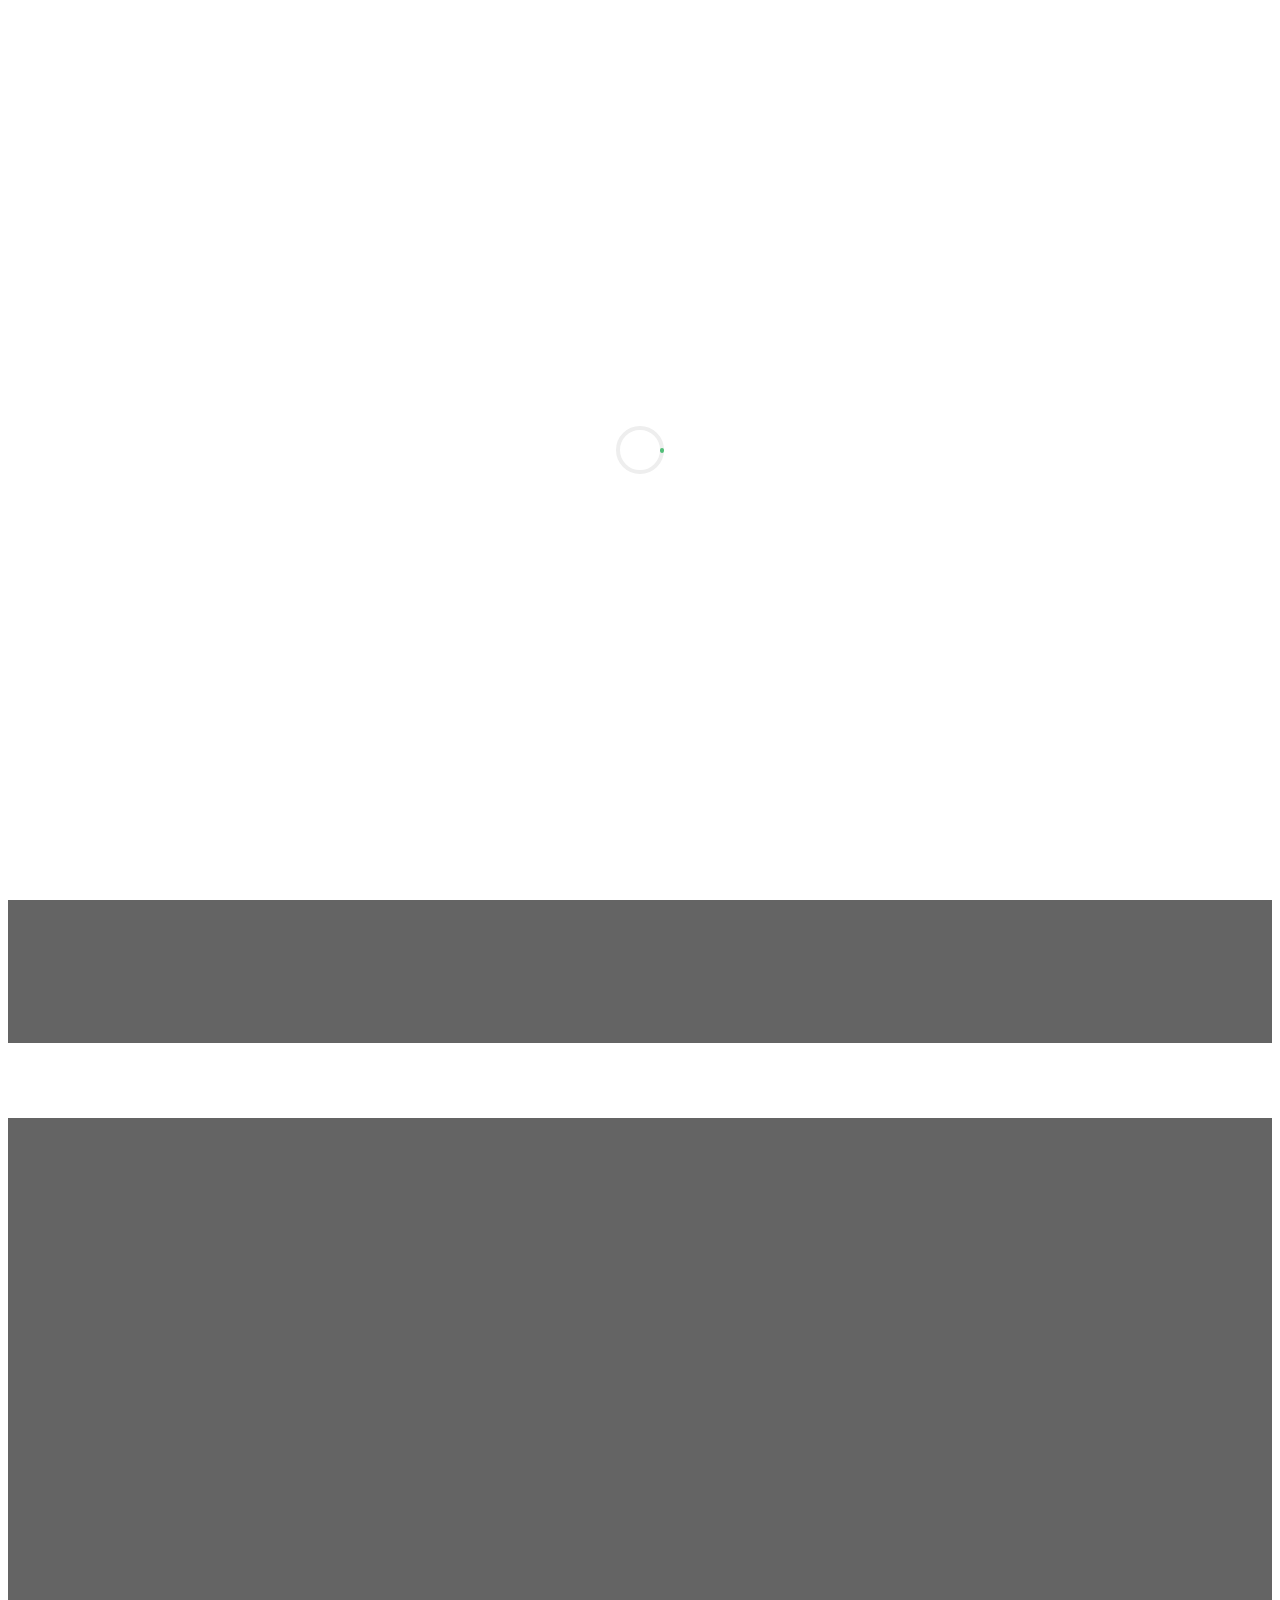
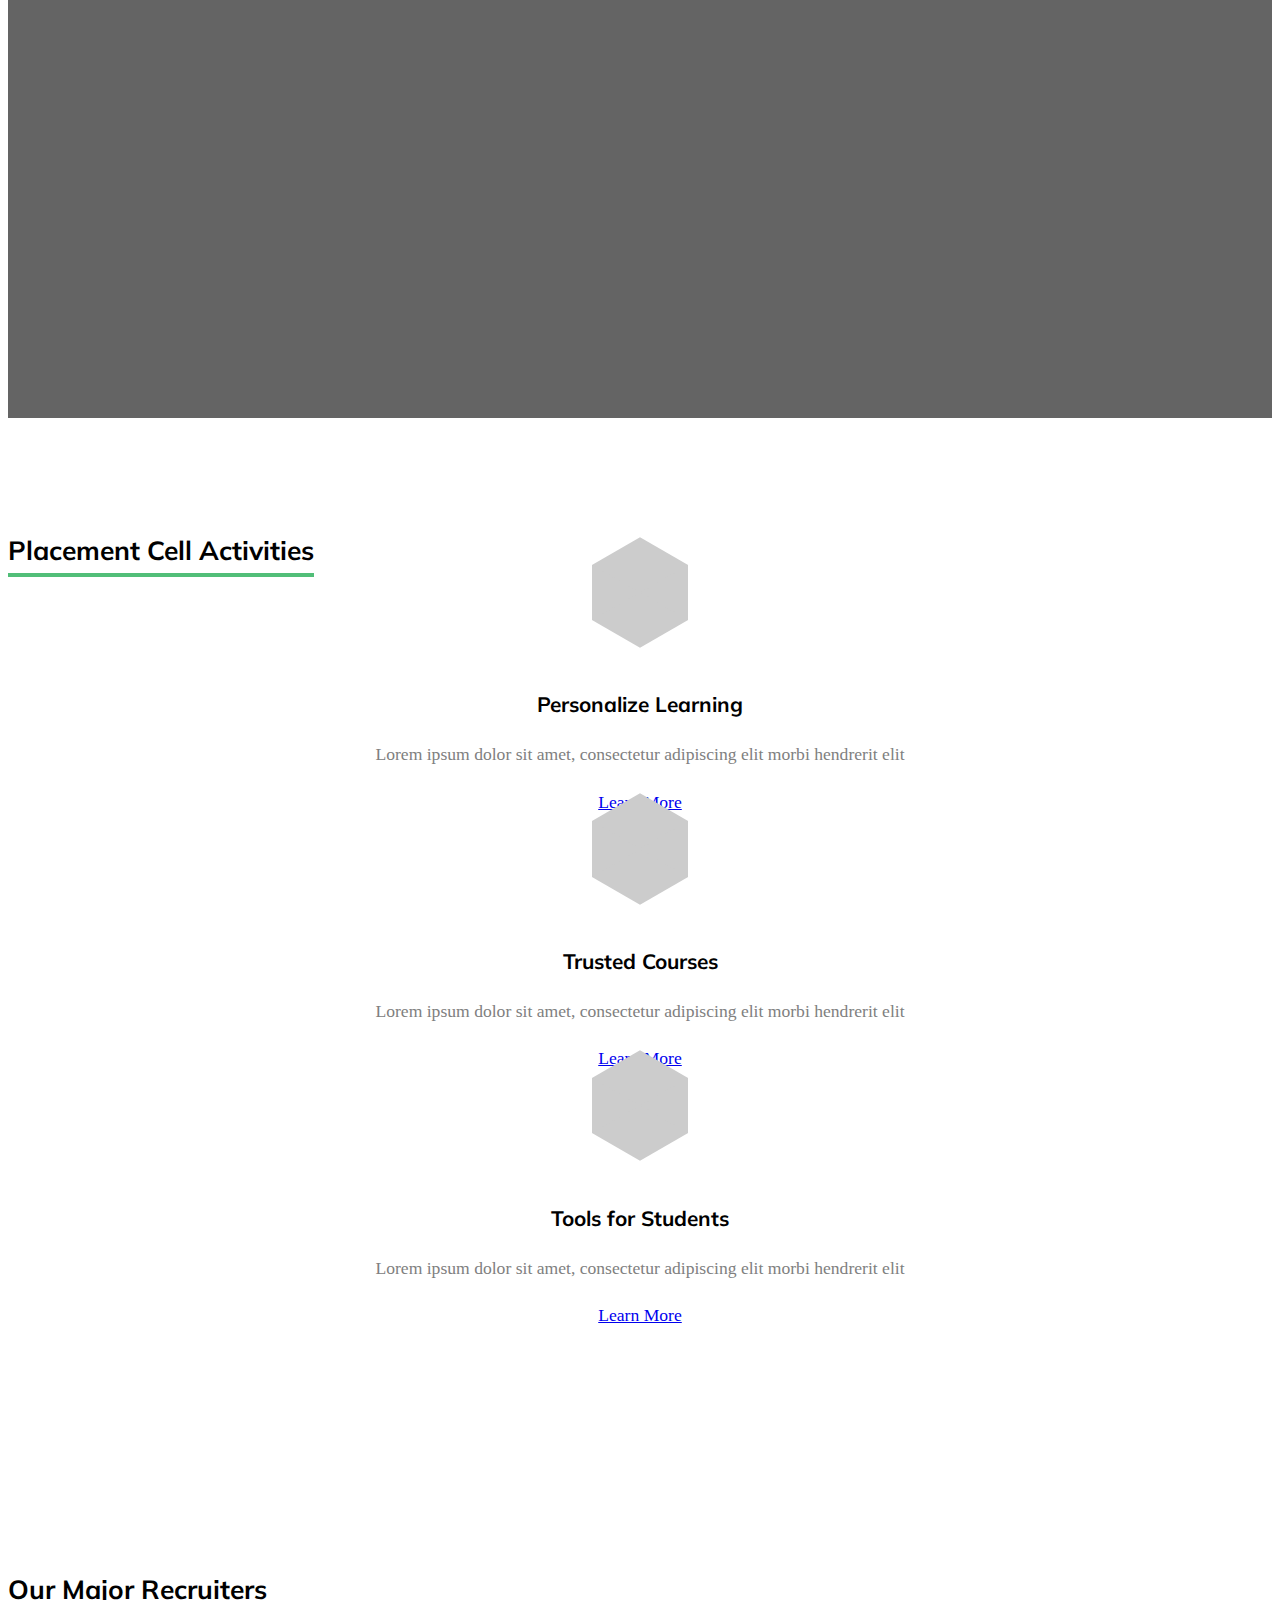
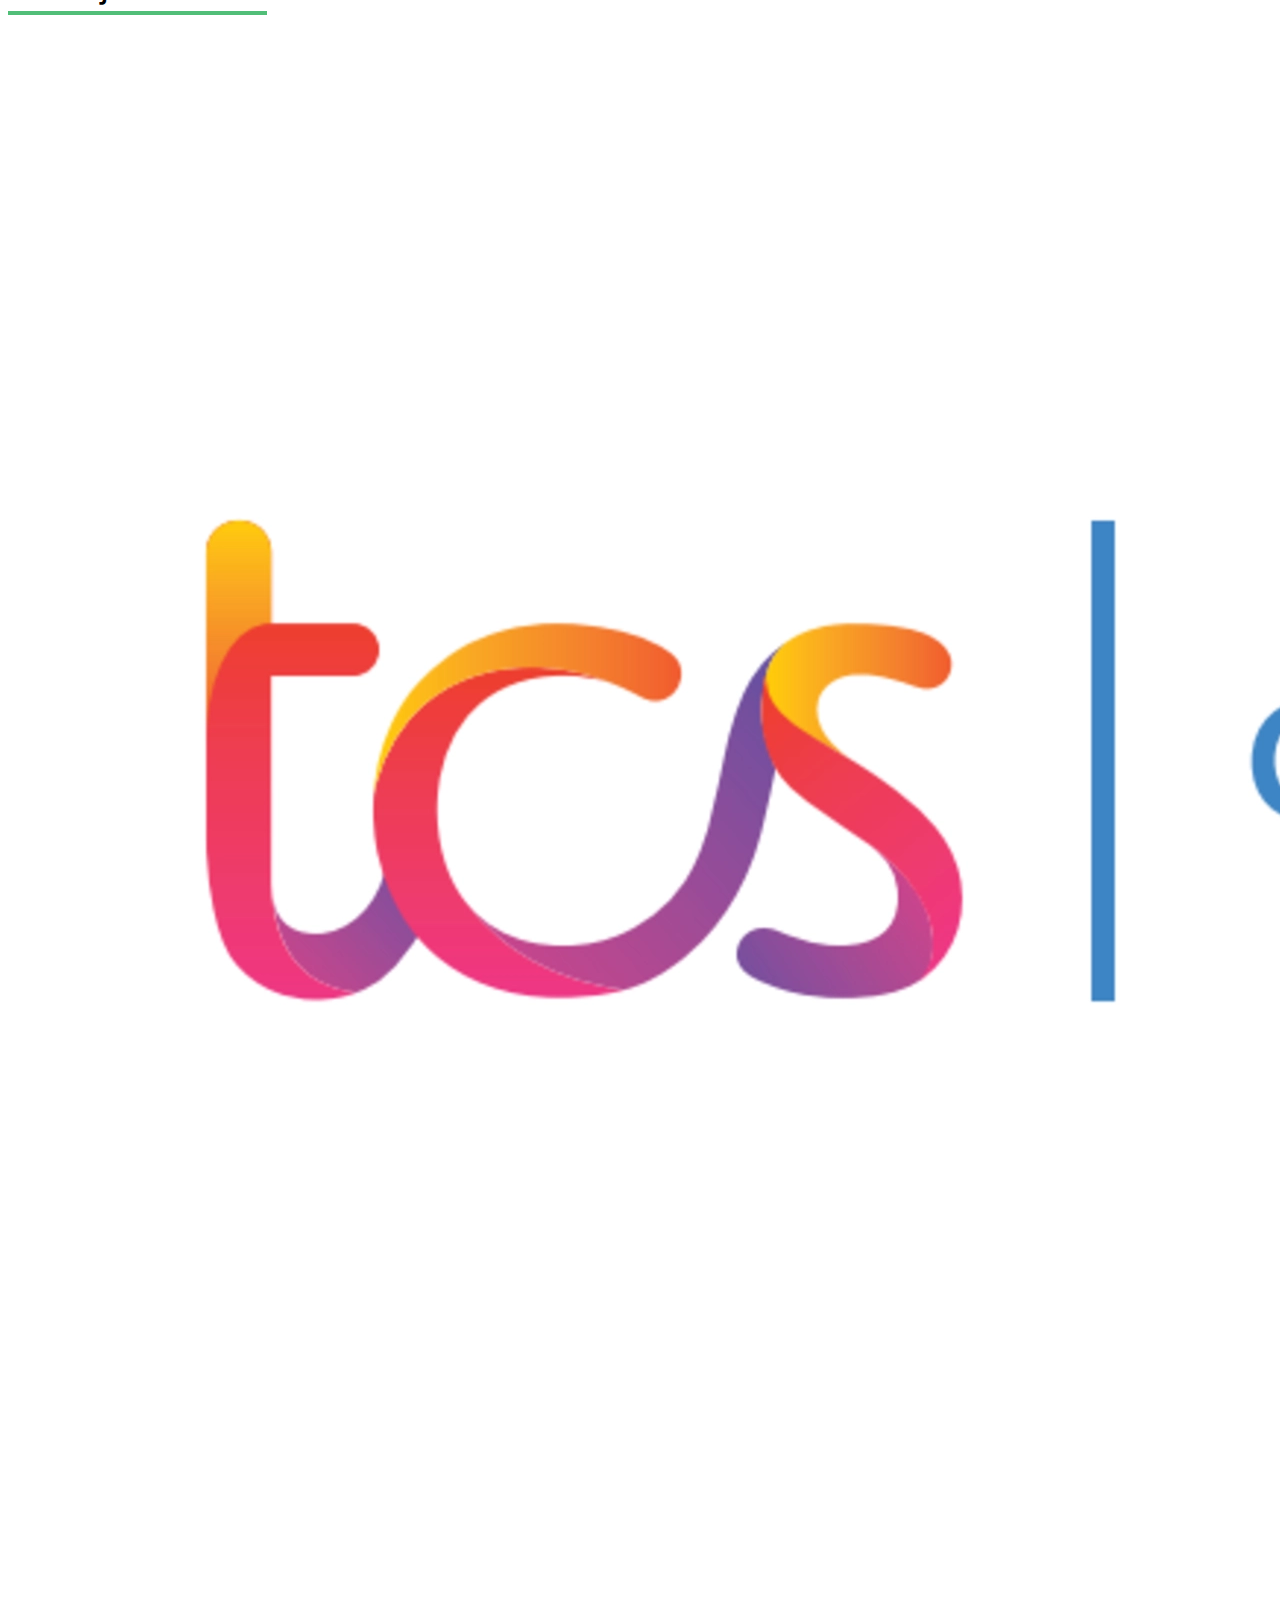
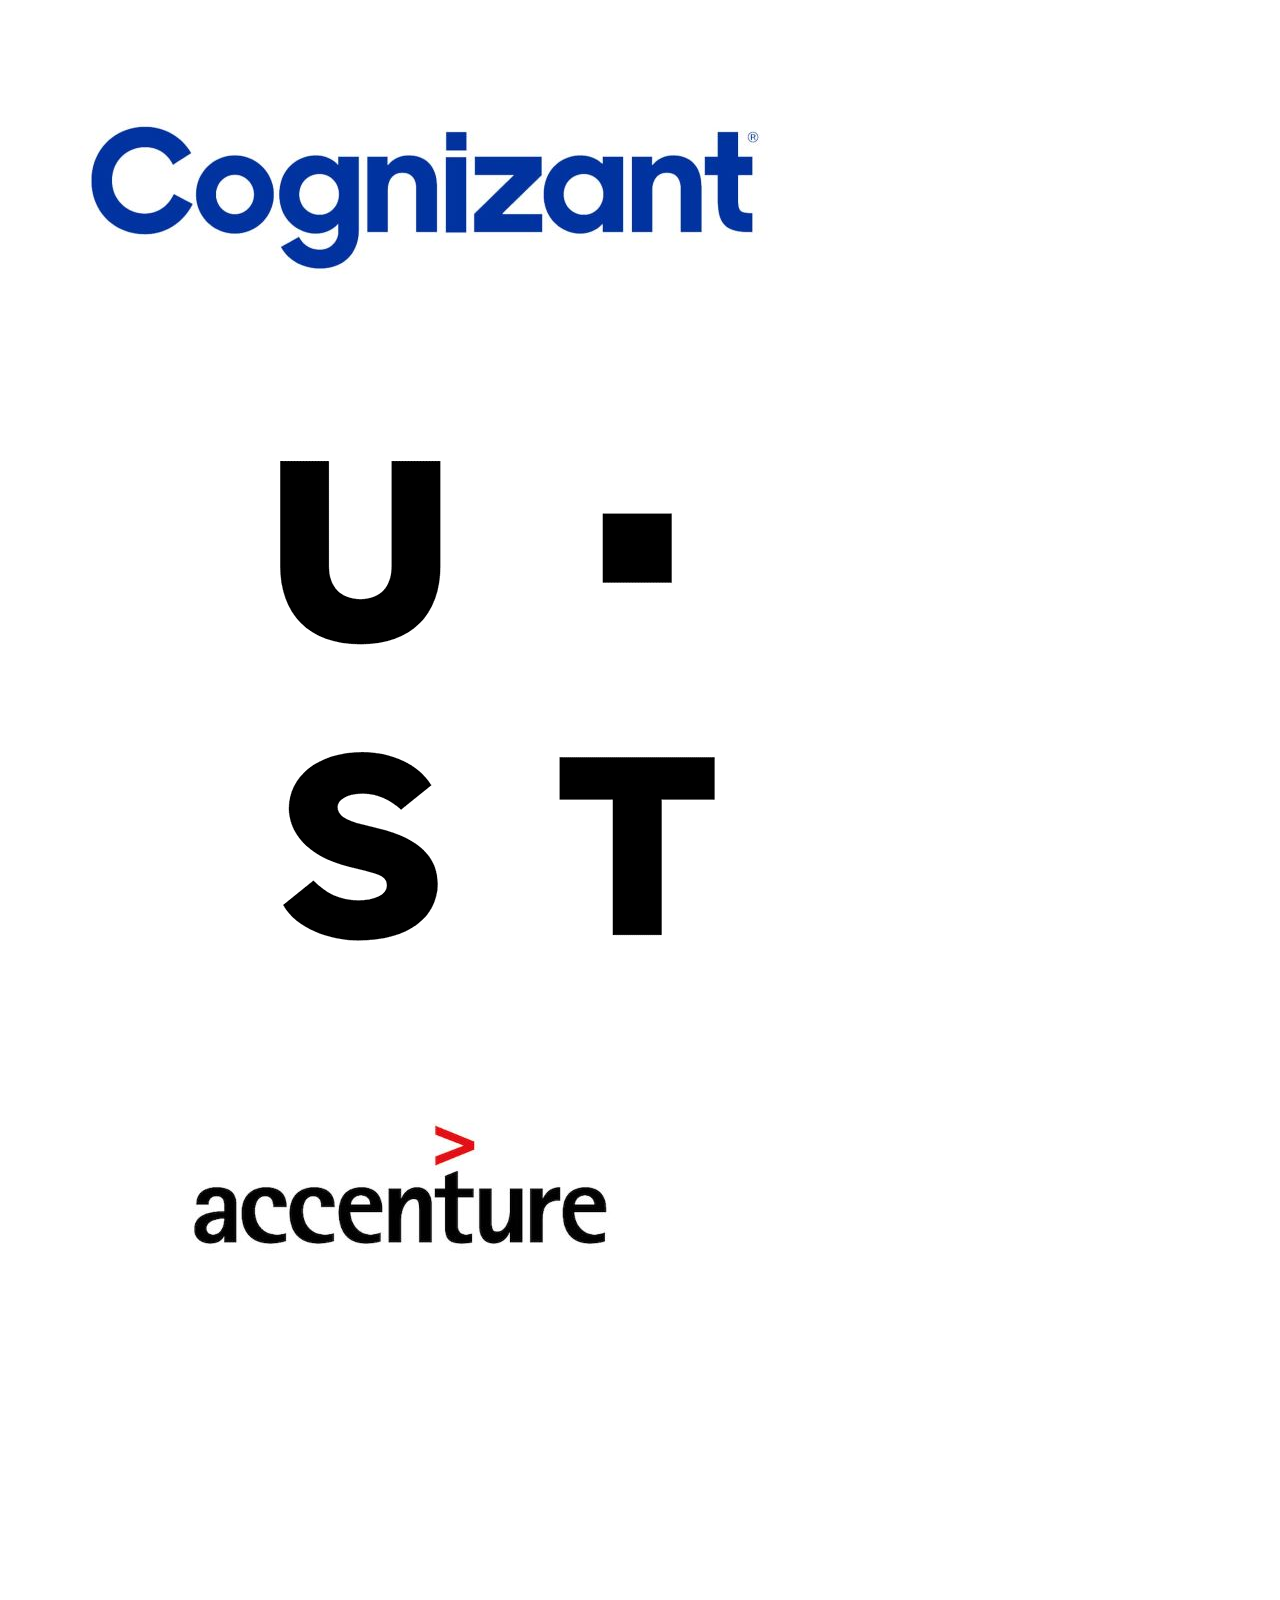
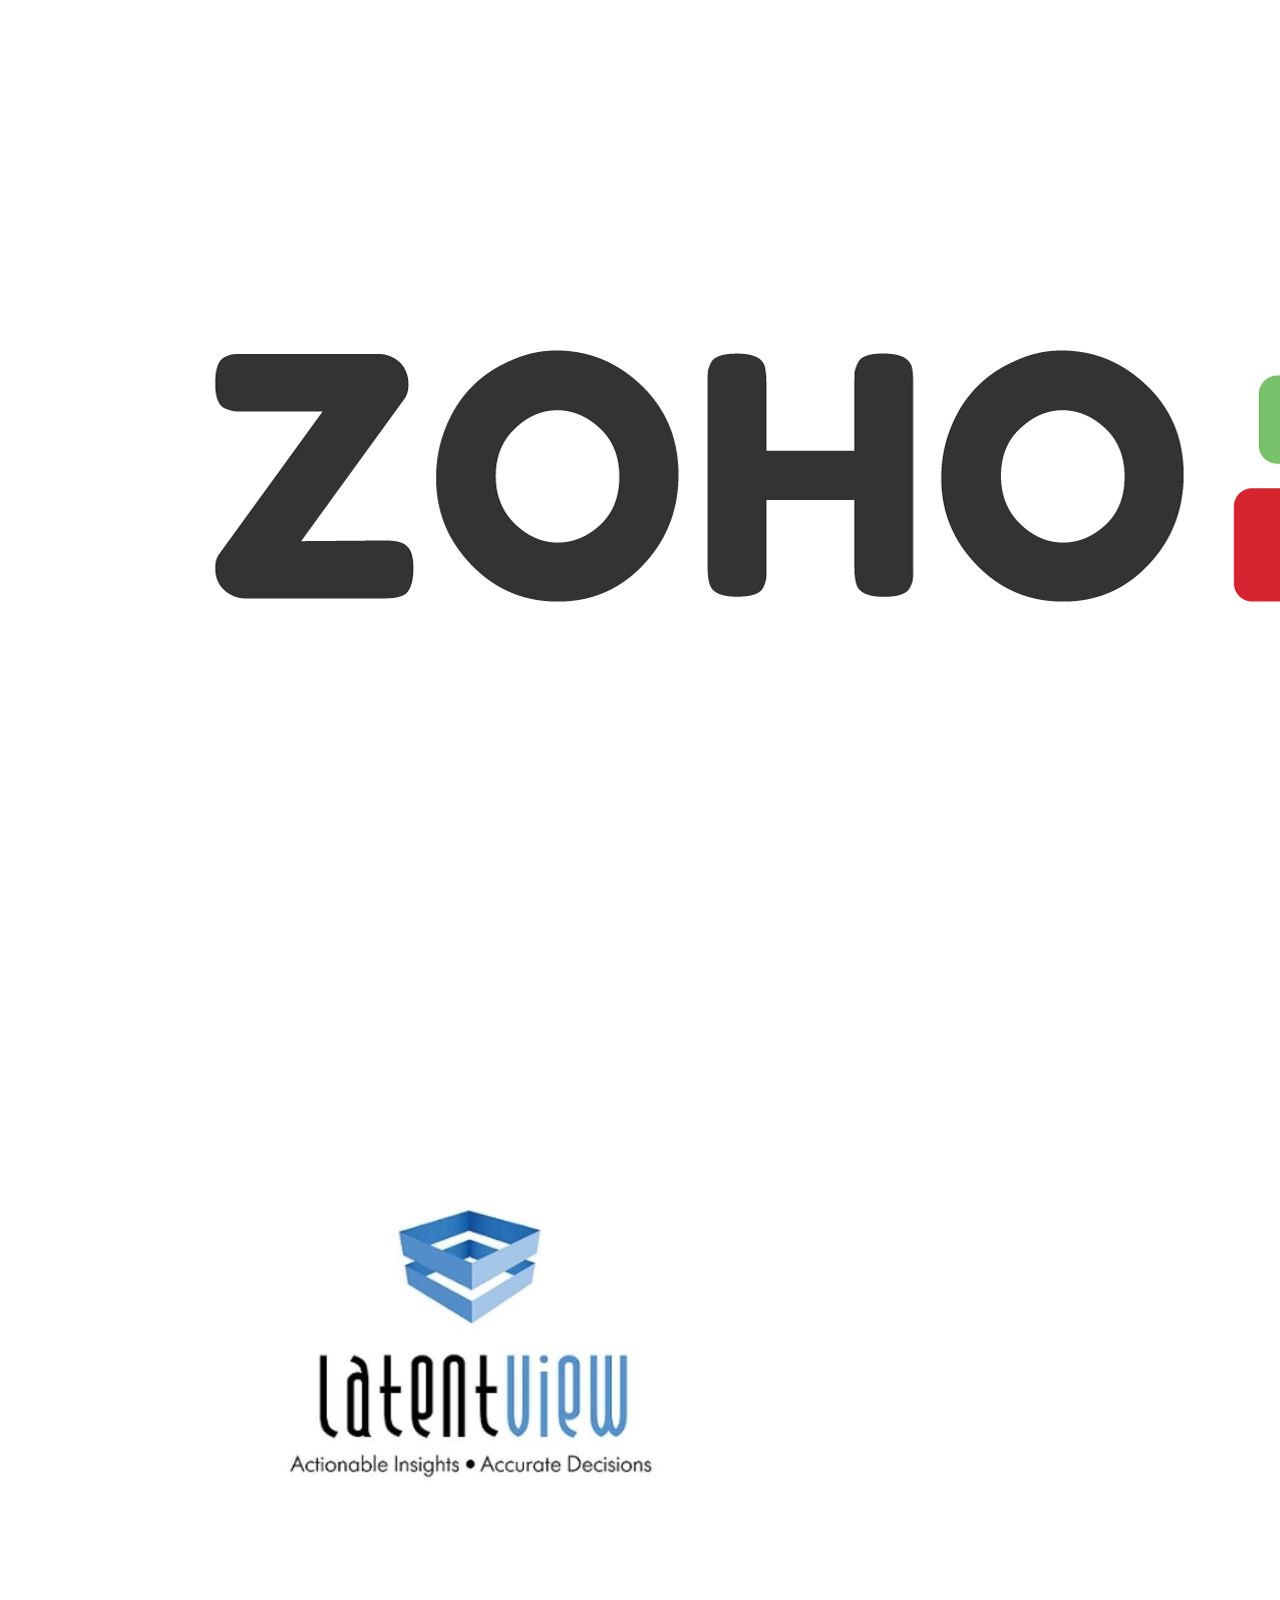
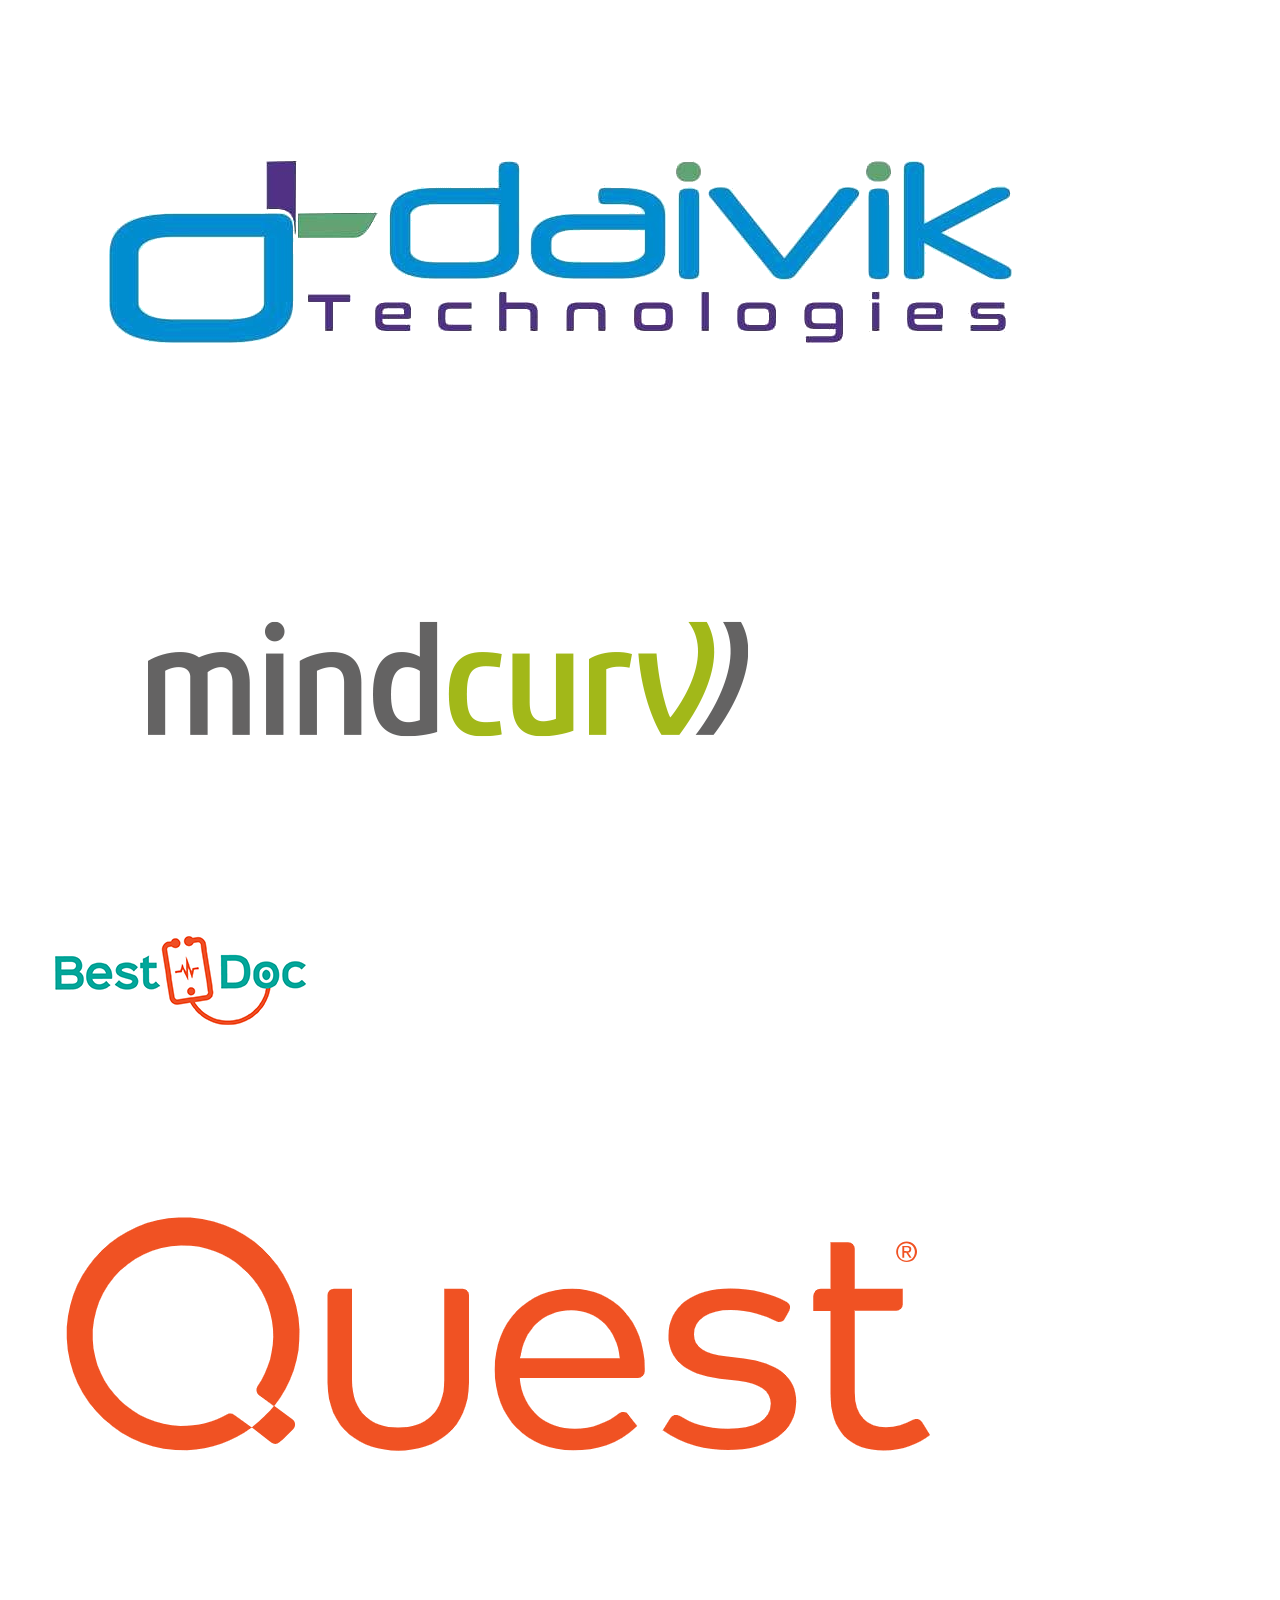
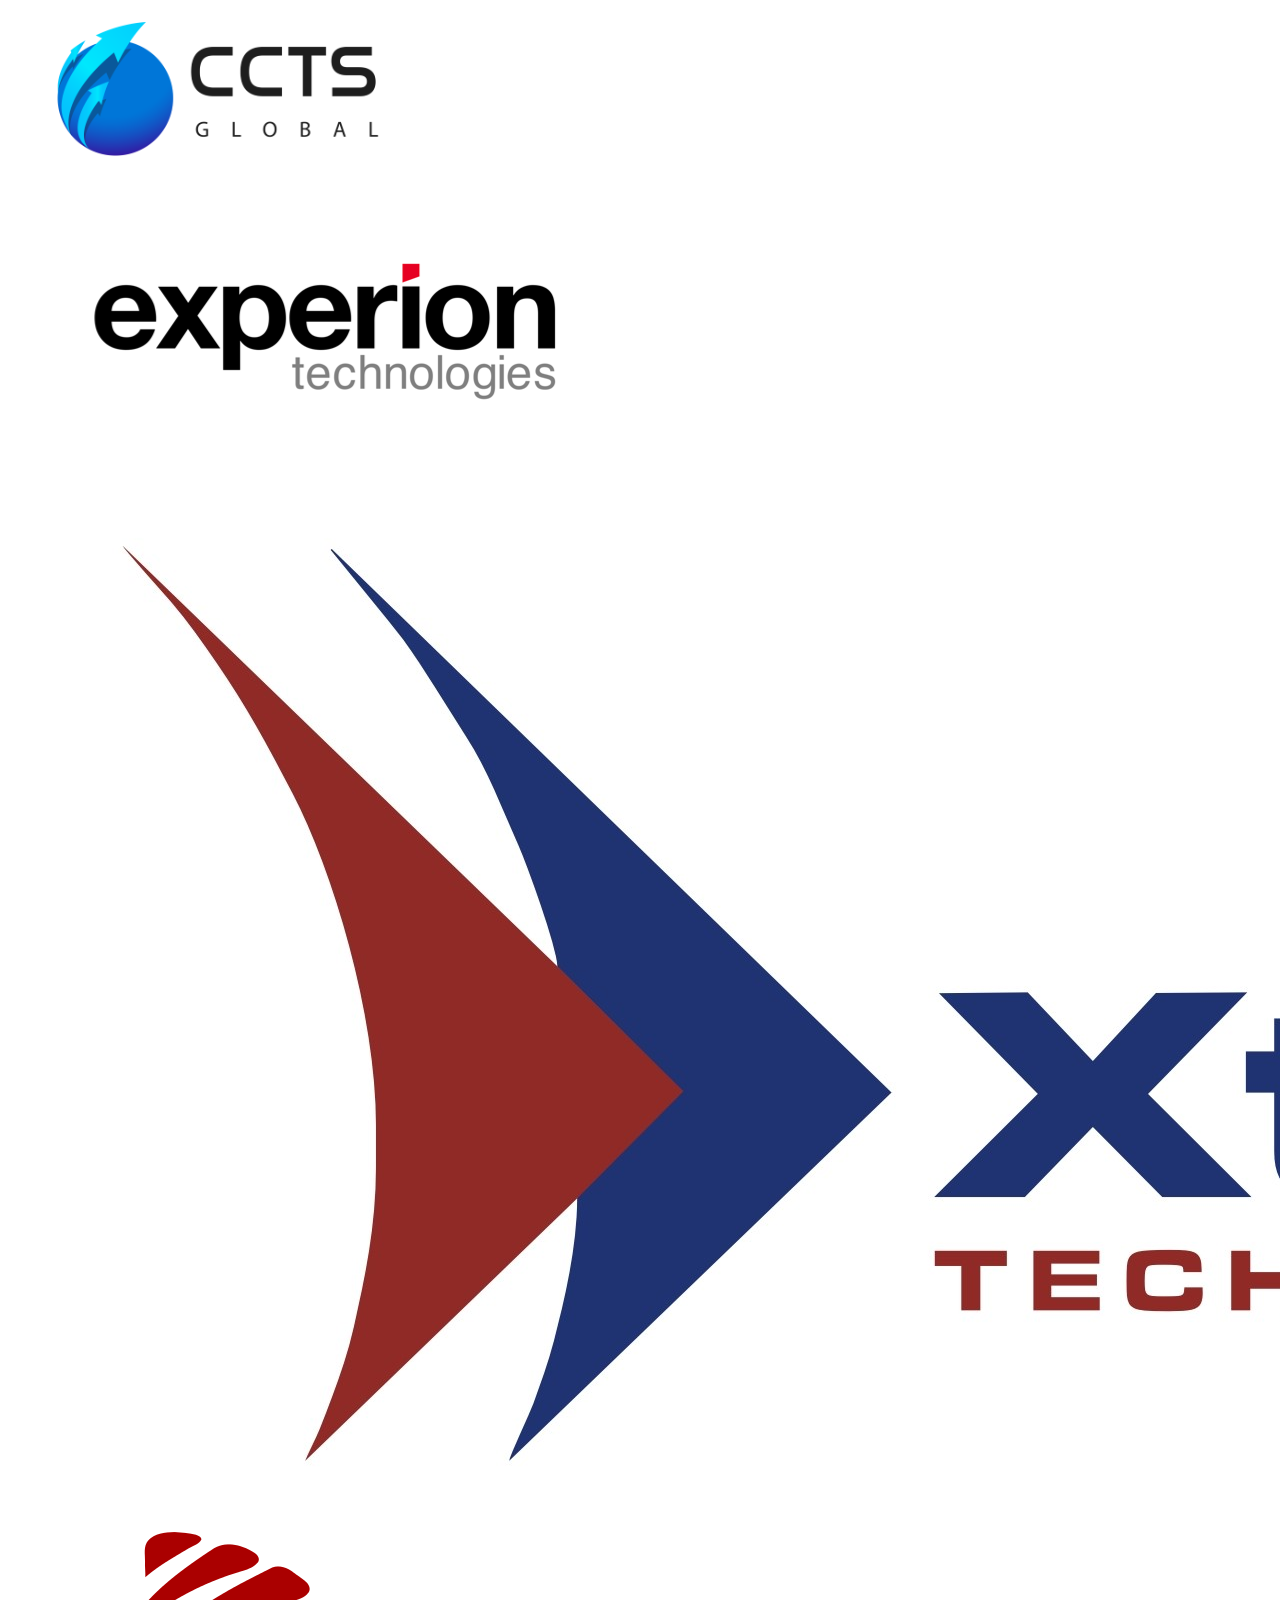
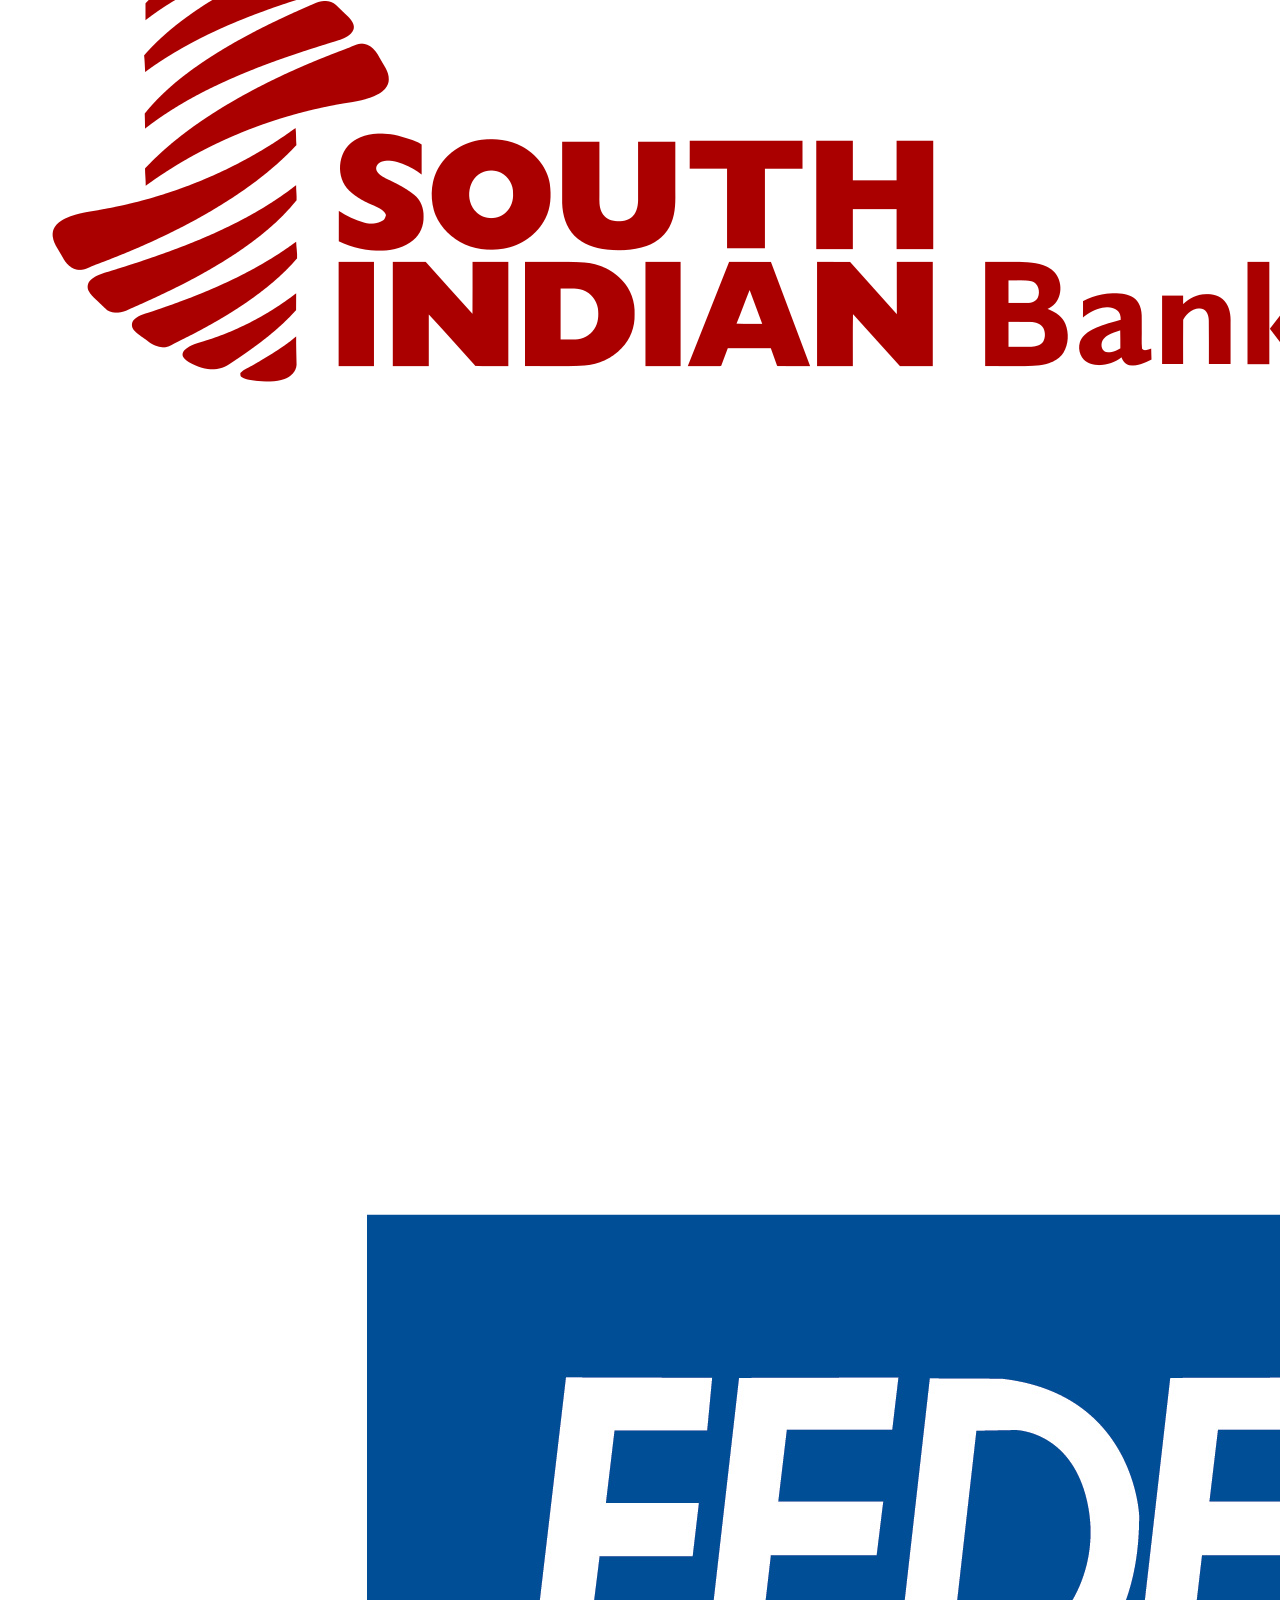
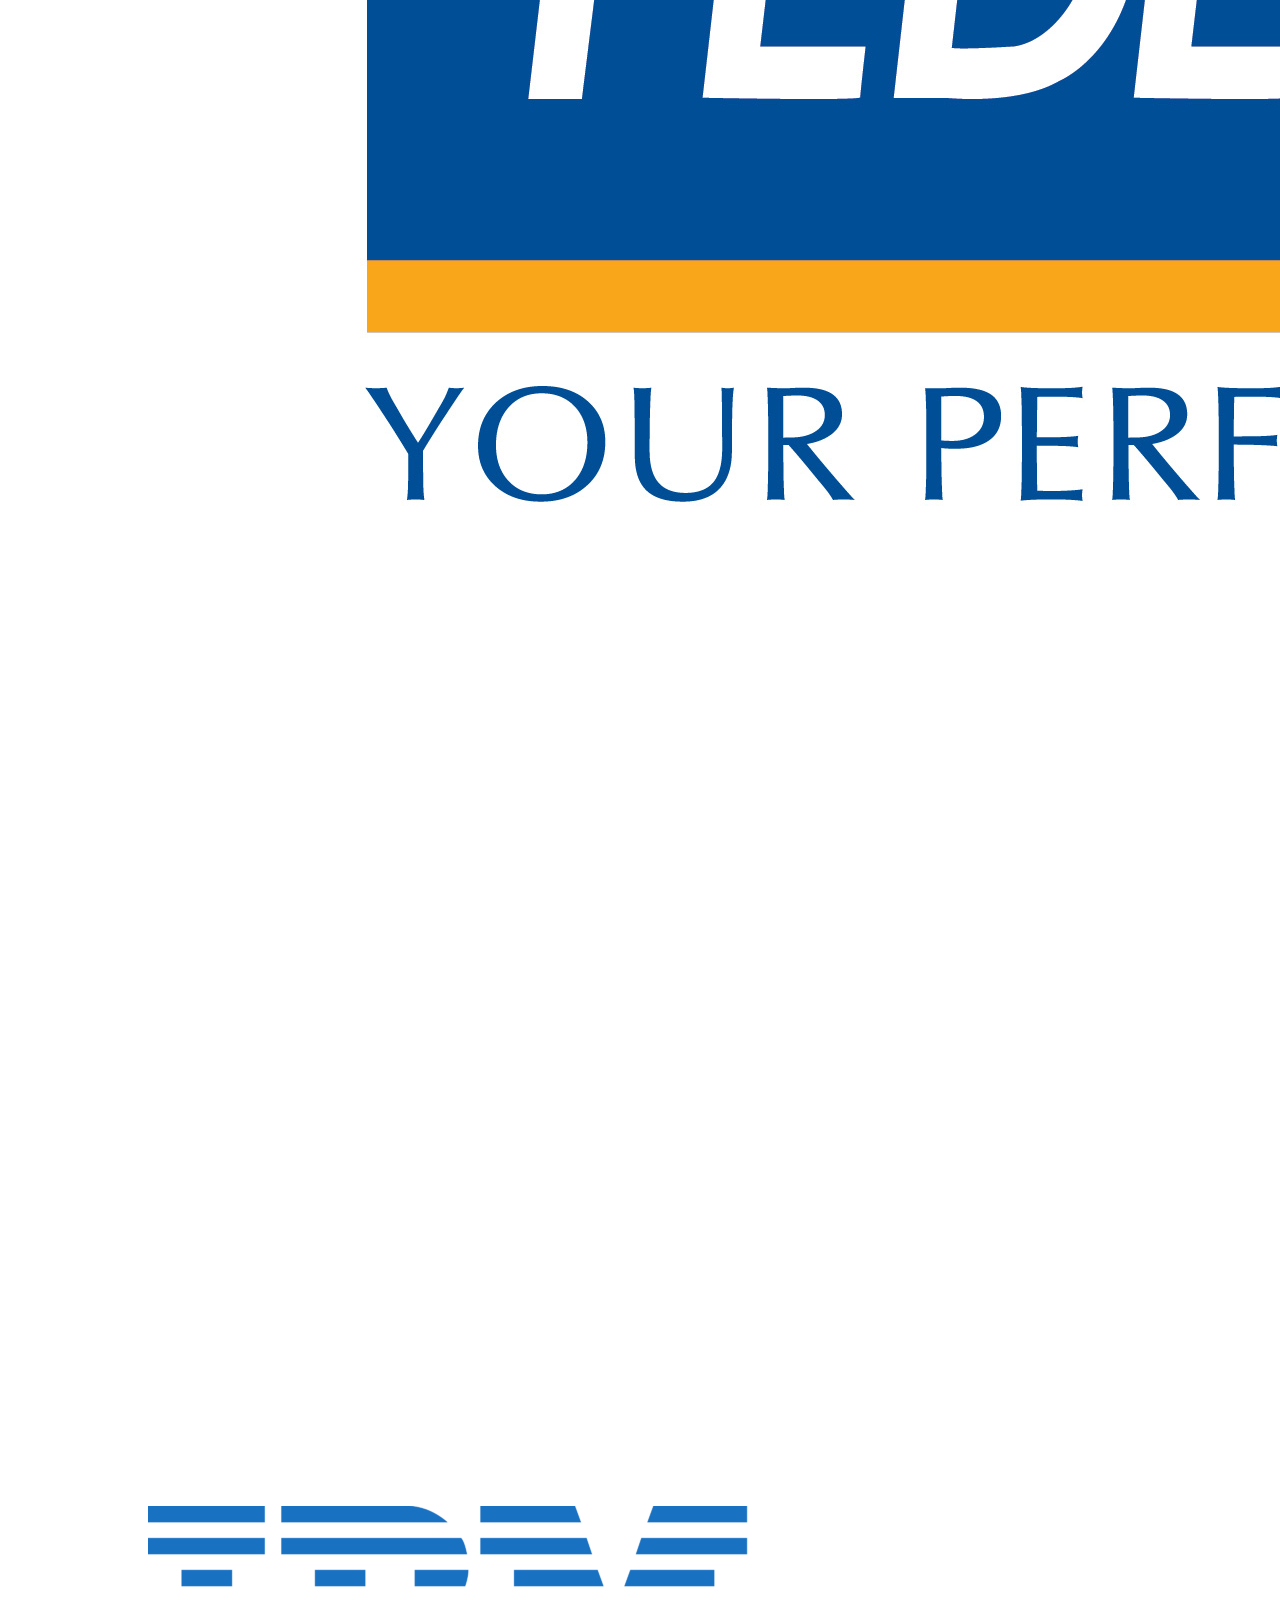
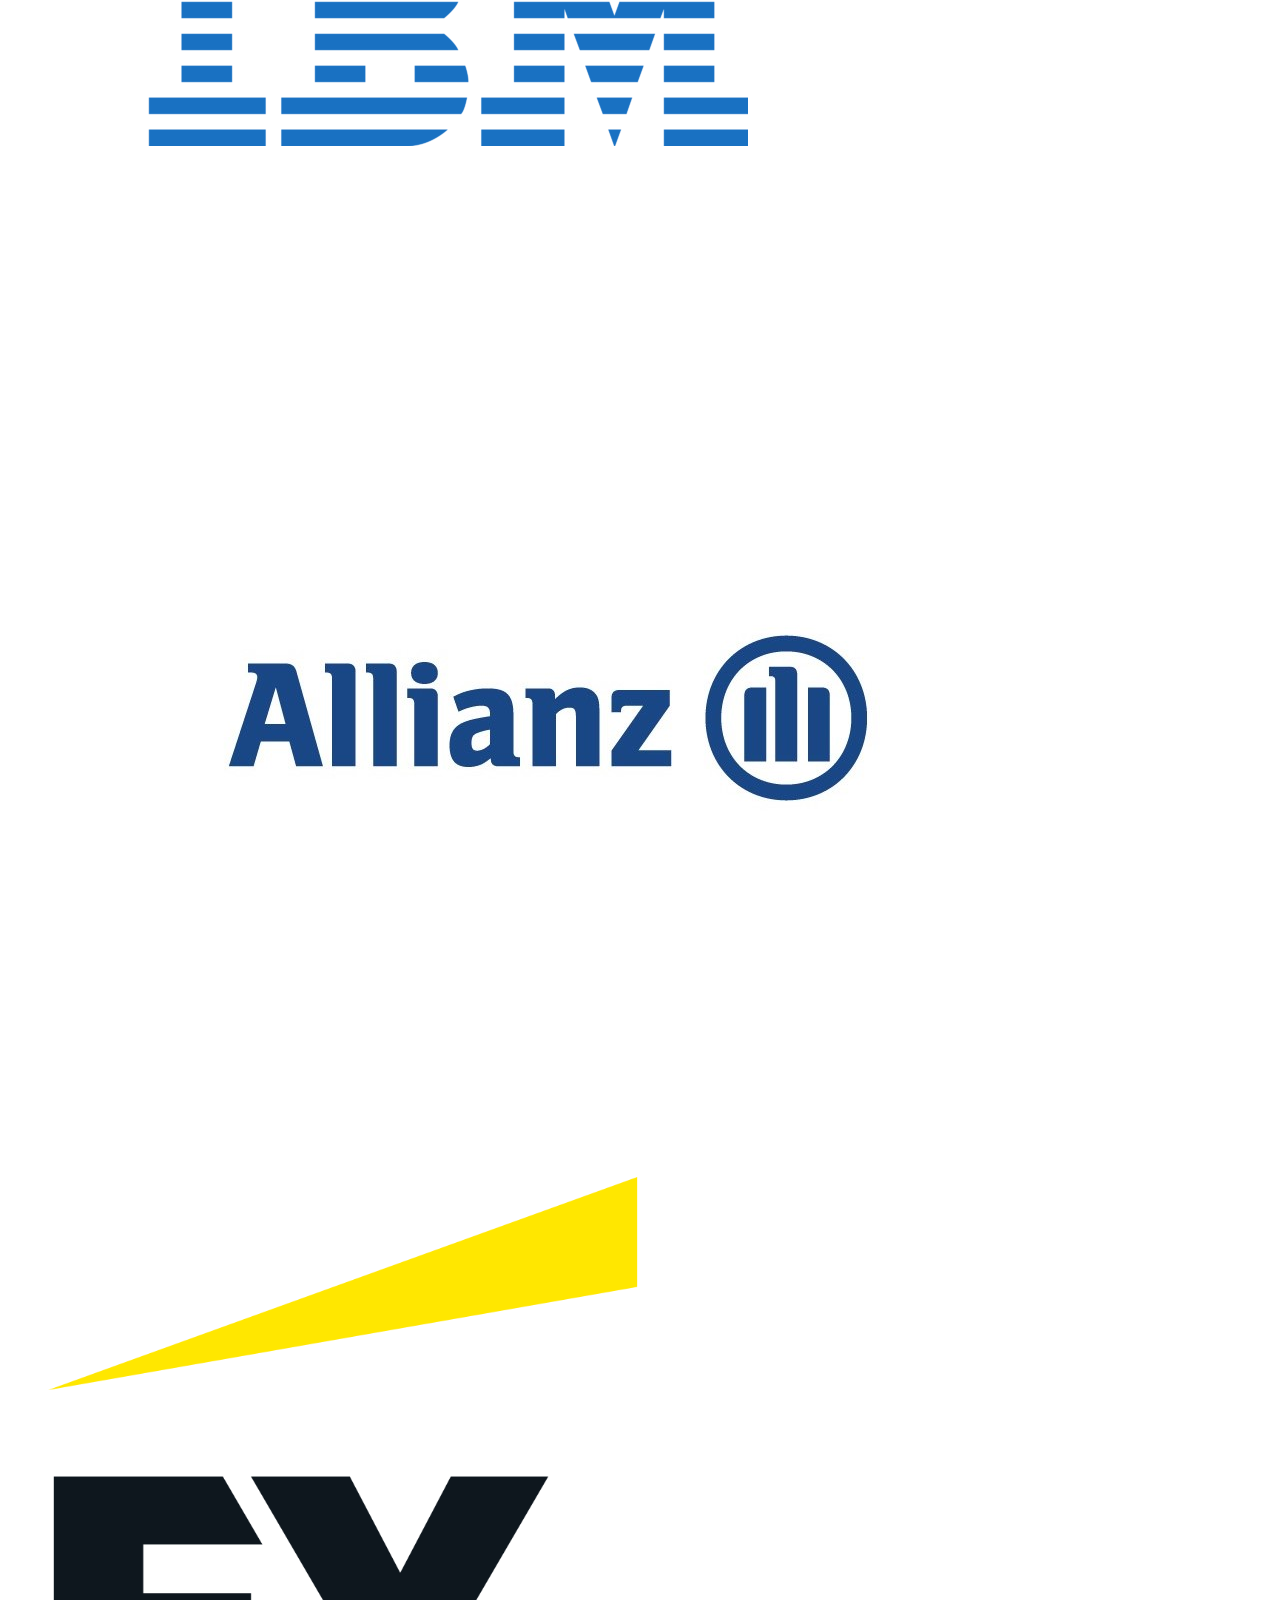
==== commit 93ede944: "Update Logo slider section." ====
--- a/academics-master/index.html
+++ b/academics-master/index.html
@@ -193,557 +193,180 @@
     </div>
 
 
+    <!-- EMPLOYERS LOGO SLIDER -->
     <div class="site-section">
       <div class="container">
-
-
         <div class="row mb-5 justify-content-center text-center">
-          <div class="col-lg-6 mb-5">
+          <div class="col-lg-6">
             <h2 class="section-title-underline mb-3">
               <span>Our Major Recruiters</span>
-            </h2>
-            <p>The various recruiters or employers who visit our Institution for the past few years.</p>
+            </h2>            
           </div>
         </div>
 
         <div class="row">
           <div class="col-12">
-              <div class="owl-slide-3 owl-carousel">
-                  <div class="course-1-item">
-                    <figure class="thumnail">
-                      <a href="#"><img src="images/course_11.jpg" alt="Image" class="img-fluid"></a>
-                     <!-- <div class="price">$99.00</div>
-                      <div class="category"><h3>Mobile Application</h3></div>  -->
-                    </figure>
-                    <!--<div class="course-1-content pb-4">
-                      <h2>How To Create Mobile Apps Using Ionic</h2>
-                      <div class="rating text-center mb-3">
-                        <span class="icon-star2 text-warning"></span>
-                        <span class="icon-star2 text-warning"></span>
-                        <span class="icon-star2 text-warning"></span>
-                        <span class="icon-star2 text-warning"></span>
-                        <span class="icon-star2 text-warning"></span>
-                      </div>
-                      <p class="desc mb-4">Lorem ipsum dolor sit amet consectetur, adipisicing elit. Similique accusantium ipsam.</p>
-                      <p><a href="course-single.html" class="btn btn-primary rounded-0 px-4">Enroll In This Course</a></p>
-                    </div>-->
-                  </div>
-      
-                  <div class="course-1-item">
-                    <figure class="thumnail">
-                      <a href="#"><img src="images/course_12.jpg" alt="Image" class="img-fluid"></a>
-                      <!--<div class="price">$99.00</div>
-                      <div class="category"><h3>Web Design</h3></div> --> 
-                    </figure>
-                    <!--<div class="course-1-content pb-4">
-                      <h2>How To Create Mobile Apps Using Ionic</h2>
-                      <div class="rating text-center mb-3">
-                        <span class="icon-star2 text-warning"></span>
-                        <span class="icon-star2 text-warning"></span>
-                        <span class="icon-star2 text-warning"></span>
-                        <span class="icon-star2 text-warning"></span>
-                        <span class="icon-star2 text-warning"></span>
-                      </div>
-                      <p class="desc mb-4">Lorem ipsum dolor sit amet consectetur, adipisicing elit. Similique accusantium ipsam.</p>
-                      <p><a href="course-single.html" class="btn btn-primary rounded-0 px-4">Enroll In This Course</a></p>
-                    </div>-->
-                  </div>
-      
-                  <div class="course-1-item">
-                    <figure class="thumnail">
-                      <a href="#"><img src="images/course_13.jpg" alt="Image" class="img-fluid"></a>
-                      <!--<div class="price">$99.00</div>
-                      <div class="category"><h3>Arithmetic</h3></div> --> 
-                    </figure>
-                    <!--<div class="course-1-content pb-4">
-                      <h2>How To Create Mobile Apps Using Ionic</h2>
-                      <div class="rating text-center mb-3">
-                        <span class="icon-star2 text-warning"></span>
-                        <span class="icon-star2 text-warning"></span>
-                        <span class="icon-star2 text-warning"></span>
-                        <span class="icon-star2 text-warning"></span>
-                        <span class="icon-star2 text-warning"></span>
-                      </div>
-                      <p class="desc mb-4">Lorem ipsum dolor sit amet consectetur, adipisicing elit. Similique accusantium ipsam.</p>
-                      <p><a href="courses-single.html" class="btn btn-primary rounded-0 px-4">Enroll In This Course</a></p>
-                    </div>-->
-                  </div>
-
-                  <div class="course-1-item">
-                    <figure class="thumnail">
-                        <a href="#"><img src="images/course_14.jpg" alt="Image" class="img-fluid"></a>
-                      <!--<div class="price">$99.00</div>
-                      <div class="category"><h3>Mobile Application</h3></div>  -->
-                    </figure>
-                    <!--<div class="course-1-content pb-4">
-                      <h2>How To Create Mobile Apps Using Ionic</h2>
-                      <div class="rating text-center mb-3">
-                        <span class="icon-star2 text-warning"></span>
-                        <span class="icon-star2 text-warning"></span>
-                        <span class="icon-star2 text-warning"></span>
-                        <span class="icon-star2 text-warning"></span>
-                        <span class="icon-star2 text-warning"></span>
-                      </div>
-                      <p class="desc mb-4">Lorem ipsum dolor sit amet consectetur, adipisicing elit. Similique accusantium ipsam.</p>
-                      <p><a href="course-single.html" class="btn btn-primary rounded-0 px-4">Enroll In This Course</a></p>
-                    </div>-->
-                  </div>
-      
-                  <div class="course-1-item">
-                    <figure class="thumnail">
-                        <a href="#"><img src="images/course_15.jpg" alt="Image" class="img-fluid"></a>
-                      <!--<div class="price">$99.00</div>
-                      <div class="category"><h3>Web Design</h3></div> --> 
-                    </figure>
-                    <!--<div class="course-1-content pb-4">
-                      <h2>How To Create Mobile Apps Using Ionic</h2>
-                      <div class="rating text-center mb-3">
-                        <span class="icon-star2 text-warning"></span>
-                        <span class="icon-star2 text-warning"></span>
-                        <span class="icon-star2 text-warning"></span>
-                        <span class="icon-star2 text-warning"></span>
-                        <span class="icon-star2 text-warning"></span>
-                      </div>
-                      <p class="desc mb-4">Lorem ipsum dolor sit amet consectetur, adipisicing elit. Similique accusantium ipsam.</p>
-                      <p><a href="course-single.html" class="btn btn-primary rounded-0 px-4">Enroll In This Course</a></p>
-                    </div>-->
-                  </div>
-      
-                  <div class="course-1-item">
-                    <figure class="thumnail">
-                        <a href="#"><img src="images/course_16.jpg" alt="Image" class="img-fluid"></a>
-                      <!-- <div class="price">$99.00</div>
-                      <div class="category"><h3>Mobile Application</h3></div>  -->
-                    </figure>
-                    <!--<div class="course-1-content pb-4">
-                      <h2>How To Create Mobile Apps Using Ionic</h2>
-                      <div class="rating text-center mb-3">
-                        <span class="icon-star2 text-warning"></span>
-                        <span class="icon-star2 text-warning"></span>
-                        <span class="icon-star2 text-warning"></span>
-                        <span class="icon-star2 text-warning"></span>
-                        <span class="icon-star2 text-warning"></span>
-                      </div>
-                      <p class="desc mb-4">Lorem ipsum dolor sit amet consectetur, adipisicing elit. Similique accusantium ipsam.</p>
-                      <p><a href="course-single.html" class="btn btn-primary rounded-0 px-4">Enroll In This Course</a></p>
-                    </div>-->
-                  </div>
-
-                  <div class="course-1-item">
-                    <figure class="thumnail">
-                        <a href="#"><img src="images/course_17.jpg" alt="Image" class="img-fluid"></a>
-                      <!-- <div class="price">$99.00</div>
-                      <div class="category"><h3>Mobile Application</h3></div>  -->
-                    </figure>
-                    <!--<div class="course-1-content pb-4">
-                      <h2>How To Create Mobile Apps Using Ionic</h2>
-                      <div class="rating text-center mb-3">
-                        <span class="icon-star2 text-warning"></span>
-                        <span class="icon-star2 text-warning"></span>
-                        <span class="icon-star2 text-warning"></span>
-                        <span class="icon-star2 text-warning"></span>
-                        <span class="icon-star2 text-warning"></span>
-                      </div>
-                      <p class="desc mb-4">Lorem ipsum dolor sit amet consectetur, adipisicing elit. Similique accusantium ipsam.</p>
-                      <p><a href="course-single.html" class="btn btn-primary rounded-0 px-4">Enroll In This Course</a></p>
-                    </div>-->
-                  </div>
-
-                  <div class="course-1-item">
-                    <figure class="thumnail">
-                        <a href="#"><img src="images/course_18.jpg" alt="Image" class="img-fluid"></a>
-                      <!-- <div class="price">$99.00</div>
-                      <div class="category"><h3>Mobile Application</h3></div>  -->
-                    </figure>
-                    <!--<div class="course-1-content pb-4">
-                      <h2>How To Create Mobile Apps Using Ionic</h2>
-                      <div class="rating text-center mb-3">
-                        <span class="icon-star2 text-warning"></span>
-                        <span class="icon-star2 text-warning"></span>
-                        <span class="icon-star2 text-warning"></span>
-                        <span class="icon-star2 text-warning"></span>
-                        <span class="icon-star2 text-warning"></span>
-                      </div>
-                      <p class="desc mb-4">Lorem ipsum dolor sit amet consectetur, adipisicing elit. Similique accusantium ipsam.</p>
-                      <p><a href="course-single.html" class="btn btn-primary rounded-0 px-4">Enroll In This Course</a></p>
-                    </div>-->
-                  </div>
-
-                  <div class="course-1-item">
-                    <figure class="thumnail">
-                        <a href="#"><img src="images/course_19.jpg" alt="Image" class="img-fluid"></a>
-                      <!-- <div class="price">$99.00</div>
-                      <div class="category"><h3>Mobile Application</h3></div>  -->
-                    </figure>
-                    <!--<div class="course-1-content pb-4">
-                      <h2>How To Create Mobile Apps Using Ionic</h2>
-                      <div class="rating text-center mb-3">
-                        <span class="icon-star2 text-warning"></span>
-                        <span class="icon-star2 text-warning"></span>
-                        <span class="icon-star2 text-warning"></span>
-                        <span class="icon-star2 text-warning"></span>
-                        <span class="icon-star2 text-warning"></span>
-                      </div>
-                      <p class="desc mb-4">Lorem ipsum dolor sit amet consectetur, adipisicing elit. Similique accusantium ipsam.</p>
-                      <p><a href="course-single.html" class="btn btn-primary rounded-0 px-4">Enroll In This Course</a></p>
-                    </div>-->
-                  </div>
-
-                  <div class="course-1-item">
-                    <figure class="thumnail">
-                        <a href="#"><img src="images/course_20.jpg" alt="Image" class="img-fluid"></a>
-                      <!-- <div class="price">$99.00</div>
-                      <div class="category"><h3>Mobile Application</h3></div>  -->
-                    </figure>
-                    <!--<div class="course-1-content pb-4">
-                      <h2>How To Create Mobile Apps Using Ionic</h2>
-                      <div class="rating text-center mb-3">
-                        <span class="icon-star2 text-warning"></span>
-                        <span class="icon-star2 text-warning"></span>
-                        <span class="icon-star2 text-warning"></span>
-                        <span class="icon-star2 text-warning"></span>
-                        <span class="icon-star2 text-warning"></span>
-                      </div>
-                      <p class="desc mb-4">Lorem ipsum dolor sit amet consectetur, adipisicing elit. Similique accusantium ipsam.</p>
-                      <p><a href="course-single.html" class="btn btn-primary rounded-0 px-4">Enroll In This Course</a></p>
-                    </div>-->
-                  </div>
-
-                  <div class="course-1-item">
-                    <figure class="thumnail">
-                        <a href="#"><img src="images/course_21.jpg" alt="Image" class="img-fluid"></a>
-                      <!-- <div class="price">$99.00</div>
-                      <div class="category"><h3>Mobile Application</h3></div>  -->
-                    </figure>
-                    <!--<div class="course-1-content pb-4">
-                      <h2>How To Create Mobile Apps Using Ionic</h2>
-                      <div class="rating text-center mb-3">
-                        <span class="icon-star2 text-warning"></span>
-                        <span class="icon-star2 text-warning"></span>
-                        <span class="icon-star2 text-warning"></span>
-                        <span class="icon-star2 text-warning"></span>
-                        <span class="icon-star2 text-warning"></span>
-                      </div>
-                      <p class="desc mb-4">Lorem ipsum dolor sit amet consectetur, adipisicing elit. Similique accusantium ipsam.</p>
-                      <p><a href="course-single.html" class="btn btn-primary rounded-0 px-4">Enroll In This Course</a></p>
-                    </div>-->
-                  </div>
-
-                  <div class="course-1-item">
-                    <figure class="thumnail">
-                        <a href="#"><img src="images/course_22.jpg" alt="Image" class="img-fluid"></a>
-                      <!-- <div class="price">$99.00</div>
-                      <div class="category"><h3>Mobile Application</h3></div>  -->
-                    </figure>
-                    <!--<div class="course-1-content pb-4">
-                      <h2>How To Create Mobile Apps Using Ionic</h2>
-                      <div class="rating text-center mb-3">
-                        <span class="icon-star2 text-warning"></span>
-                        <span class="icon-star2 text-warning"></span>
-                        <span class="icon-star2 text-warning"></span>
-                        <span class="icon-star2 text-warning"></span>
-                        <span class="icon-star2 text-warning"></span>
-                      </div>
-                      <p class="desc mb-4">Lorem ipsum dolor sit amet consectetur, adipisicing elit. Similique accusantium ipsam.</p>
-                      <p><a href="course-single.html" class="btn btn-primary rounded-0 px-4">Enroll In This Course</a></p>
-                    </div>-->
-                  </div>
-                  
-                  <div class="course-1-item">
-                    <figure class="thumnail">
-                        <a href="#"><img src="images/course_23.jpg" alt="Image" class="img-fluid"></a>
-                      <!-- <div class="price">$99.00</div>
-                      <div class="category"><h3>Mobile Application</h3></div>  -->
-                    </figure>
-                    <!--<div class="course-1-content pb-4">
-                      <h2>How To Create Mobile Apps Using Ionic</h2>
-                      <div class="rating text-center mb-3">
-                        <span class="icon-star2 text-warning"></span>
-                        <span class="icon-star2 text-warning"></span>
-                        <span class="icon-star2 text-warning"></span>
-                        <span class="icon-star2 text-warning"></span>
-                        <span class="icon-star2 text-warning"></span>
-                      </div>
-                      <p class="desc mb-4">Lorem ipsum dolor sit amet consectetur, adipisicing elit. Similique accusantium ipsam.</p>
-                      <p><a href="course-single.html" class="btn btn-primary rounded-0 px-4">Enroll In This Course</a></p>
-                    </div>-->
-                  </div>
-
-                  <div class="course-1-item">
-                    <figure class="thumnail">
-                        <a href="#"><img src="images/course_24.jpg" alt="Image" class="img-fluid"></a>
-                      <!-- <div class="price">$99.00</div>
-                      <div class="category"><h3>Mobile Application</h3></div>  -->
-                    </figure>
-                    <!--<div class="course-1-content pb-4">
-                      <h2>How To Create Mobile Apps Using Ionic</h2>
-                      <div class="rating text-center mb-3">
-                        <span class="icon-star2 text-warning"></span>
-                        <span class="icon-star2 text-warning"></span>
-                        <span class="icon-star2 text-warning"></span>
-                        <span class="icon-star2 text-warning"></span>
-                        <span class="icon-star2 text-warning"></span>
-                      </div>
-                      <p class="desc mb-4">Lorem ipsum dolor sit amet consectetur, adipisicing elit. Similique accusantium ipsam.</p>
-                      <p><a href="course-single.html" class="btn btn-primary rounded-0 px-4">Enroll In This Course</a></p>
-                    </div>-->
-                  </div>
-
-                  <div class="course-1-item">
-                    <figure class="thumnail">
-                        <a href="#"><img src="images/course_25.jpg" alt="Image" class="img-fluid"></a>
-                      <!-- <div class="price">$99.00</div>
-                      <div class="category"><h3>Mobile Application</h3></div>  -->
-                    </figure>
-                    <!--<div class="course-1-content pb-4">
-                      <h2>How To Create Mobile Apps Using Ionic</h2>
-                      <div class="rating text-center mb-3">
-                        <span class="icon-star2 text-warning"></span>
-                        <span class="icon-star2 text-warning"></span>
-                        <span class="icon-star2 text-warning"></span>
-                        <span class="icon-star2 text-warning"></span>
-                        <span class="icon-star2 text-warning"></span>
-                      </div>
-                      <p class="desc mb-4">Lorem ipsum dolor sit amet consectetur, adipisicing elit. Similique accusantium ipsam.</p>
-                      <p><a href="course-single.html" class="btn btn-primary rounded-0 px-4">Enroll In This Course</a></p>
-                    </div>-->
-                  </div>
-
-                  <div class="course-1-item">
-                    <figure class="thumnail">
-                        <a href="#"><img src="images/course_26.jpg" alt="Image" class="img-fluid"></a>
-                      <!-- <div class="price">$99.00</div>
-                      <div class="category"><h3>Mobile Application</h3></div>  -->
-                    </figure>
-                    <!--<div class="course-1-content pb-4">
-                      <h2>How To Create Mobile Apps Using Ionic</h2>
-                      <div class="rating text-center mb-3">
-                        <span class="icon-star2 text-warning"></span>
-                        <span class="icon-star2 text-warning"></span>
-                        <span class="icon-star2 text-warning"></span>
-                        <span class="icon-star2 text-warning"></span>
-                        <span class="icon-star2 text-warning"></span>
-                      </div>
-                      <p class="desc mb-4">Lorem ipsum dolor sit amet consectetur, adipisicing elit. Similique accusantium ipsam.</p>
-                      <p><a href="course-single.html" class="btn btn-primary rounded-0 px-4">Enroll In This Course</a></p>
-                    </div>-->
-                  </div>
-
-                  <div class="course-1-item">
-                    <figure class="thumnail">
-                        <a href="#"><img src="images/course_27.jpg" alt="Image" class="img-fluid"></a>
-                      <!-- <div class="price">$99.00</div>
-                      <div class="category"><h3>Mobile Application</h3></div>  -->
-                    </figure>
-                    <!--<div class="course-1-content pb-4">
-                      <h2>How To Create Mobile Apps Using Ionic</h2>
-                      <div class="rating text-center mb-3">
-                        <span class="icon-star2 text-warning"></span>
-                        <span class="icon-star2 text-warning"></span>
-                        <span class="icon-star2 text-warning"></span>
-                        <span class="icon-star2 text-warning"></span>
-                        <span class="icon-star2 text-warning"></span>
-                      </div>
-                      <p class="desc mb-4">Lorem ipsum dolor sit amet consectetur, adipisicing elit. Similique accusantium ipsam.</p>
-                      <p><a href="course-single.html" class="btn btn-primary rounded-0 px-4">Enroll In This Course</a></p>
-                    </div>-->
-                  </div>
-
-                  
-                  <div class="course-1-item">
-                    <figure class="thumnail">
-                        <a href="#"><img src="images/course_28.jpg" alt="Image" style="width: 50%;"class="img-fluid"></a>
-                      <!-- <div class="price">$99.00</div>
-                      <div class="category"><h3>Mobile Application</h3></div>  -->
-                    </figure>
-                    <!--<div class="course-1-content pb-4">
-                      <h2>How To Create Mobile Apps Using Ionic</h2>
-                      <div class="rating text-center mb-3">
-                        <span class="icon-star2 text-warning"></span>
-                        <span class="icon-star2 text-warning"></span>
-                        <span class="icon-star2 text-warning"></span>
-                        <span class="icon-star2 text-warning"></span>
-                        <span class="icon-star2 text-warning"></span>
-                      </div>
-                      <p class="desc mb-4">Lorem ipsum dolor sit amet consectetur, adipisicing elit. Similique accusantium ipsam.</p>
-                      <p><a href="course-single.html" class="btn btn-primary rounded-0 px-4">Enroll In This Course</a></p>
-                    </div>-->
-                  </div>
-
-                  <div class="course-1-item">
-                    <figure class="thumnail">
-                        <a href="#"><img src="images/course_29.jpg" alt="Image" class="img-fluid"></a>
-                      <!-- <div class="price">$99.00</div>
-                      <div class="category"><h3>Mobile Application</h3></div>  -->
-                    </figure>
-                    <!--<div class="course-1-content pb-4">
-                      <h2>How To Create Mobile Apps Using Ionic</h2>
-                      <div class="rating text-center mb-3">
-                        <span class="icon-star2 text-warning"></span>
-                        <span class="icon-star2 text-warning"></span>
-                        <span class="icon-star2 text-warning"></span>
-                        <span class="icon-star2 text-warning"></span>
-                        <span class="icon-star2 text-warning"></span>
-                      </div>
-                      <p class="desc mb-4">Lorem ipsum dolor sit amet consectetur, adipisicing elit. Similique accusantium ipsam.</p>
-                      <p><a href="course-single.html" class="btn btn-primary rounded-0 px-4">Enroll In This Course</a></p>
-                    </div>-->
-                  </div>
-
-                  <div class="course-1-item">
-                    <figure class="thumnail">
-                        <a href="#"><img src="images/course_30.jpg" alt="Image" class="img-fluid"></a>
-                      <!-- <div class="price">$99.00</div>
-                      <div class="category"><h3>Mobile Application</h3></div>  -->
-                    </figure>
-                    <!--<div class="course-1-content pb-4">
-                      <h2>How To Create Mobile Apps Using Ionic</h2>
-                      <div class="rating text-center mb-3">
-                        <span class="icon-star2 text-warning"></span>
-                        <span class="icon-star2 text-warning"></span>
-                        <span class="icon-star2 text-warning"></span>
-                        <span class="icon-star2 text-warning"></span>
-                        <span class="icon-star2 text-warning"></span>
-                      </div>
-                      <p class="desc mb-4">Lorem ipsum dolor sit amet consectetur, adipisicing elit. Similique accusantium ipsam.</p>
-                      <p><a href="course-single.html" class="btn btn-primary rounded-0 px-4">Enroll In This Course</a></p>
-                    </div>-->
-                  </div>
-
-                  <div class="course-1-item">
-                    <figure class="thumnail">
-                        <a href="#"><img src="images/course_32.jpg" alt="Image" class="img-fluid"></a>
-                      <!-- <div class="price">$99.00</div>
-                      <div class="category"><h3>Mobile Application</h3></div>  -->
-                    </figure>
-                    <!--<div class="course-1-content pb-4">
-                      <h2>How To Create Mobile Apps Using Ionic</h2>
-                      <div class="rating text-center mb-3">
-                        <span class="icon-star2 text-warning"></span>
-                        <span class="icon-star2 text-warning"></span>
-                        <span class="icon-star2 text-warning"></span>
-                        <span class="icon-star2 text-warning"></span>
-                        <span class="icon-star2 text-warning"></span>
-                      </div>
-                      <p class="desc mb-4">Lorem ipsum dolor sit amet consectetur, adipisicing elit. Similique accusantium ipsam.</p>
-                      <p><a href="course-single.html" class="btn btn-primary rounded-0 px-4">Enroll In This Course</a></p>
-                    </div>-->
-                  </div>
-
-                  <div class="course-1-item">
-                    <figure class="thumnail">
-                        <a href="#"><img src="images/course_33.jpg" alt="Image" class="img-fluid"></a>
-                      <!-- <div class="price">$99.00</div>
-                      <div class="category"><h3>Mobile Application</h3></div>  -->
-                    </figure>
-                    <!--<div class="course-1-content pb-4">
-                      <h2>How To Create Mobile Apps Using Ionic</h2>
-                      <div class="rating text-center mb-3">
-                        <span class="icon-star2 text-warning"></span>
-                        <span class="icon-star2 text-warning"></span>
-                        <span class="icon-star2 text-warning"></span>
-                        <span class="icon-star2 text-warning"></span>
-                        <span class="icon-star2 text-warning"></span>
-                      </div>
-                      <p class="desc mb-4">Lorem ipsum dolor sit amet consectetur, adipisicing elit. Similique accusantium ipsam.</p>
-                      <p><a href="course-single.html" class="btn btn-primary rounded-0 px-4">Enroll In This Course</a></p>
-                    </div>-->
-                  </div>
-
-                  <div class="course-1-item">
-                    <figure class="thumnail">
-                        <a href="#"><img src="images/course_34.jpg" alt="Image" class="img-fluid"></a>
-                      <!-- <div class="price">$99.00</div>
-                      <div class="category"><h3>Mobile Application</h3></div>  -->
-                    </figure>
-                    <!--<div class="course-1-content pb-4">
-                      <h2>How To Create Mobile Apps Using Ionic</h2>
-                      <div class="rating text-center mb-3">
-                        <span class="icon-star2 text-warning"></span>
-                        <span class="icon-star2 text-warning"></span>
-                        <span class="icon-star2 text-warning"></span>
-                        <span class="icon-star2 text-warning"></span>
-                        <span class="icon-star2 text-warning"></span>
-                      </div>
-                      <p class="desc mb-4">Lorem ipsum dolor sit amet consectetur, adipisicing elit. Similique accusantium ipsam.</p>
-                      <p><a href="course-single.html" class="btn btn-primary rounded-0 px-4">Enroll In This Course</a></p>
-                    </div>-->
-                  </div>
-
-                  <div class="course-1-item">
-                    <figure class="thumnail">
-                        <a href="#"><img src="images/course_35.jpg" alt="Image" class="img-fluid"></a>
-                      <!-- <div class="price">$99.00</div>
-                      <div class="category"><h3>Mobile Application</h3></div>  -->
-                    </figure>
-                    <!--<div class="course-1-content pb-4">
-                      <h2>How To Create Mobile Apps Using Ionic</h2>
-                      <div class="rating text-center mb-3">
-                        <span class="icon-star2 text-warning"></span>
-                        <span class="icon-star2 text-warning"></span>
-                        <span class="icon-star2 text-warning"></span>
-                        <span class="icon-star2 text-warning"></span>
-                        <span class="icon-star2 text-warning"></span>
-                      </div>
-                      <p class="desc mb-4">Lorem ipsum dolor sit amet consectetur, adipisicing elit. Similique accusantium ipsam.</p>
-                      <p><a href="course-single.html" class="btn btn-primary rounded-0 px-4">Enroll In This Course</a></p>
-                    </div>-->
-                  </div>
-
-                  <div class="course-1-item">
-                    <figure class="thumnail">
-                        <a href="#"><img src="images/course_36.jpg" alt="Image" class="img-fluid"></a>
-                      <!-- <div class="price">$99.00</div>
-                      <div class="category"><h3>Mobile Application</h3></div>  -->
-                    </figure>
-                    <!--<div class="course-1-content pb-4">
-                      <h2>How To Create Mobile Apps Using Ionic</h2>
-                      <div class="rating text-center mb-3">
-                        <span class="icon-star2 text-warning"></span>
-                        <span class="icon-star2 text-warning"></span>
-                        <span class="icon-star2 text-warning"></span>
-                        <span class="icon-star2 text-warning"></span>
-                        <span class="icon-star2 text-warning"></span>
-                      </div>
-                      <p class="desc mb-4">Lorem ipsum dolor sit amet consectetur, adipisicing elit. Similique accusantium ipsam.</p>
-                      <p><a href="course-single.html" class="btn btn-primary rounded-0 px-4">Enroll In This Course</a></p>
-                    </div>-->
-                  </div>
-
-                  <div class="course-1-item">
-                    <figure class="thumnail">
-                        <a href="#"><img src="images/course_37.jpg" alt="Image" class="img-fluid"></a>
-                      <!-- <div class="price">$99.00</div>
-                      <div class="category"><h3>Mobile Application</h3></div>  -->
-                    </figure>
-                    <!--<div class="course-1-content pb-4">
-                      <h2>How To Create Mobile Apps Using Ionic</h2>
-                      <div class="rating text-center mb-3">
-                        <span class="icon-star2 text-warning"></span>
-                        <span class="icon-star2 text-warning"></span>
-                        <span class="icon-star2 text-warning"></span>
-                        <span class="icon-star2 text-warning"></span>
-                        <span class="icon-star2 text-warning"></span>
-                      </div>
-                      <p class="desc mb-4">Lorem ipsum dolor sit amet consectetur, adipisicing elit. Similique accusantium ipsam.</p>
-                      <p><a href="course-single.html" class="btn btn-primary rounded-0 px-4">Enroll In This Course</a></p>
-                    </div>-->
-                  </div>
-
-
-      
-              </div>
-      
-          </div>
-        </div>
-
-        
-        
-      </div>
-    </div>
-
-    
-
+            <div class="owl-slide-3 owl-carousel">
+              <div class="course-1-item">
+                <figure class="thumnail">
+                  <a href="#"><img src="images/course_11.jpg" alt="Image" class="img-fluid"></a>
+                </figure>
+              </div>
+
+              <div class="course-1-item">
+                <figure class="thumnail">
+                  <a href="#"><img src="images/course_12.jpg" alt="Image" class="img-fluid"></a>
+              </div>
+
+              <div class="course-1-item">
+                <figure class="thumnail">
+                  <a href="#"><img src="images/course_13.jpg" alt="Image" class="img-fluid"></a>
+                </figure>
+              </div>
+
+              <div class="course-1-item">
+                <figure class="thumnail">
+                  <a href="#"><img src="images/course_14.jpg" alt="Image" class="img-fluid"></a>
+                </figure>
+              </div>
+
+              <div class="course-1-item">
+                <figure class="thumnail">
+                  <a href="#"><img src="images/course_15.jpg" alt="Image" class="img-fluid"></a>
+                </figure>
+              </div>
+
+              <div class="course-1-item">
+                <figure class="thumnail">
+                  <a href="#"><img src="images/course_16.jpg" alt="Image" class="img-fluid"></a>
+                </figure>
+              </div>
+
+              <div class="course-1-item">
+                <figure class="thumnail">
+                  <a href="#"><img src="images/course_17.jpg" alt="Image" class="img-fluid"></a>
+                </figure>
+              </div>
+
+              <div class="course-1-item">
+                <figure class="thumnail">
+                  <a href="#"><img src="images/course_18.jpg" alt="Image" class="img-fluid"></a>
+                </figure>
+              </div>
+
+              <div class="course-1-item">
+                <figure class="thumnail">
+                  <a href="#"><img src="images/course_19.jpg" alt="Image" class="img-fluid"></a>
+                </figure>
+              </div>
+
+              <div class="course-1-item">
+                <figure class="thumnail">
+                  <a href="#"><img src="images/course_20.jpg" alt="Image" class="img-fluid"></a>
+                </figure>
+              </div>
+
+              <div class="course-1-item">
+                <figure class="thumnail">
+                  <a href="#"><img src="images/course_21.jpg" alt="Image" class="img-fluid"></a>
+                </figure>
+              </div>
+
+              <div class="course-1-item">
+                <figure class="thumnail">
+                  <a href="#"><img src="images/course_22.jpg" alt="Image" class="img-fluid"></a>
+                </figure>
+              </div>
+
+              <div class="course-1-item">
+                <figure class="thumnail">
+                  <a href="#"><img src="images/course_23.jpg" alt="Image" class="img-fluid"></a>
+                </figure>
+              </div>
+
+              <div class="course-1-item">
+                <figure class="thumnail">
+                  <a href="#"><img src="images/course_24.jpg" alt="Image" class="img-fluid"></a>
+                </figure>
+              </div>
+
+              <div class="course-1-item">
+                <figure class="thumnail">
+                  <a href="#"><img src="images/course_25.jpg" alt="Image" class="img-fluid"></a>
+                </figure>
+              </div>
+
+              <div class="course-1-item">
+                <figure class="thumnail">
+                  <a href="#"><img src="images/course_26.jpg" alt="Image" class="img-fluid"></a>
+                </figure>
+              </div>
+
+              <div class="course-1-item">
+                <figure class="thumnail">
+                  <a href="#"><img src="images/course_27.jpg" alt="Image" class="img-fluid"></a>
+                </figure>
+              </div>
+
+
+              <div class="course-1-item">
+                <figure class="thumnail">
+                  <a href="#"><img src="images/course_28.jpg" alt="Image" style="width: 50%;" class="img-fluid"></a>
+                </figure>
+              </div>
+
+              <div class="course-1-item">
+                <figure class="thumnail">
+                  <a href="#"><img src="images/course_29.jpg" alt="Image" class="img-fluid"></a>
+                </figure>
+              </div>
+
+              <div class="course-1-item">
+                <figure class="thumnail">
+                  <a href="#"><img src="images/course_30.jpg" alt="Image" class="img-fluid"></a>
+                </figure>
+              </div>
+
+              <div class="course-1-item">
+                <figure class="thumnail">
+                  <a href="#"><img src="images/course_32.jpg" alt="Image" class="img-fluid"></a>
+                </figure>
+              </div>
+
+              <div class="course-1-item">
+                <figure class="thumnail">
+                  <a href="#"><img src="images/course_33.jpg" alt="Image" class="img-fluid"></a>
+                </figure>
+              </div>
+
+              <div class="course-1-item">
+                <figure class="thumnail">
+                  <a href="#"><img src="images/course_34.jpg" alt="Image" class="img-fluid"></a>
+                </figure>
+              </div>
+
+              <div class="course-1-item">
+                <figure class="thumnail">
+                  <a href="#"><img src="images/course_35.jpg" alt="Image" class="img-fluid"></a>
+                </figure>
+              </div>
+
+              <div class="course-1-item">
+                <figure class="thumnail">
+                  <a href="#"><img src="images/course_36.jpg" alt="Image" class="img-fluid"></a>
+                </figure>
+              </div>
+
+              <div class="course-1-item">
+                <figure class="thumnail">
+                  <a href="#"><img src="images/course_37.jpg" alt="Image" class="img-fluid"></a>
+                </figure>
+              </div>
+            </div>
+          </div>
+        </div>
+      </div>
+    </div>
 
     <div class="section-bg style-1" style="background-image: url('images/about_1.jpg');">
       <div class="container">
